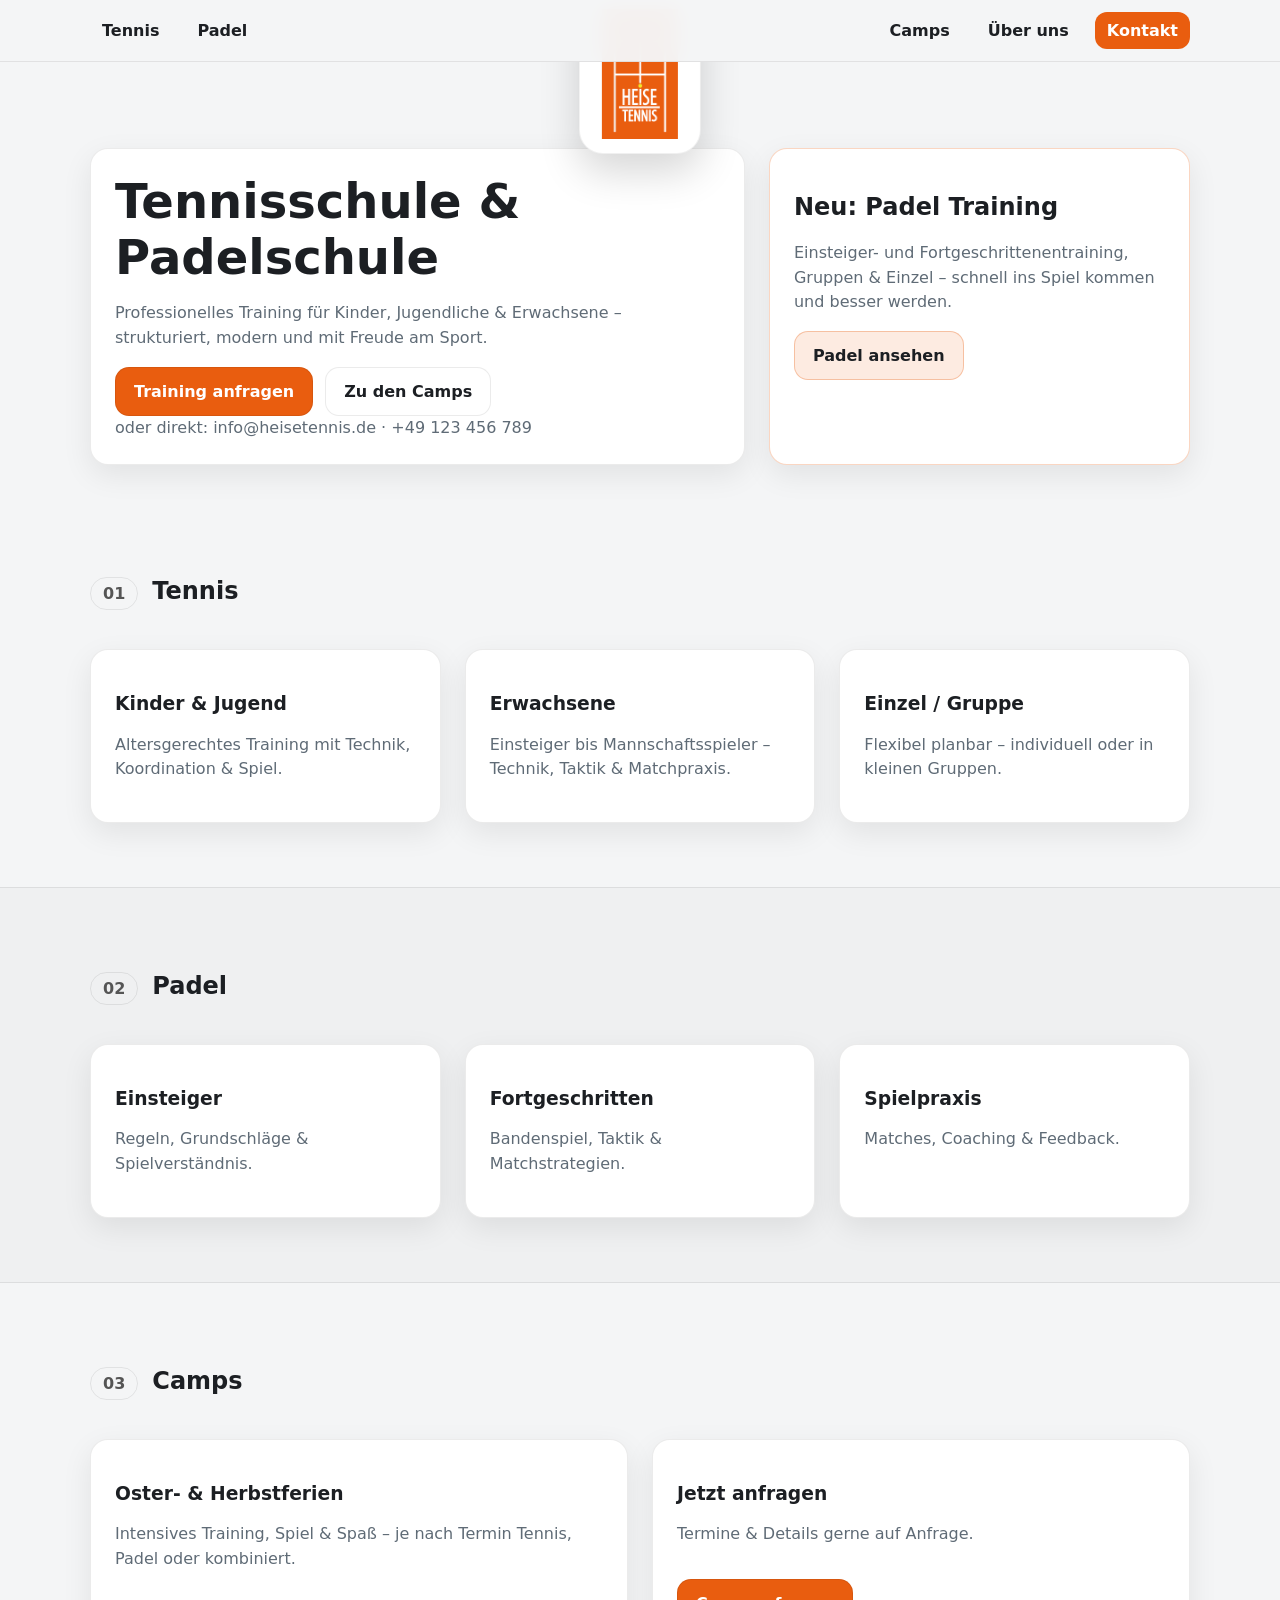
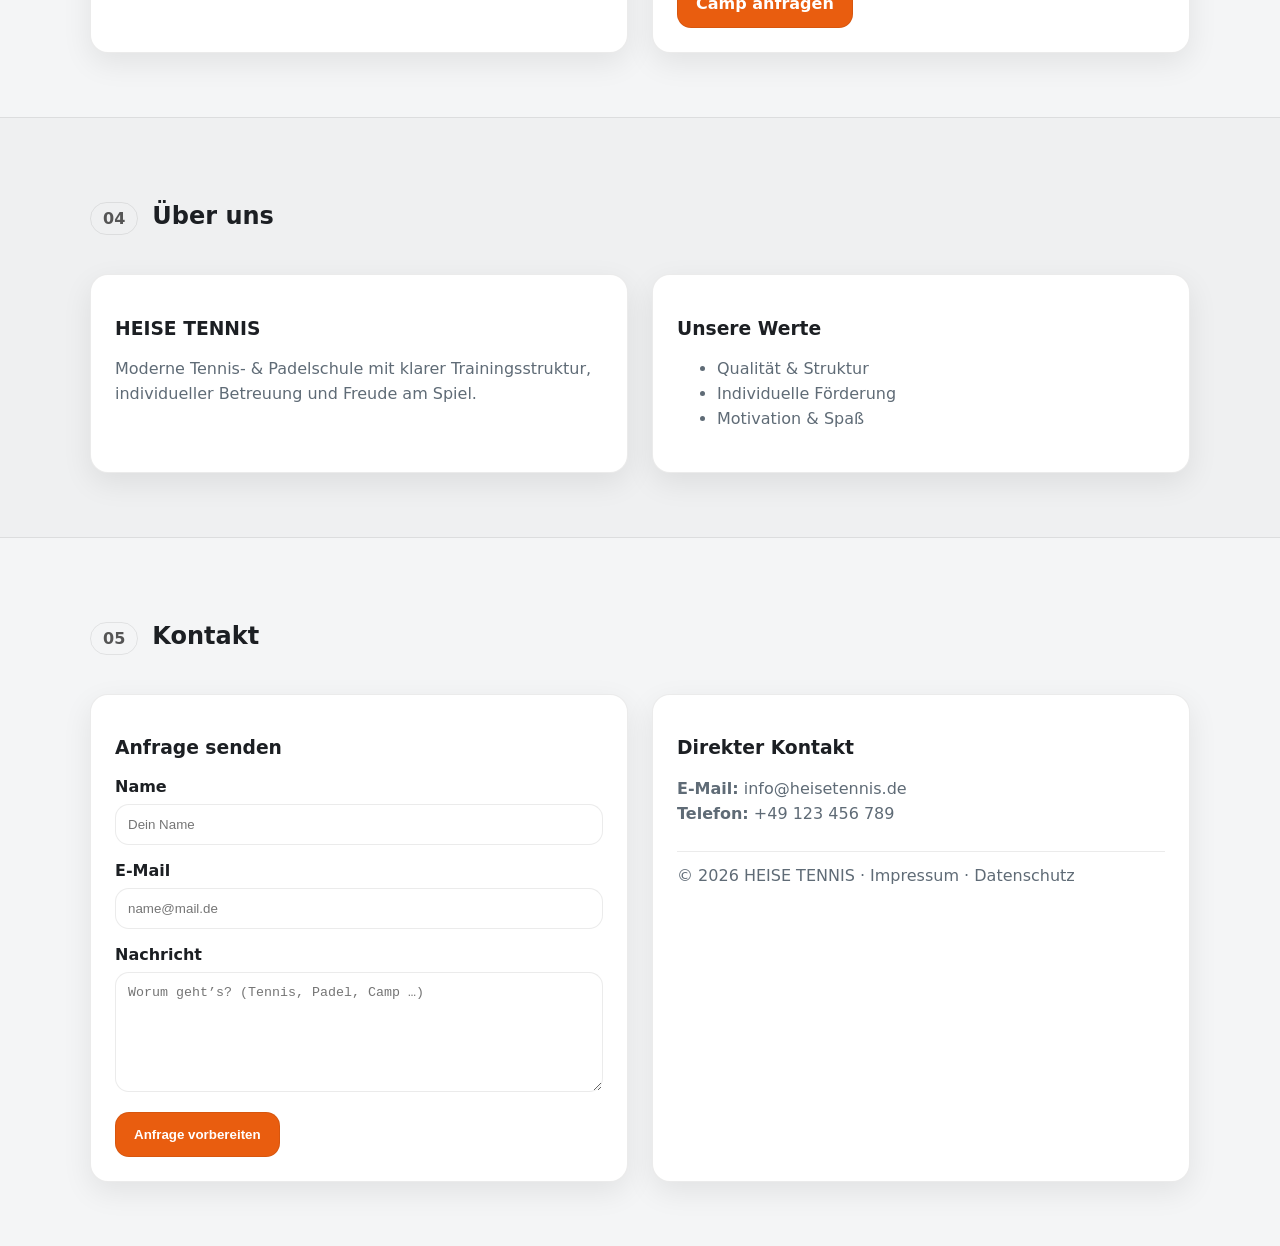
==== index.html @ 3b87a865 "Update index.html" ====
<!doctype html>
<html lang="de">
<head>
  <meta charset="utf-8" />
  <meta name="viewport" content="width=device-width, initial-scale=1" />
  <title>HEISE TENNIS – Tennisschule & Padelschule</title>
  <meta name="description" content="HEISE TENNIS – Tennisschule & Padelschule. Training für Kinder, Jugendliche und Erwachsene. Camps in den Oster- und Herbstferien." />
  <meta name="robots" content="index,follow" />

  <link rel="icon" href="assets/logo.png" />
  <link rel="stylesheet" href="assets/style.css?v=6" />
</head>

<body>

  <header class="site-header" id="siteHeader">
    <div class="container header-inner">

      <!-- Desktop Navigation (links + rechts) -->
      <nav class="nav nav-left" aria-label="Navigation links">
        <a href="#tennis">Tennis</a>
        <a href="#padel">Padel</a>
      </nav>

      <nav class="nav nav-right" aria-label="Navigation rechts">
        <a href="#camps">Camps</a>
        <a href="#ueberuns">Über uns</a>
        <a href="#kontakt" class="nav-cta">Kontakt</a>
      </nav>

      <!-- Mobile Burger -->
      <button class="nav-toggle" type="button" aria-controls="mobileNav" aria-expanded="false">
        <span class="sr-only">Menü öffnen</span>
        <span class="icon icon--hamburger" aria-hidden="true">
          <svg viewBox="0 0 24 24">
            <path d="M4 6h16M4 12h16M4 18h16" fill="none" stroke="currentColor" stroke-width="2" stroke-linecap="round"/>
          </svg>
        </span>
        <span class="icon icon--close" aria-hidden="true">
          <svg viewBox="0 0 24 24">
            <path d="M6 6l12 12M18 6L6 18" fill="none" stroke="currentColor" stroke-width="2" stroke-linecap="round"/>
          </svg>
        </span>
      </button>

      <!-- Mobile Dropdown Navigation (NUR mobile sichtbar) -->
      <nav class="nav-mobile" id="mobileNav" aria-label="Mobile Navigation">
        <a href="#tennis">Tennis</a>
        <a href="#padel">Padel</a>
        <a href="#camps">Camps</a>
        <a href="#ueberuns">Über uns</a>
        <a href="#kontakt" class="nav-cta">Kontakt</a>
      </nav>

    </div>
  </header>

  <main id="top">

    <section class="hero hero-with-logo">
      <!-- Logo im Mainbereich, ragt in Header -->
      <div class="hero-logo">
        <img src="assets/logo.png" alt="HEISE TENNIS Logo" />
      </div>

      <div class="container hero-grid">
        <div class="card hero-card">
          <h1>Tennisschule &amp; Padelschule</h1>
          <p class="muted">
            Professionelles Training für Kinder, Jugendliche &amp; Erwachsene –
            strukturiert, modern und mit Freude am Sport.
          </p>

          <div class="hero-actions">
            <a class="btn primary" href="#kontakt">Training anfragen</a>
            <a class="btn ghost" href="#camps">Zu den Camps</a>
          </div>

          <div class="contact-meta muted">
            oder direkt:
            <a href="mailto:info@heisetennis.de">info@heisetennis.de</a>
            · <a href="tel:+49123456789">+49 123 456 789</a>
          </div>
        </div>

        <div class="card hero-card hero-highlight">
          <h2>Neu: Padel Training</h2>
          <p class="muted">
            Einsteiger- und Fortgeschrittenentraining, Gruppen &amp; Einzel –
            schnell ins Spiel kommen und besser werden.
          </p>
          <a class="btn secondary" href="#padel">Padel ansehen</a>
        </div>
      </div>
    </section>

    <section id="tennis" class="page">
      <div class="container">
        <div class="chapter">
          <div class="num">01</div>
          <h2>Tennis</h2>
        </div>

        <div class="grid3">
          <div class="card">
            <h3>Kinder &amp; Jugend</h3>
            <p class="muted">Altersgerechtes Training mit Technik, Koordination &amp; Spiel.</p>
          </div>
          <div class="card">
            <h3>Erwachsene</h3>
            <p class="muted">Einsteiger bis Mannschaftsspieler – Technik, Taktik &amp; Matchpraxis.</p>
          </div>
          <div class="card">
            <h3>Einzel / Gruppe</h3>
            <p class="muted">Flexibel planbar – individuell oder in kleinen Gruppen.</p>
          </div>
        </div>
      </div>
    </section>

    <section id="padel" class="page alt">
      <div class="container">
        <div class="chapter">
          <div class="num">02</div>
          <h2>Padel</h2>
        </div>

        <div class="grid3">
          <div class="card">
            <h3>Einsteiger</h3>
            <p class="muted">Regeln, Grundschläge &amp; Spielverständnis.</p>
          </div>
          <div class="card">
            <h3>Fortgeschritten</h3>
            <p class="muted">Bandenspiel, Taktik &amp; Matchstrategien.</p>
          </div>
          <div class="card">
            <h3>Spielpraxis</h3>
            <p class="muted">Matches, Coaching &amp; Feedback.</p>
          </div>
        </div>
      </div>
    </section>

    <section id="camps" class="page">
      <div class="container">
        <div class="chapter">
          <div class="num">03</div>
          <h2>Camps</h2>
        </div>

        <div class="grid2">
          <div class="card">
            <h3>Oster- &amp; Herbstferien</h3>
            <p class="muted">Intensives Training, Spiel &amp; Spaß – je nach Termin Tennis, Padel oder kombiniert.</p>
          </div>
          <div class="card">
            <h3>Jetzt anfragen</h3>
            <p class="muted">Termine &amp; Details gerne auf Anfrage.</p>
            <a class="btn primary mt16" href="#kontakt">Camp anfragen</a>
          </div>
        </div>
      </div>
    </section>

    <section id="ueberuns" class="page alt">
      <div class="container">
        <div class="chapter">
          <div class="num">04</div>
          <h2>Über uns</h2>
        </div>

        <div class="grid2">
          <div class="card">
            <h3>HEISE TENNIS</h3>
            <p class="muted">
              Moderne Tennis- &amp; Padelschule mit klarer Trainingsstruktur,
              individueller Betreuung und Freude am Spiel.
            </p>
          </div>
          <div class="card">
            <h3>Unsere Werte</h3>
            <ul class="muted">
              <li>Qualität &amp; Struktur</li>
              <li>Individuelle Förderung</li>
              <li>Motivation &amp; Spaß</li>
            </ul>
          </div>
        </div>
      </div>
    </section>

    <section id="kontakt" class="page">
      <div class="container">
        <div class="chapter">
          <div class="num">05</div>
          <h2>Kontakt</h2>
        </div>

        <div class="grid2">
          <div class="card">
            <h3>Anfrage senden</h3>

            <form id="contactForm" novalidate>
              <input class="hp" name="website" type="text" tabindex="-1" autocomplete="off" aria-hidden="true" />

              <label>
                Name
                <input id="name" type="text" required placeholder="Dein Name" />
              </label>

              <label>
                E-Mail
                <input id="email" type="email" required placeholder="name@mail.de" />
              </label>

              <label>
                Nachricht
                <textarea id="message" required placeholder="Worum geht’s? (Tennis, Padel, Camp …)"></textarea>
              </label>

              <button type="submit" class="btn primary mt16">Anfrage vorbereiten</button>
              <div id="status" class="status" aria-live="polite"></div>
            </form>
          </div>

          <div class="card">
            <h3>Direkter Kontakt</h3>
            <p class="muted">
              <strong>E-Mail:</strong> <a href="mailto:info@heisetennis.de">info@heisetennis.de</a><br />
              <strong>Telefon:</strong> <a href="tel:+49123456789">+49 123 456 789</a>
            </p>

            <div class="footer">
              © <span id="year"></span> HEISE TENNIS ·
              <a href="impressum.html">Impressum</a> ·
              <a href="datenschutz.html">Datenschutz</a>
            </div>
          </div>
        </div>
      </div>
    </section>

  </main>

  <script src="assets/script.js?v=1"></script>
</body>
</html>
---- assets/style.css ----
:root{
  --brand:#E95D0F;
  --brand-2:#ff7a2a;

  --bg:#f4f5f6;
  --card:#ffffff;
  --text:#1c1f23;
  --muted:#5f6b76;
  --line:rgba(0,0,0,.08);

  --radius:18px;
  --shadow:0 10px 30px rgba(0,0,0,.08);
  --container:1100px;
}

*{ box-sizing:border-box; }
html{ scroll-behavior:smooth; }

body{
  margin:0;
  font-family:system-ui,-apple-system,Segoe UI,Roboto,Arial,sans-serif;
  background:
    radial-gradient(1000px 500px at 10% -10%, rgba(233,93,15,.08), transparent 60%),
    var(--bg);
  color:var(--text);
}

a{ color:inherit; text-decoration:none; }
a:hover{ text-decoration:underline; }

.container{
  width:min(var(--container), calc(100% - 32px));
  margin:0 auto;
}

/* ================= HEADER (schmal) ================= */

.site-header{
  position:sticky;
  top:0;
  z-index:1000;
  background:rgba(244,245,246,.97);
  border-bottom:1px solid var(--line);
  backdrop-filter: blur(10px);
}

.header-inner{
  position:relative;
  display:flex;
  align-items:center;
  justify-content:space-between;
  gap:16px;
  padding:12px 0;
}

/* Desktop Navs */
.nav{
  display:flex;
  gap:14px;
  align-items:center;
}
.nav a{
  padding:9px 12px;
  border-radius:12px;
  font-weight:550;
}
.nav a:hover{
  background:rgba(0,0,0,.05);
  text-decoration:none;
}
.nav-cta{
  background:var(--brand);
  color:#fff;
  font-weight:700;
}
.nav-cta:hover{ background:var(--brand-2); }

/* Mobile toggle */
.nav-toggle{
  display:none;
  border:1px solid var(--line);
  background:#fff;
  border-radius:14px;
  padding:10px 12px;
  cursor:pointer;
}
.nav-toggle svg{ width:22px; height:22px; }
.icon--close{ display:none; }

.sr-only{
  position:absolute;
  width:1px; height:1px;
  overflow:hidden;
  clip:rect(0,0,0,0);
}

/* Mobile nav dropdown */
.nav-mobile{
  display:none;
  position:absolute;
  right:0;
  top:calc(100% + 10px);
  width:min(360px, calc(100vw - 32px));
  background:#fff;
  border:1px solid var(--line);
  border-radius:16px;
  box-shadow:var(--shadow);
  padding:10px;
  flex-direction:column;
  gap:6px;
  z-index:1001;
}
.nav-mobile a{
  padding:12px 12px;
  border-radius:12px;
}
.nav-mobile a:hover{
  background:rgba(0,0,0,.05);
  text-decoration:none;
}

/* ================= HERO + LOGO ÜBERLAPPUNG ================= */

.hero{
  padding: 44px 0 28px;
}

/* Wichtig: relative, damit absolute Logo-Position garantiert wirkt */
.hero-with-logo{
  position:relative;
  padding-top: 86px; /* genug Platz fürs Logo ohne „Riesen-Leerraum“ */
}

/* Logo im Mainbereich, ragt in den Header */
.hero-logo{
  position:absolute;
  left:50%;
  top:-68px; /* ragt in Header */
  transform:translateX(-50%);
  background:#fff;
  padding:14px 22px;
  border-radius:24px;
  box-shadow:0 18px 40px rgba(0,0,0,.16);
  border:1px solid rgba(0,0,0,.06);
  z-index:5;
}

/* Garantiert zentriert + keine komischen Inline-Abstände */
.hero-logo img{
  display:block;
  height:130px; /* groß, aber nicht „sprengt alles“ */
  width:auto;
}

/* Hero Layout */
.hero-grid{
  display:grid;
  grid-template-columns: 1.4fr .9fr;
  gap:24px;
}

.card{
  background:var(--card);
  border:1px solid var(--line);
  border-radius:var(--radius);
  box-shadow:var(--shadow);
  padding:24px;
}

.hero-card h1{
  font-size:clamp(34px, 4vw, 48px);
  margin:0 0 14px;
}

.hero-actions{
  display:flex;
  gap:12px;
  flex-wrap:wrap;
  margin-top:16px;
}

.hero-highlight{
  border-color: rgba(233,93,15,.25);
}

/* Sections */
.page{ padding:64px 0; }
.page.alt{
  background:rgba(0,0,0,.02);
  border-top:1px solid var(--line);
  border-bottom:1px solid var(--line);
}

.chapter{
  display:flex;
  gap:14px;
  align-items:baseline;
  margin-bottom:24px;
}

.chapter .num{
  border:1px solid var(--line);
  border-radius:999px;
  padding:6px 12px;
  font-weight:800;
  color:#555;
}

.grid2{
  display:grid;
  grid-template-columns:1fr 1fr;
  gap:24px;
}
.grid3{
  display:grid;
  grid-template-columns:repeat(3,1fr);
  gap:24px;
}

/* Buttons */
.btn{
  display:inline-flex;
  align-items:center;
  justify-content:center;
  padding:14px 18px;
  border-radius:14px;
  border:1px solid var(--line);
  background:#fff;
  font-weight:700;
  cursor:pointer;
}
.btn.primary{ background:var(--brand); color:#fff; }
.btn.primary:hover{ background:var(--brand-2); }
.btn.secondary{
  background:rgba(233,93,15,.12);
  border-color:rgba(233,93,15,.3);
}
.btn.ghost:hover{ background:rgba(0,0,0,.05); }

.mt16{ margin-top:16px; }

label{ display:block; margin-top:16px; font-weight:700; }
input, textarea{
  width:100%;
  margin-top:8px;
  padding:12px;
  border-radius:14px;
  border:1px solid var(--line);
}
textarea{ min-height:120px; }

.hp{ position:absolute; left:-9999px; }

.footer{
  margin-top:24px;
  padding-top:14px;
  border-top:1px solid var(--line);
  color:var(--muted);
}

.muted{ color:var(--muted); line-height:1.55; }

/* ================= MOBILE ================= */
@media (max-width: 900px){
  /* Desktop nav aus, Burger an */
  .nav-left, .nav-right{ display:none; }
  .nav-toggle{ display:inline-flex; }

  .hero-grid, .grid2, .grid3{ grid-template-columns:1fr; }

  /* Logo kleiner + weniger Überlappung */
  .hero-with-logo{ padding-top: 72px; }
  .hero-logo{ top:-52px; padding:12px 16px; }
  .hero-logo img{ height:92px; }

  /* Dropdown sichtbar wenn Header is-open */
  .site-header.is-open .nav-mobile{
    display:flex;
  }

  .site-header.is-open .icon--hamburger{ display:none; }
  .site-header.is-open .icon--close{ display:inline; }
}
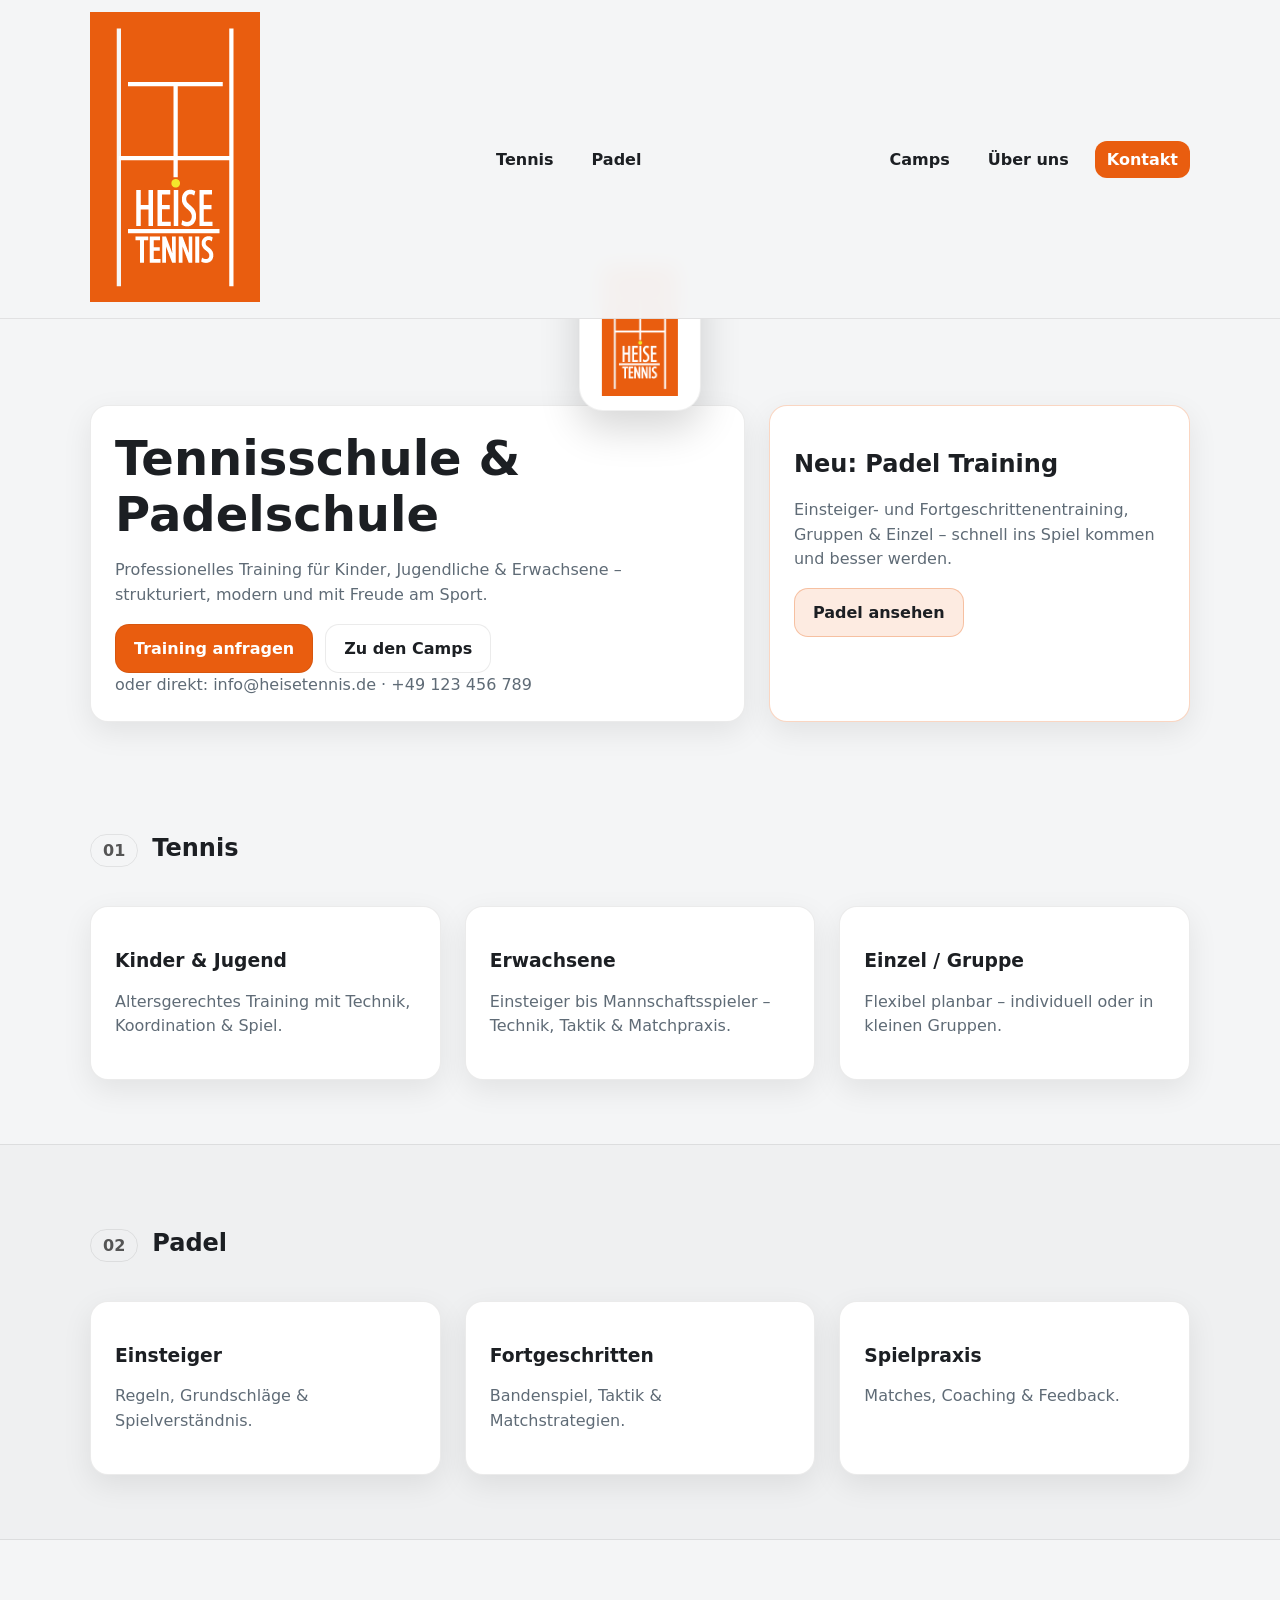
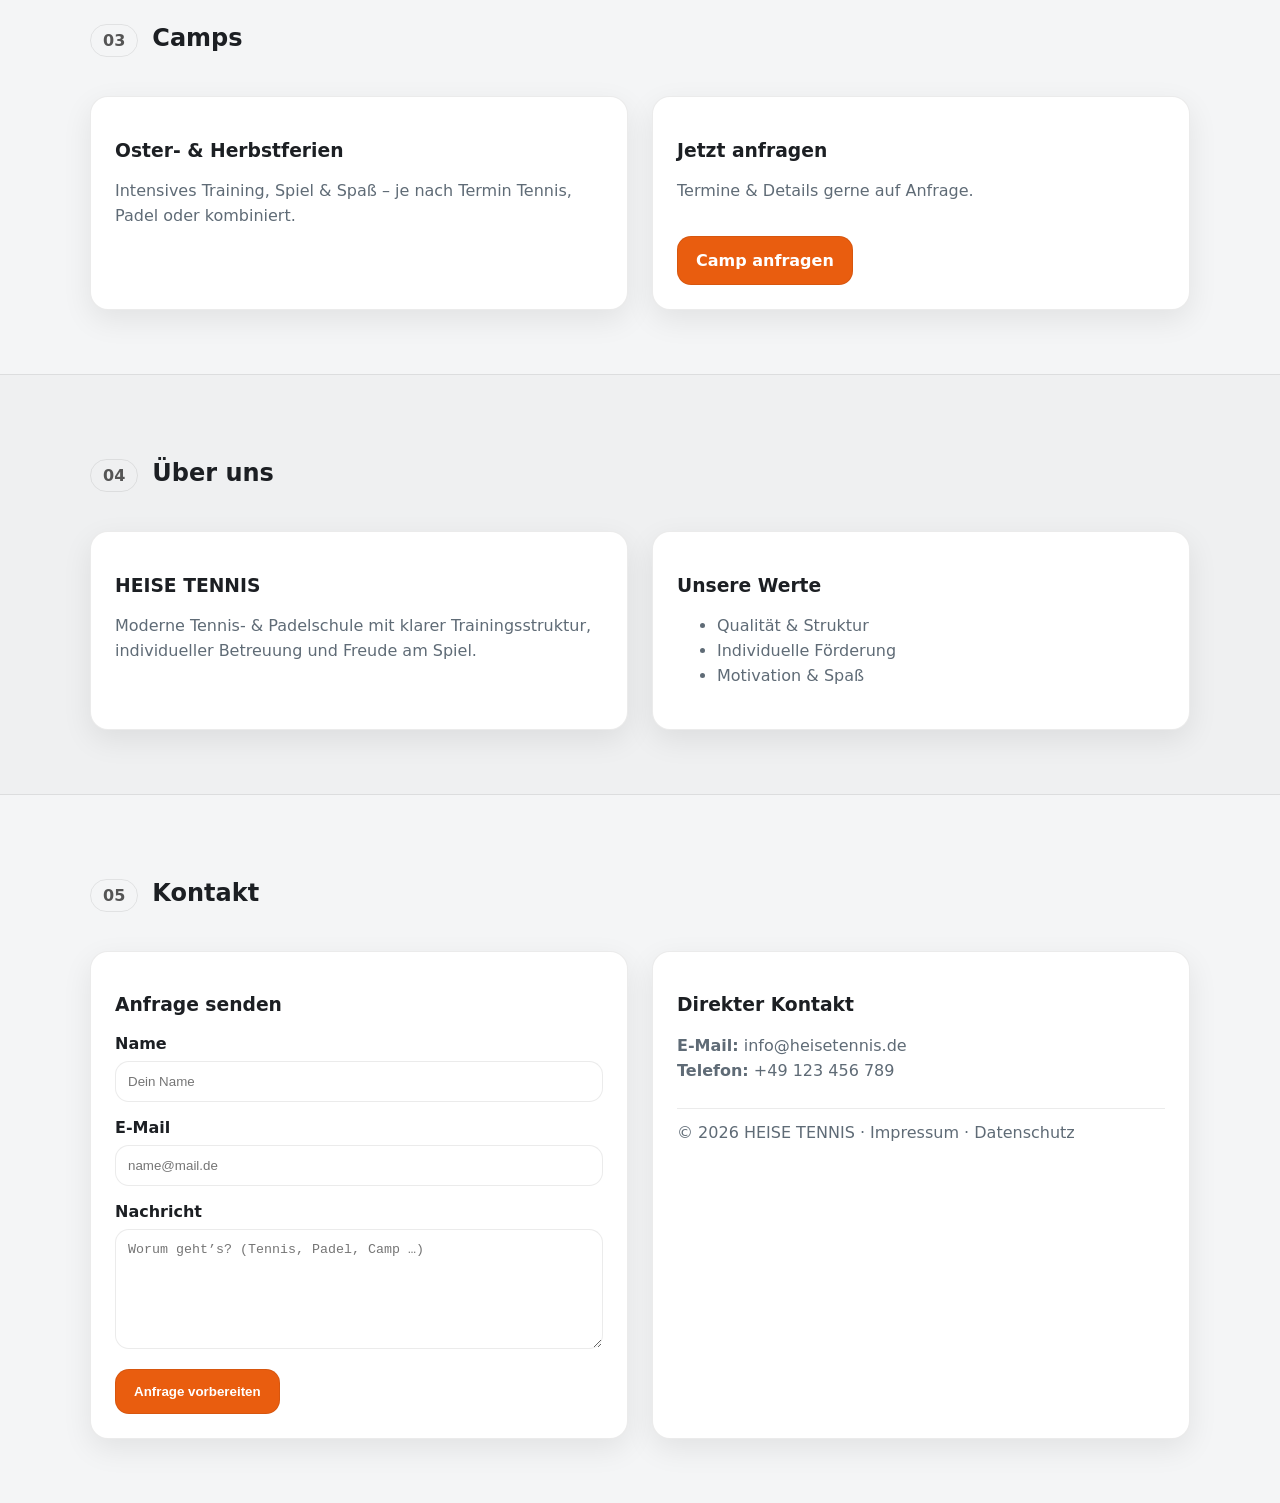
==== commit 579ffd03: "Update index.html" ====
--- a/index.html
+++ b/index.html
@@ -8,7 +8,7 @@
   <meta name="robots" content="index,follow" />
 
   <link rel="icon" href="assets/logo.png" />
-  <link rel="stylesheet" href="assets/style.css?v=6" />
+  <link rel="stylesheet" href="assets/style.css?v=7" />
 </head>
 
 <body>
@@ -16,7 +16,11 @@
   <header class="site-header" id="siteHeader">
     <div class="container header-inner">
 
-      <!-- Desktop Navigation (links + rechts) -->
+      <!-- kleines Logo im Header (erscheint erst beim Scrollen) -->
+      <a class="header-brand" href="#top" aria-label="Start">
+        <img src="assets/logo.png" alt="HEISE TENNIS" />
+      </a>
+
       <nav class="nav nav-left" aria-label="Navigation links">
         <a href="#tennis">Tennis</a>
         <a href="#padel">Padel</a>
@@ -28,7 +32,6 @@
         <a href="#kontakt" class="nav-cta">Kontakt</a>
       </nav>
 
-      <!-- Mobile Burger -->
       <button class="nav-toggle" type="button" aria-controls="mobileNav" aria-expanded="false">
         <span class="sr-only">Menü öffnen</span>
         <span class="icon icon--hamburger" aria-hidden="true">
@@ -43,7 +46,6 @@
         </span>
       </button>
 
-      <!-- Mobile Dropdown Navigation (NUR mobile sichtbar) -->
       <nav class="nav-mobile" id="mobileNav" aria-label="Mobile Navigation">
         <a href="#tennis">Tennis</a>
         <a href="#padel">Padel</a>
@@ -58,7 +60,8 @@
   <main id="top">
 
     <section class="hero hero-with-logo">
-      <!-- Logo im Mainbereich, ragt in Header -->
+
+      <!-- großes Logo im Mainbereich -->
       <div class="hero-logo">
         <img src="assets/logo.png" alt="HEISE TENNIS Logo" />
       </div>
@@ -243,6 +246,6 @@
 
   </main>
 
-  <script src="assets/script.js?v=1"></script>
+  <script src="assets/script.js?v=2"></script>
 </body>
 </html>
--- a/assets/style.css
+++ b/assets/style.css
@@ -25,15 +25,21 @@
   color:var(--text);
 }
 
-a{ color:inherit; text-decoration:none; }
-a:hover{ text-decoration:underline; }
+/* WICHTIG: Link-Styling, damit nix lila/unterstrichen aussieht */
+a{
+  color: inherit;
+  text-decoration: none;
+}
+a:hover{
+  text-decoration: none;
+}
 
 .container{
   width:min(var(--container), calc(100% - 32px));
   margin:0 auto;
 }
 
-/* ================= HEADER (schmal) ================= */
+/* ================= HEADER ================= */
 
 .site-header{
   position:sticky;
@@ -53,31 +59,33 @@
   padding:12px 0;
 }
 
-/* Desktop Navs */
+/* Desktop navs */
 .nav{
   display:flex;
   gap:14px;
   align-items:center;
 }
+
 .nav a{
   padding:9px 12px;
   border-radius:12px;
-  font-weight:550;
+  font-weight:600;
+  color: var(--text);
 }
 .nav a:hover{
   background:rgba(0,0,0,.05);
-  text-decoration:none;
-}
+}
+
 .nav-cta{
   background:var(--brand);
-  color:#fff;
-  font-weight:700;
+  color:#fff !important;
+  font-weight:800;
 }
 .nav-cta:hover{ background:var(--brand-2); }
 
-/* Mobile toggle */
+/* Mobile */
 .nav-toggle{
-  display:none;
+  display:none; /* nur mobile */
   border:1px solid var(--line);
   background:#fff;
   border-radius:14px;
@@ -94,44 +102,22 @@
   clip:rect(0,0,0,0);
 }
 
-/* Mobile nav dropdown */
+/* Mobile dropdown: default unsichtbar */
 .nav-mobile{
   display:none;
-  position:absolute;
-  right:0;
-  top:calc(100% + 10px);
-  width:min(360px, calc(100vw - 32px));
-  background:#fff;
-  border:1px solid var(--line);
-  border-radius:16px;
-  box-shadow:var(--shadow);
-  padding:10px;
-  flex-direction:column;
-  gap:6px;
-  z-index:1001;
-}
-.nav-mobile a{
-  padding:12px 12px;
-  border-radius:12px;
-}
-.nav-mobile a:hover{
-  background:rgba(0,0,0,.05);
-  text-decoration:none;
-}
-
-/* ================= HERO + LOGO ÜBERLAPPUNG ================= */
+}
+
+/* ================= HERO + LOGO ================= */
 
 .hero{
-  padding: 44px 0 28px;
-}
-
-/* Wichtig: relative, damit absolute Logo-Position garantiert wirkt */
+  padding:44px 0 28px;
+}
+
 .hero-with-logo{
   position:relative;
-  padding-top: 86px; /* genug Platz fürs Logo ohne „Riesen-Leerraum“ */
-}
-
-/* Logo im Mainbereich, ragt in den Header */
+  padding-top: 86px; /* Platz für Logo */
+}
+
 .hero-logo{
   position:absolute;
   left:50%;
@@ -144,15 +130,12 @@
   border:1px solid rgba(0,0,0,.06);
   z-index:5;
 }
-
-/* Garantiert zentriert + keine komischen Inline-Abstände */
 .hero-logo img{
   display:block;
-  height:130px; /* groß, aber nicht „sprengt alles“ */
+  height:130px;
   width:auto;
 }
 
-/* Hero Layout */
 .hero-grid{
   display:grid;
   grid-template-columns: 1.4fr .9fr;
@@ -226,7 +209,7 @@
   border-radius:14px;
   border:1px solid var(--line);
   background:#fff;
-  font-weight:700;
+  font-weight:800;
   cursor:pointer;
 }
 .btn.primary{ background:var(--brand); color:#fff; }
@@ -239,7 +222,7 @@
 
 .mt16{ margin-top:16px; }
 
-label{ display:block; margin-top:16px; font-weight:700; }
+label{ display:block; margin-top:16px; font-weight:800; }
 input, textarea{
   width:100%;
   margin-top:8px;
@@ -262,21 +245,44 @@
 
 /* ================= MOBILE ================= */
 @media (max-width: 900px){
-  /* Desktop nav aus, Burger an */
+  /* Desktop nav aus */
   .nav-left, .nav-right{ display:none; }
+
+  /* Burger an */
   .nav-toggle{ display:inline-flex; }
 
   .hero-grid, .grid2, .grid3{ grid-template-columns:1fr; }
 
-  /* Logo kleiner + weniger Überlappung */
   .hero-with-logo{ padding-top: 72px; }
   .hero-logo{ top:-52px; padding:12px 16px; }
   .hero-logo img{ height:92px; }
 
-  /* Dropdown sichtbar wenn Header is-open */
-  .site-header.is-open .nav-mobile{
-    display:flex;
+  /* Mobile dropdown */
+  .nav-mobile{
+    position:absolute;
+    right:0;
+    top:calc(100% + 10px);
+    width:min(360px, calc(100vw - 32px));
+    background:#fff;
+    border:1px solid var(--line);
+    border-radius:16px;
+    box-shadow:var(--shadow);
+    padding:10px;
+    display:none;
+    flex-direction:column;
+    gap:6px;
+    z-index:1001;
   }
+
+  .nav-mobile a{
+    padding:12px 12px;
+    border-radius:12px;
+  }
+  .nav-mobile a:hover{
+    background:rgba(0,0,0,.05);
+  }
+
+  .site-header.is-open .nav-mobile{ display:flex; }
 
   .site-header.is-open .icon--hamburger{ display:none; }
   .site-header.is-open .icon--close{ display:inline; }
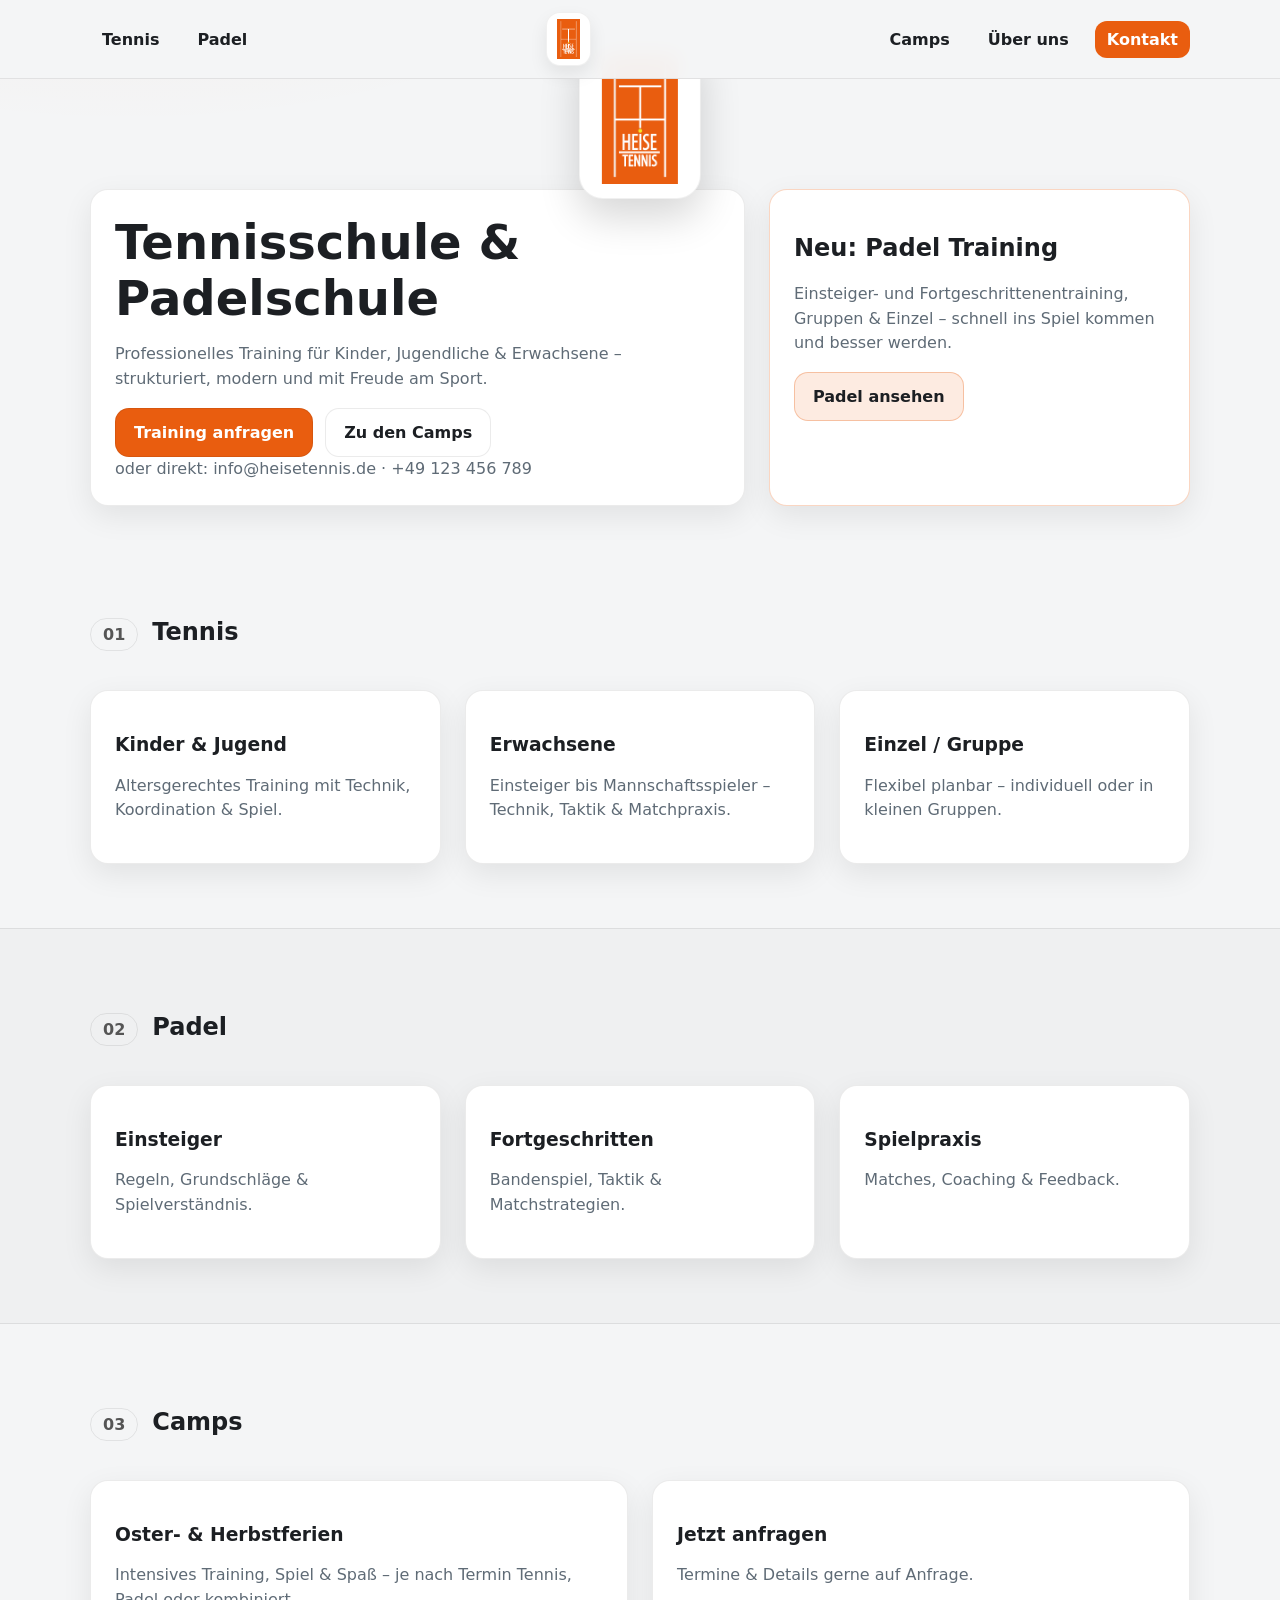
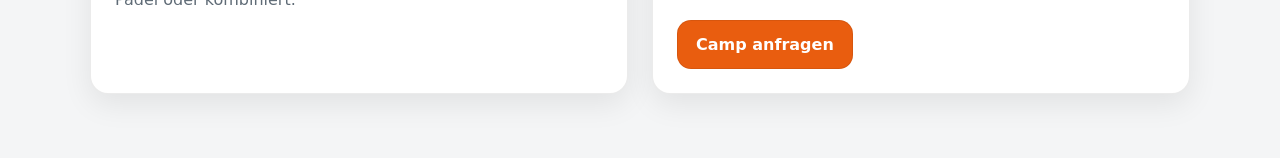
==== commit 7146447e: "Update index.html" ====
--- a/index.html
+++ b/index.html
@@ -8,7 +8,7 @@
   <meta name="robots" content="index,follow" />
 
   <link rel="icon" href="assets/logo.png" />
-  <link rel="stylesheet" href="assets/style.css?v=7" />
+  <link rel="stylesheet" href="assets/style.css?v=8" />
 </head>
 
 <body>
@@ -16,22 +16,25 @@
   <header class="site-header" id="siteHeader">
     <div class="container header-inner">
 
-      <!-- kleines Logo im Header (erscheint erst beim Scrollen) -->
-      <a class="header-brand" href="#top" aria-label="Start">
-        <img src="assets/logo.png" alt="HEISE TENNIS" />
-      </a>
-
+      <!-- Desktop Navigation (links) -->
       <nav class="nav nav-left" aria-label="Navigation links">
         <a href="#tennis">Tennis</a>
         <a href="#padel">Padel</a>
       </nav>
 
+      <!-- Header-Logo (zentriert, erscheint beim Scrollen) -->
+      <a class="header-brand" href="#top" aria-label="Start">
+        <img src="assets/logo.png" alt="HEISE TENNIS" />
+      </a>
+
+      <!-- Desktop Navigation (rechts) -->
       <nav class="nav nav-right" aria-label="Navigation rechts">
         <a href="#camps">Camps</a>
         <a href="#ueberuns">Über uns</a>
         <a href="#kontakt" class="nav-cta">Kontakt</a>
       </nav>
 
+      <!-- Mobile Burger -->
       <button class="nav-toggle" type="button" aria-controls="mobileNav" aria-expanded="false">
         <span class="sr-only">Menü öffnen</span>
         <span class="icon icon--hamburger" aria-hidden="true">
@@ -46,6 +49,7 @@
         </span>
       </button>
 
+      <!-- Mobile Dropdown Navigation -->
       <nav class="nav-mobile" id="mobileNav" aria-label="Mobile Navigation">
         <a href="#tennis">Tennis</a>
         <a href="#padel">Padel</a>
@@ -61,7 +65,7 @@
 
     <section class="hero hero-with-logo">
 
-      <!-- großes Logo im Mainbereich -->
+      <!-- großes Logo im Mainbereich (NICHT mehr unter Header!) -->
       <div class="hero-logo">
         <img src="assets/logo.png" alt="HEISE TENNIS Logo" />
       </div>
@@ -166,86 +170,8 @@
       </div>
     </section>
 
-    <section id="ueberuns" class="page alt">
-      <div class="container">
-        <div class="chapter">
-          <div class="num">04</div>
-          <h2>Über uns</h2>
-        </div>
-
-        <div class="grid2">
-          <div class="card">
-            <h3>HEISE TENNIS</h3>
-            <p class="muted">
-              Moderne Tennis- &amp; Padelschule mit klarer Trainingsstruktur,
-              individueller Betreuung und Freude am Spiel.
-            </p>
-          </div>
-          <div class="card">
-            <h3>Unsere Werte</h3>
-            <ul class="muted">
-              <li>Qualität &amp; Struktur</li>
-              <li>Individuelle Förderung</li>
-              <li>Motivation &amp; Spaß</li>
-            </ul>
-          </div>
-        </div>
-      </div>
-    </section>
-
-    <section id="kontakt" class="page">
-      <div class="container">
-        <div class="chapter">
-          <div class="num">05</div>
-          <h2>Kontakt</h2>
-        </div>
-
-        <div class="grid2">
-          <div class="card">
-            <h3>Anfrage senden</h3>
-
-            <form id="contactForm" novalidate>
-              <input class="hp" name="website" type="text" tabindex="-1" autocomplete="off" aria-hidden="true" />
-
-              <label>
-                Name
-                <input id="name" type="text" required placeholder="Dein Name" />
-              </label>
-
-              <label>
-                E-Mail
-                <input id="email" type="email" required placeholder="name@mail.de" />
-              </label>
-
-              <label>
-                Nachricht
-                <textarea id="message" required placeholder="Worum geht’s? (Tennis, Padel, Camp …)"></textarea>
-              </label>
-
-              <button type="submit" class="btn primary mt16">Anfrage vorbereiten</button>
-              <div id="status" class="status" aria-live="polite"></div>
-            </form>
-          </div>
-
-          <div class="card">
-            <h3>Direkter Kontakt</h3>
-            <p class="muted">
-              <strong>E-Mail:</strong> <a href="mailto:info@heisetennis.de">info@heisetennis.de</a><br />
-              <strong>Telefon:</strong> <a href="tel:+49123456789">+49 123 456 789</a>
-            </p>
-
-            <div class="footer">
-              © <span id="year"></span> HEISE TENNIS ·
-              <a href="impressum.html">Impressum</a> ·
-              <a href="datenschutz.html">Datenschutz</a>
-            </div>
-          </div>
-        </div>
-      </div>
-    </section>
-
   </main>
 
-  <script src="assets/script.js?v=2"></script>
+  <script src="assets/script.js?v=3"></script>
 </body>
 </html>
--- a/assets/style.css
+++ b/assets/style.css
@@ -25,14 +25,8 @@
   color:var(--text);
 }
 
-/* WICHTIG: Link-Styling, damit nix lila/unterstrichen aussieht */
-a{
-  color: inherit;
-  text-decoration: none;
-}
-a:hover{
-  text-decoration: none;
-}
+a{ color:inherit; text-decoration:none; }
+a:hover{ text-decoration:none; }
 
 .container{
   width:min(var(--container), calc(100% - 32px));
@@ -59,6 +53,35 @@
   padding:12px 0;
 }
 
+/* kleines Header-Logo: standardmäßig unsichtbar, wird beim Scrollen eingeblendet */
+.header-brand{
+  display:flex;
+  align-items:center;
+  gap:10px;
+  padding:6px 10px;
+  border-radius:14px;
+  background:#fff;
+  border:1px solid rgba(0,0,0,.06);
+  box-shadow: 0 8px 18px rgba(0,0,0,.08);
+  opacity:0;
+  pointer-events:none;
+  transform: translateY(-4px);
+  transition: .18s ease;
+}
+
+.header-brand img{
+  height:40px;
+  width:auto;
+  display:block;
+}
+
+/* wenn gescrollt: Header-Logo sichtbar */
+.site-header.is-scrolled .header-brand{
+  opacity:1;
+  pointer-events:auto;
+  transform: translateY(0);
+}
+
 /* Desktop navs */
 .nav{
   display:flex;
@@ -69,8 +92,7 @@
 .nav a{
   padding:9px 12px;
   border-radius:12px;
-  font-weight:600;
-  color: var(--text);
+  font-weight:700;
 }
 .nav a:hover{
   background:rgba(0,0,0,.05);
@@ -78,14 +100,14 @@
 
 .nav-cta{
   background:var(--brand);
-  color:#fff !important;
+  color:#fff;
   font-weight:800;
 }
 .nav-cta:hover{ background:var(--brand-2); }
 
-/* Mobile */
+/* Mobile toggle */
 .nav-toggle{
-  display:none; /* nur mobile */
+  display:none;
   border:1px solid var(--line);
   background:#fff;
   border-radius:14px;
@@ -102,26 +124,26 @@
   clip:rect(0,0,0,0);
 }
 
-/* Mobile dropdown: default unsichtbar */
-.nav-mobile{
-  display:none;
-}
-
-/* ================= HERO + LOGO ================= */
+/* Mobile dropdown */
+.nav-mobile{ display:none; }
+
+/* ================= HERO + GROSSES LOGO ================= */
 
 .hero{
   padding:44px 0 28px;
 }
 
+/* Wichtig: Logo darf NICHT unter dem Header verschwinden */
 .hero-with-logo{
   position:relative;
-  padding-top: 86px; /* Platz für Logo */
-}
-
+  padding-top: 110px; /* mehr Platz, damit nichts abgeschnitten wird */
+}
+
+/* Logo sitzt etwas tiefer, damit der obere Teil sichtbar bleibt */
 .hero-logo{
   position:absolute;
   left:50%;
-  top:-68px; /* ragt in Header */
+  top:-40px; /* vorher -68px -> jetzt weniger negativ, also weniger "unter Header" */
   transform:translateX(-50%);
   background:#fff;
   padding:14px 22px;
@@ -130,12 +152,14 @@
   border:1px solid rgba(0,0,0,.06);
   z-index:5;
 }
+
 .hero-logo img{
   display:block;
   height:130px;
   width:auto;
 }
 
+/* Hero Layout */
 .hero-grid{
   display:grid;
   grid-template-columns: 1.4fr .9fr;
@@ -248,16 +272,21 @@
   /* Desktop nav aus */
   .nav-left, .nav-right{ display:none; }
 
-  /* Burger an */
+  /* Header-Logo immer sichtbar auf mobile (hilft bei Orientierung) */
+  .header-brand{
+    opacity:1;
+    pointer-events:auto;
+    transform:none;
+  }
+
   .nav-toggle{ display:inline-flex; }
 
   .hero-grid, .grid2, .grid3{ grid-template-columns:1fr; }
 
-  .hero-with-logo{ padding-top: 72px; }
-  .hero-logo{ top:-52px; padding:12px 16px; }
-  .hero-logo img{ height:92px; }
-
-  /* Mobile dropdown */
+  .hero-with-logo{ padding-top: 96px; }
+  .hero-logo{ top:-20px; padding:12px 16px; }
+  .hero-logo img{ height:98px; }
+
   .nav-mobile{
     position:absolute;
     right:0;
@@ -277,6 +306,7 @@
   .nav-mobile a{
     padding:12px 12px;
     border-radius:12px;
+    font-weight:700;
   }
   .nav-mobile a:hover{
     background:rgba(0,0,0,.05);
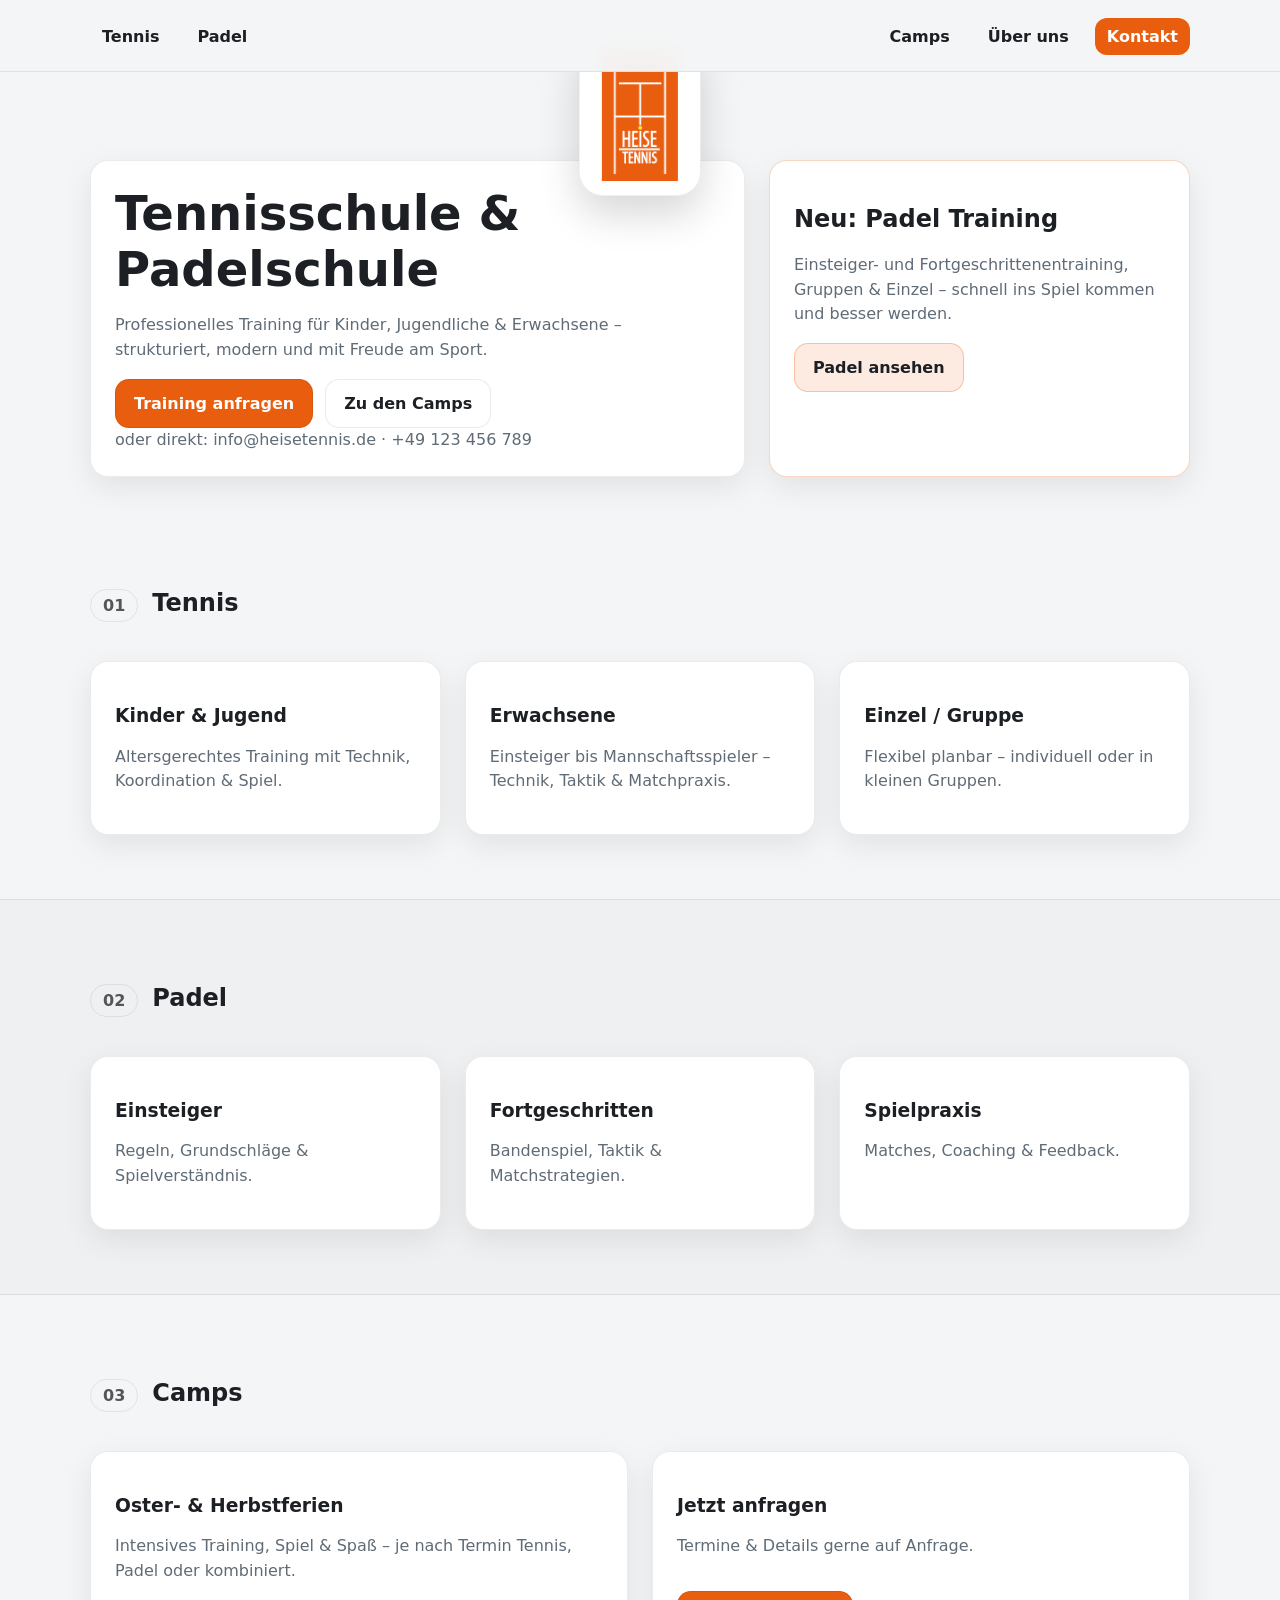
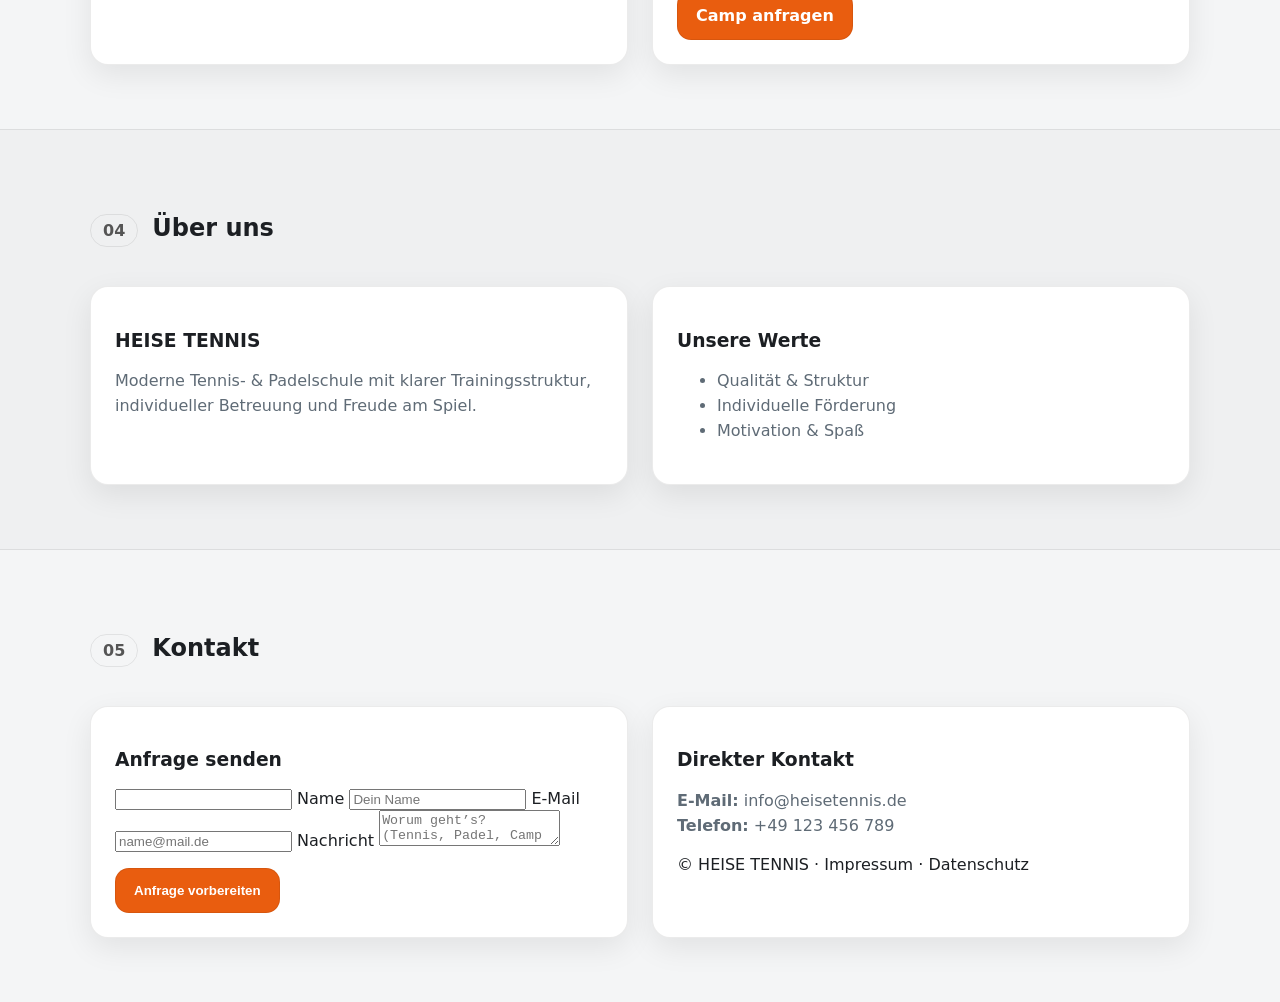
==== commit eec888c5: "Update index.html" ====
--- a/index.html
+++ b/index.html
@@ -8,33 +8,27 @@
   <meta name="robots" content="index,follow" />
 
   <link rel="icon" href="assets/logo.png" />
-  <link rel="stylesheet" href="assets/style.css?v=8" />
+  <!-- Cache-Fix -->
+  <link rel="stylesheet" href="assets/style.css?v=5" />
 </head>
 
 <body>
 
+  <!-- Schmaler Header -->
   <header class="site-header" id="siteHeader">
     <div class="container header-inner">
 
-      <!-- Desktop Navigation (links) -->
       <nav class="nav nav-left" aria-label="Navigation links">
         <a href="#tennis">Tennis</a>
         <a href="#padel">Padel</a>
       </nav>
 
-      <!-- Header-Logo (zentriert, erscheint beim Scrollen) -->
-      <a class="header-brand" href="#top" aria-label="Start">
-        <img src="assets/logo.png" alt="HEISE TENNIS" />
-      </a>
-
-      <!-- Desktop Navigation (rechts) -->
       <nav class="nav nav-right" aria-label="Navigation rechts">
         <a href="#camps">Camps</a>
         <a href="#ueberuns">Über uns</a>
         <a href="#kontakt" class="nav-cta">Kontakt</a>
       </nav>
 
-      <!-- Mobile Burger -->
       <button class="nav-toggle" type="button" aria-controls="mobileNav" aria-expanded="false">
         <span class="sr-only">Menü öffnen</span>
         <span class="icon icon--hamburger" aria-hidden="true">
@@ -49,7 +43,7 @@
         </span>
       </button>
 
-      <!-- Mobile Dropdown Navigation -->
+      <!-- Mobile Navigation (Dropdown) -->
       <nav class="nav-mobile" id="mobileNav" aria-label="Mobile Navigation">
         <a href="#tennis">Tennis</a>
         <a href="#padel">Padel</a>
@@ -63,10 +57,11 @@
 
   <main id="top">
 
+    <!-- HERO / Startbereich -->
     <section class="hero hero-with-logo">
 
-      <!-- großes Logo im Mainbereich (NICHT mehr unter Header!) -->
-      <div class="hero-logo">
+      <!-- Logo gehört zum Mainbereich, ragt aber in den Header -->
+      <div class="hero-logo" aria-hidden="false">
         <img src="assets/logo.png" alt="HEISE TENNIS Logo" />
       </div>
 
@@ -101,6 +96,7 @@
       </div>
     </section>
 
+    <!-- TENNIS -->
     <section id="tennis" class="page">
       <div class="container">
         <div class="chapter">
@@ -125,6 +121,7 @@
       </div>
     </section>
 
+    <!-- PADEL -->
     <section id="padel" class="page alt">
       <div class="container">
         <div class="chapter">
@@ -149,6 +146,7 @@
       </div>
     </section>
 
+    <!-- CAMPS -->
     <section id="camps" class="page">
       <div class="container">
         <div class="chapter">
@@ -170,8 +168,88 @@
       </div>
     </section>
 
+    <!-- ÜBER UNS -->
+    <section id="ueberuns" class="page alt">
+      <div class="container">
+        <div class="chapter">
+          <div class="num">04</div>
+          <h2>Über uns</h2>
+        </div>
+
+        <div class="grid2">
+          <div class="card">
+            <h3>HEISE TENNIS</h3>
+            <p class="muted">
+              Moderne Tennis- &amp; Padelschule mit klarer Trainingsstruktur,
+              individueller Betreuung und Freude am Spiel.
+            </p>
+          </div>
+          <div class="card">
+            <h3>Unsere Werte</h3>
+            <ul class="muted">
+              <li>Qualität &amp; Struktur</li>
+              <li>Individuelle Förderung</li>
+              <li>Motivation &amp; Spaß</li>
+            </ul>
+          </div>
+        </div>
+      </div>
+    </section>
+
+    <!-- KONTAKT -->
+    <section id="kontakt" class="page">
+      <div class="container">
+        <div class="chapter">
+          <div class="num">05</div>
+          <h2>Kontakt</h2>
+        </div>
+
+        <div class="grid2">
+          <div class="card">
+            <h3>Anfrage senden</h3>
+
+            <form id="contactForm" novalidate>
+              <input class="hp" name="website" type="text" tabindex="-1" autocomplete="off" aria-hidden="true" />
+
+              <label>
+                Name
+                <input id="name" type="text" required placeholder="Dein Name" />
+              </label>
+
+              <label>
+                E-Mail
+                <input id="email" type="email" required placeholder="name@mail.de" />
+              </label>
+
+              <label>
+                Nachricht
+                <textarea id="message" required placeholder="Worum geht’s? (Tennis, Padel, Camp …)"></textarea>
+              </label>
+
+              <button type="submit" class="btn primary mt16">Anfrage vorbereiten</button>
+              <div id="status" class="status" aria-live="polite"></div>
+            </form>
+          </div>
+
+          <div class="card">
+            <h3>Direkter Kontakt</h3>
+            <p class="muted">
+              <strong>E-Mail:</strong> <a href="mailto:info@heisetennis.de">info@heisetennis.de</a><br />
+              <strong>Telefon:</strong> <a href="tel:+49123456789">+49 123 456 789</a>
+            </p>
+
+            <div class="footer">
+              © <span id="year"></span> HEISE TENNIS ·
+              <a href="impressum.html">Impressum</a> ·
+              <a href="datenschutz.html">Datenschutz</a>
+            </div>
+          </div>
+        </div>
+      </div>
+    </section>
+
   </main>
 
-  <script src="assets/script.js?v=3"></script>
+  <script src="assets/script.js?v=1"></script>
 </body>
 </html>
--- a/assets/style.css
+++ b/assets/style.css
@@ -11,6 +11,8 @@
   --radius:18px;
   --shadow:0 10px 30px rgba(0,0,0,.08);
   --container:1100px;
+
+  --header-h: 72px; /* feste Header-Höhe -> Logo kann nicht "drunter" rutschen */
 }
 
 *{ box-sizing:border-box; }
@@ -26,7 +28,6 @@
 }
 
 a{ color:inherit; text-decoration:none; }
-a:hover{ text-decoration:none; }
 
 .container{
   width:min(var(--container), calc(100% - 32px));
@@ -39,6 +40,7 @@
   position:sticky;
   top:0;
   z-index:1000;
+  height: var(--header-h);
   background:rgba(244,245,246,.97);
   border-bottom:1px solid var(--line);
   backdrop-filter: blur(10px);
@@ -46,64 +48,67 @@
 
 .header-inner{
   position:relative;
+  height: var(--header-h);
   display:flex;
   align-items:center;
   justify-content:space-between;
   gap:16px;
-  padding:12px 0;
-}
-
-/* kleines Header-Logo: standardmäßig unsichtbar, wird beim Scrollen eingeblendet */
+}
+
+/* Desktop navs */
+.nav{
+  display:flex;
+  gap:14px;
+  align-items:center;
+}
+
+.nav a{
+  padding:9px 12px;
+  border-radius:12px;
+  font-weight:800;
+}
+.nav a:hover{
+  background:rgba(0,0,0,.05);
+}
+
+.nav-cta{
+  background:var(--brand);
+  color:#fff;
+  font-weight:900;
+}
+.nav-cta:hover{ background:var(--brand-2); }
+
+/* Header Logo: absolut mittig, erscheint beim Scroll */
 .header-brand{
-  display:flex;
-  align-items:center;
-  gap:10px;
+  position:absolute;
+  left:50%;
+  top:50%;
+  transform: translate(-50%, -50%);
+  display:flex;
+  align-items:center;
+  justify-content:center;
+
+  background:#fff;
+  border:1px solid rgba(0,0,0,.06);
+  border-radius:16px;
+  box-shadow: 0 10px 24px rgba(0,0,0,.10);
   padding:6px 10px;
-  border-radius:14px;
-  background:#fff;
-  border:1px solid rgba(0,0,0,.06);
-  box-shadow: 0 8px 18px rgba(0,0,0,.08);
+
   opacity:0;
   pointer-events:none;
-  transform: translateY(-4px);
-  transition: .18s ease;
+  transition:.18s ease;
 }
 
 .header-brand img{
-  height:40px;
+  height:44px;
   width:auto;
   display:block;
 }
 
-/* wenn gescrollt: Header-Logo sichtbar */
 .site-header.is-scrolled .header-brand{
   opacity:1;
   pointer-events:auto;
-  transform: translateY(0);
-}
-
-/* Desktop navs */
-.nav{
-  display:flex;
-  gap:14px;
-  align-items:center;
-}
-
-.nav a{
-  padding:9px 12px;
-  border-radius:12px;
-  font-weight:700;
-}
-.nav a:hover{
-  background:rgba(0,0,0,.05);
-}
-
-.nav-cta{
-  background:var(--brand);
-  color:#fff;
-  font-weight:800;
-}
-.nav-cta:hover{ background:var(--brand-2); }
+}
 
 /* Mobile toggle */
 .nav-toggle{
@@ -124,27 +129,26 @@
   clip:rect(0,0,0,0);
 }
 
-/* Mobile dropdown */
 .nav-mobile{ display:none; }
 
-/* ================= HERO + GROSSES LOGO ================= */
+/* ================= HERO + großes Logo ================= */
 
 .hero{
   padding:44px 0 28px;
 }
 
-/* Wichtig: Logo darf NICHT unter dem Header verschwinden */
+/* Logo beginnt NACH dem Header -> niemals abgeschnitten */
 .hero-with-logo{
   position:relative;
-  padding-top: 110px; /* mehr Platz, damit nichts abgeschnitten wird */
-}
-
-/* Logo sitzt etwas tiefer, damit der obere Teil sichtbar bleibt */
+  padding-top: 88px; /* Platz im Hero für Logo */
+}
+
+/* Logo sitzt unterhalb Header, ragt optisch nach oben (via translate), ohne abgeschnitten zu werden */
 .hero-logo{
   position:absolute;
   left:50%;
-  top:-40px; /* vorher -68px -> jetzt weniger negativ, also weniger "unter Header" */
-  transform:translateX(-50%);
+  top:0; /* NICHT negativ */
+  transform: translate(-50%, -36px); /* optische Überlappung nach oben */
   background:#fff;
   padding:14px 22px;
   border-radius:24px;
@@ -209,7 +213,7 @@
   border:1px solid var(--line);
   border-radius:999px;
   padding:6px 12px;
-  font-weight:800;
+  font-weight:900;
   color:#555;
 }
 
@@ -233,7 +237,7 @@
   border-radius:14px;
   border:1px solid var(--line);
   background:#fff;
-  font-weight:800;
+  font-weight:900;
   cursor:pointer;
 }
 .btn.primary{ background:var(--brand); color:#fff; }
@@ -246,47 +250,22 @@
 
 .mt16{ margin-top:16px; }
 
-label{ display:block; margin-top:16px; font-weight:800; }
-input, textarea{
-  width:100%;
-  margin-top:8px;
-  padding:12px;
-  border-radius:14px;
-  border:1px solid var(--line);
-}
-textarea{ min-height:120px; }
-
-.hp{ position:absolute; left:-9999px; }
-
-.footer{
-  margin-top:24px;
-  padding-top:14px;
-  border-top:1px solid var(--line);
-  color:var(--muted);
-}
-
 .muted{ color:var(--muted); line-height:1.55; }
 
 /* ================= MOBILE ================= */
 @media (max-width: 900px){
-  /* Desktop nav aus */
+  :root{ --header-h: 66px; }
+
   .nav-left, .nav-right{ display:none; }
-
-  /* Header-Logo immer sichtbar auf mobile (hilft bei Orientierung) */
-  .header-brand{
-    opacity:1;
-    pointer-events:auto;
-    transform:none;
-  }
-
   .nav-toggle{ display:inline-flex; }
 
   .hero-grid, .grid2, .grid3{ grid-template-columns:1fr; }
 
-  .hero-with-logo{ padding-top: 96px; }
-  .hero-logo{ top:-20px; padding:12px 16px; }
+  .hero-with-logo{ padding-top: 78px; }
+  .hero-logo{ transform: translate(-50%, -22px); padding:12px 16px; }
   .hero-logo img{ height:98px; }
 
+  /* Mobile Dropdown */
   .nav-mobile{
     position:absolute;
     right:0;
@@ -306,11 +285,9 @@
   .nav-mobile a{
     padding:12px 12px;
     border-radius:12px;
-    font-weight:700;
+    font-weight:800;
   }
-  .nav-mobile a:hover{
-    background:rgba(0,0,0,.05);
-  }
+  .nav-mobile a:hover{ background:rgba(0,0,0,.05); }
 
   .site-header.is-open .nav-mobile{ display:flex; }
 
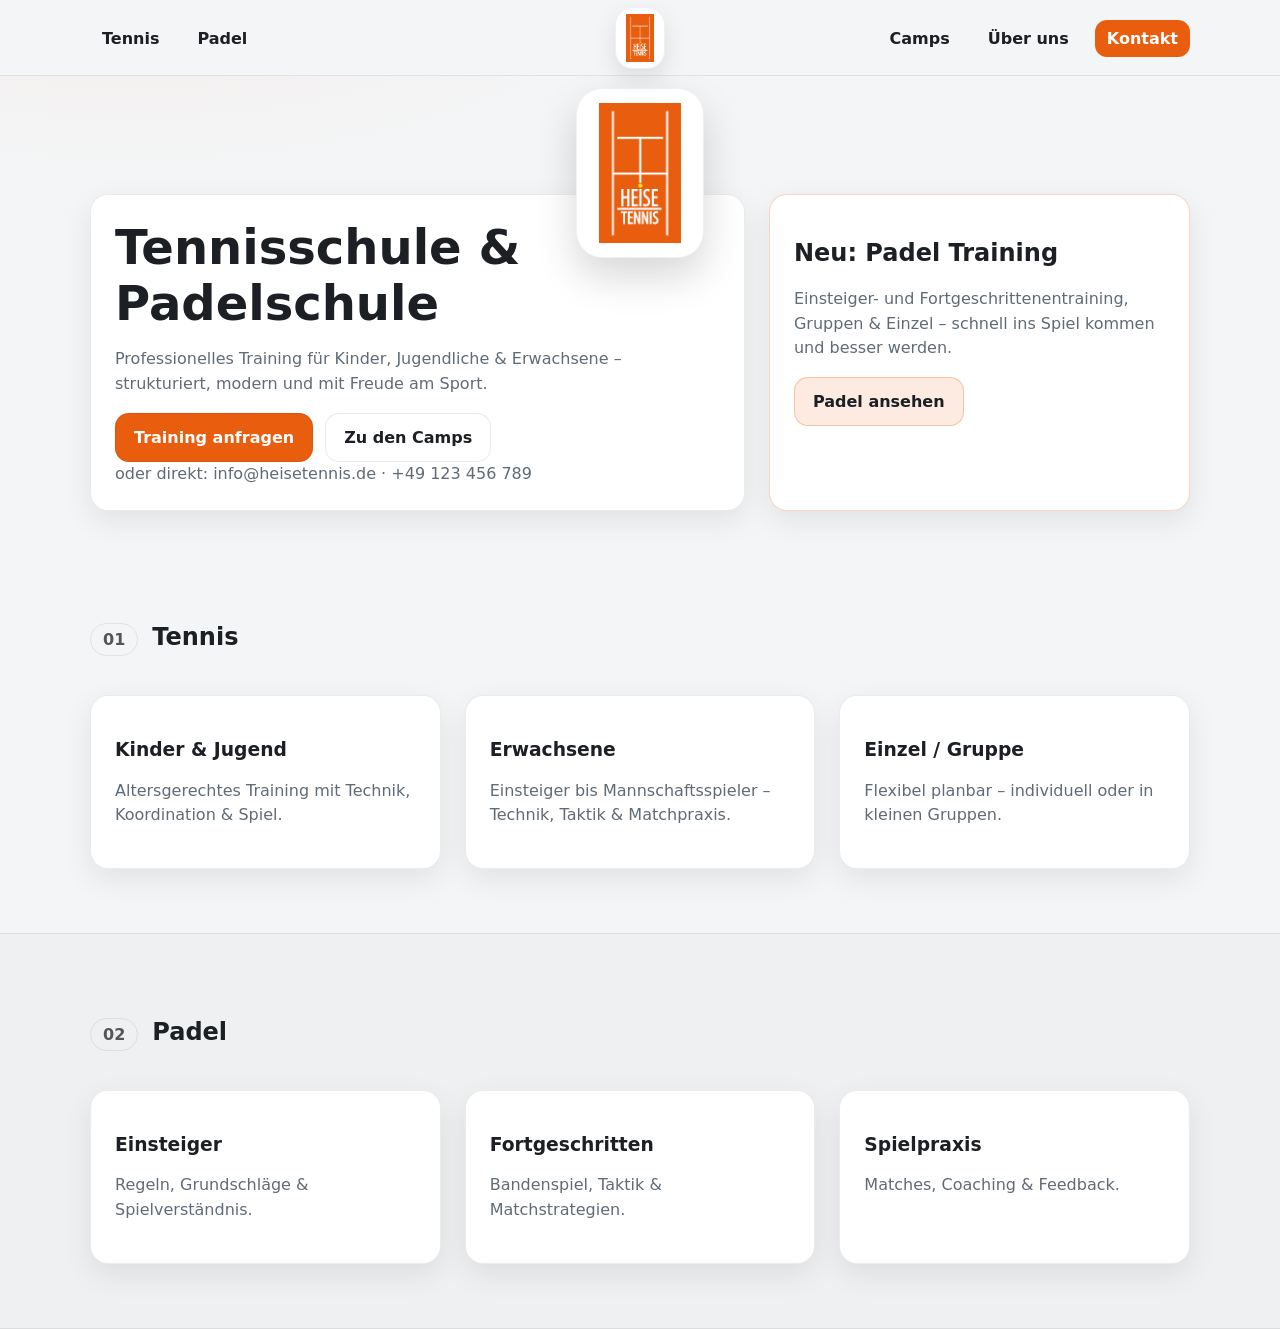
==== commit fd823a8c: "Update index.html" ====
--- a/index.html
+++ b/index.html
@@ -8,27 +8,33 @@
   <meta name="robots" content="index,follow" />
 
   <link rel="icon" href="assets/logo.png" />
-  <!-- Cache-Fix -->
-  <link rel="stylesheet" href="assets/style.css?v=5" />
+  <link rel="stylesheet" href="assets/style.css?v=9" />
 </head>
 
 <body>
 
-  <!-- Schmaler Header -->
   <header class="site-header" id="siteHeader">
-    <div class="container header-inner">
+    <div class="container header-inner header-grid">
 
+      <!-- LINKS (gleich breit wie rechts) -->
       <nav class="nav nav-left" aria-label="Navigation links">
         <a href="#tennis">Tennis</a>
         <a href="#padel">Padel</a>
       </nav>
 
+      <!-- MITTE: Logo im Header (wird beim Scroll eingeblendet) -->
+      <a class="header-brand" href="#top" aria-label="Start">
+        <img src="assets/logo.png" alt="HEISE TENNIS" />
+      </a>
+
+      <!-- RECHTS -->
       <nav class="nav nav-right" aria-label="Navigation rechts">
         <a href="#camps">Camps</a>
         <a href="#ueberuns">Über uns</a>
         <a href="#kontakt" class="nav-cta">Kontakt</a>
       </nav>
 
+      <!-- Mobile Burger -->
       <button class="nav-toggle" type="button" aria-controls="mobileNav" aria-expanded="false">
         <span class="sr-only">Menü öffnen</span>
         <span class="icon icon--hamburger" aria-hidden="true">
@@ -43,7 +49,7 @@
         </span>
       </button>
 
-      <!-- Mobile Navigation (Dropdown) -->
+      <!-- Mobile Dropdown Navigation -->
       <nav class="nav-mobile" id="mobileNav" aria-label="Mobile Navigation">
         <a href="#tennis">Tennis</a>
         <a href="#padel">Padel</a>
@@ -57,11 +63,11 @@
 
   <main id="top">
 
-    <!-- HERO / Startbereich -->
+    <!-- HERO -->
     <section class="hero hero-with-logo">
 
-      <!-- Logo gehört zum Mainbereich, ragt aber in den Header -->
-      <div class="hero-logo" aria-hidden="false">
+      <!-- großes Logo im Startbereich -->
+      <div class="hero-logo">
         <img src="assets/logo.png" alt="HEISE TENNIS Logo" />
       </div>
 
@@ -146,110 +152,8 @@
       </div>
     </section>
 
-    <!-- CAMPS -->
-    <section id="camps" class="page">
-      <div class="container">
-        <div class="chapter">
-          <div class="num">03</div>
-          <h2>Camps</h2>
-        </div>
-
-        <div class="grid2">
-          <div class="card">
-            <h3>Oster- &amp; Herbstferien</h3>
-            <p class="muted">Intensives Training, Spiel &amp; Spaß – je nach Termin Tennis, Padel oder kombiniert.</p>
-          </div>
-          <div class="card">
-            <h3>Jetzt anfragen</h3>
-            <p class="muted">Termine &amp; Details gerne auf Anfrage.</p>
-            <a class="btn primary mt16" href="#kontakt">Camp anfragen</a>
-          </div>
-        </div>
-      </div>
-    </section>
-
-    <!-- ÜBER UNS -->
-    <section id="ueberuns" class="page alt">
-      <div class="container">
-        <div class="chapter">
-          <div class="num">04</div>
-          <h2>Über uns</h2>
-        </div>
-
-        <div class="grid2">
-          <div class="card">
-            <h3>HEISE TENNIS</h3>
-            <p class="muted">
-              Moderne Tennis- &amp; Padelschule mit klarer Trainingsstruktur,
-              individueller Betreuung und Freude am Spiel.
-            </p>
-          </div>
-          <div class="card">
-            <h3>Unsere Werte</h3>
-            <ul class="muted">
-              <li>Qualität &amp; Struktur</li>
-              <li>Individuelle Förderung</li>
-              <li>Motivation &amp; Spaß</li>
-            </ul>
-          </div>
-        </div>
-      </div>
-    </section>
-
-    <!-- KONTAKT -->
-    <section id="kontakt" class="page">
-      <div class="container">
-        <div class="chapter">
-          <div class="num">05</div>
-          <h2>Kontakt</h2>
-        </div>
-
-        <div class="grid2">
-          <div class="card">
-            <h3>Anfrage senden</h3>
-
-            <form id="contactForm" novalidate>
-              <input class="hp" name="website" type="text" tabindex="-1" autocomplete="off" aria-hidden="true" />
-
-              <label>
-                Name
-                <input id="name" type="text" required placeholder="Dein Name" />
-              </label>
-
-              <label>
-                E-Mail
-                <input id="email" type="email" required placeholder="name@mail.de" />
-              </label>
-
-              <label>
-                Nachricht
-                <textarea id="message" required placeholder="Worum geht’s? (Tennis, Padel, Camp …)"></textarea>
-              </label>
-
-              <button type="submit" class="btn primary mt16">Anfrage vorbereiten</button>
-              <div id="status" class="status" aria-live="polite"></div>
-            </form>
-          </div>
-
-          <div class="card">
-            <h3>Direkter Kontakt</h3>
-            <p class="muted">
-              <strong>E-Mail:</strong> <a href="mailto:info@heisetennis.de">info@heisetennis.de</a><br />
-              <strong>Telefon:</strong> <a href="tel:+49123456789">+49 123 456 789</a>
-            </p>
-
-            <div class="footer">
-              © <span id="year"></span> HEISE TENNIS ·
-              <a href="impressum.html">Impressum</a> ·
-              <a href="datenschutz.html">Datenschutz</a>
-            </div>
-          </div>
-        </div>
-      </div>
-    </section>
-
   </main>
 
-  <script src="assets/script.js?v=1"></script>
+  <script src="assets/script.js?v=4"></script>
 </body>
 </html>
--- a/assets/style.css
+++ b/assets/style.css
@@ -12,7 +12,7 @@
   --shadow:0 10px 30px rgba(0,0,0,.08);
   --container:1100px;
 
-  --header-h: 72px; /* feste Header-Höhe -> Logo kann nicht "drunter" rutschen */
+  --header-h: 76px;
 }
 
 *{ box-sizing:border-box; }
@@ -34,42 +34,47 @@
   margin:0 auto;
 }
 
-/* ================= HEADER ================= */
+/* ================= HEADER (symmetrisch) ================= */
 
 .site-header{
   position:sticky;
   top:0;
   z-index:1000;
-  height: var(--header-h);
+  height:var(--header-h);
   background:rgba(244,245,246,.97);
   border-bottom:1px solid var(--line);
   backdrop-filter: blur(10px);
 }
 
 .header-inner{
+  height:var(--header-h);
   position:relative;
-  height: var(--header-h);
-  display:flex;
-  align-items:center;
-  justify-content:space-between;
-  gap:16px;
-}
-
-/* Desktop navs */
+}
+
+/* 3-Spalten Grid => Mitte ist wirklich Mitte */
+.header-grid{
+  display:grid;
+  grid-template-columns: 1fr auto 1fr;
+  align-items:center;
+  gap:12px;
+}
+
+/* Navs */
 .nav{
   display:flex;
   gap:14px;
   align-items:center;
 }
+
+.nav-left{ justify-content:flex-start; }
+.nav-right{ justify-content:flex-end; }
 
 .nav a{
   padding:9px 12px;
   border-radius:12px;
   font-weight:800;
 }
-.nav a:hover{
-  background:rgba(0,0,0,.05);
-}
+.nav a:hover{ background:rgba(0,0,0,.05); }
 
 .nav-cta{
   background:var(--brand);
@@ -78,41 +83,39 @@
 }
 .nav-cta:hover{ background:var(--brand-2); }
 
-/* Header Logo: absolut mittig, erscheint beim Scroll */
+/* Header Logo (mittig) - am Start unsichtbar, beim Scroll sichtbar */
 .header-brand{
-  position:absolute;
-  left:50%;
-  top:50%;
-  transform: translate(-50%, -50%);
   display:flex;
   align-items:center;
   justify-content:center;
-
   background:#fff;
   border:1px solid rgba(0,0,0,.06);
-  border-radius:16px;
+  border-radius:18px;
   box-shadow: 0 10px 24px rgba(0,0,0,.10);
   padding:6px 10px;
 
   opacity:0;
+  transform: translateY(-4px) scale(.96);
   pointer-events:none;
-  transition:.18s ease;
+  transition: .18s ease;
 }
 
 .header-brand img{
-  height:44px;
+  height:48px;  /* etwas größer, wirkt hochwertiger */
   width:auto;
   display:block;
 }
 
 .site-header.is-scrolled .header-brand{
   opacity:1;
+  transform: translateY(0) scale(1);
   pointer-events:auto;
 }
 
 /* Mobile toggle */
 .nav-toggle{
   display:none;
+  justify-self:end;
   border:1px solid var(--line);
   background:#fff;
   border-radius:14px;
@@ -133,25 +136,22 @@
 
 /* ================= HERO + großes Logo ================= */
 
-.hero{
-  padding:44px 0 28px;
-}
-
-/* Logo beginnt NACH dem Header -> niemals abgeschnitten */
+.hero{ padding: 42px 0 28px; }
+
+/* Platz für großes Logo, ohne dass es unter den Header rutscht */
 .hero-with-logo{
   position:relative;
-  padding-top: 88px; /* Platz im Hero für Logo */
-}
-
-/* Logo sitzt unterhalb Header, ragt optisch nach oben (via translate), ohne abgeschnitten zu werden */
+  padding-top: 118px;
+}
+
 .hero-logo{
   position:absolute;
   left:50%;
-  top:0; /* NICHT negativ */
-  transform: translate(-50%, -36px); /* optische Überlappung nach oben */
+  top: 12px;                /* IM HERO, also unterhalb Header */
+  transform: translateX(-50%);
   background:#fff;
   padding:14px 22px;
-  border-radius:24px;
+  border-radius:26px;
   box-shadow:0 18px 40px rgba(0,0,0,.16);
   border:1px solid rgba(0,0,0,.06);
   z-index:5;
@@ -159,11 +159,10 @@
 
 .hero-logo img{
   display:block;
-  height:130px;
+  height:140px;             /* wieder richtig präsent */
   width:auto;
 }
 
-/* Hero Layout */
 .hero-grid{
   display:grid;
   grid-template-columns: 1.4fr .9fr;
@@ -217,11 +216,6 @@
   color:#555;
 }
 
-.grid2{
-  display:grid;
-  grid-template-columns:1fr 1fr;
-  gap:24px;
-}
 .grid3{
   display:grid;
   grid-template-columns:repeat(3,1fr);
@@ -248,24 +242,31 @@
 }
 .btn.ghost:hover{ background:rgba(0,0,0,.05); }
 
-.mt16{ margin-top:16px; }
-
 .muted{ color:var(--muted); line-height:1.55; }
 
 /* ================= MOBILE ================= */
 @media (max-width: 900px){
-  :root{ --header-h: 66px; }
-
+  :root{ --header-h: 70px; }
+
+  /* Desktop nav aus */
   .nav-left, .nav-right{ display:none; }
+
+  /* Burger an */
   .nav-toggle{ display:inline-flex; }
 
-  .hero-grid, .grid2, .grid3{ grid-template-columns:1fr; }
-
-  .hero-with-logo{ padding-top: 78px; }
-  .hero-logo{ transform: translate(-50%, -22px); padding:12px 16px; }
-  .hero-logo img{ height:98px; }
-
-  /* Mobile Dropdown */
+  /* Header Logo auf mobile immer sichtbar (zentriert) */
+  .header-brand{
+    opacity:1;
+    transform:none;
+    pointer-events:auto;
+  }
+
+  .hero-grid, .grid3{ grid-template-columns:1fr; }
+
+  .hero-with-logo{ padding-top: 96px; }
+  .hero-logo{ top: 10px; padding:12px 16px; }
+  .hero-logo img{ height:105px; }
+
   .nav-mobile{
     position:absolute;
     right:0;
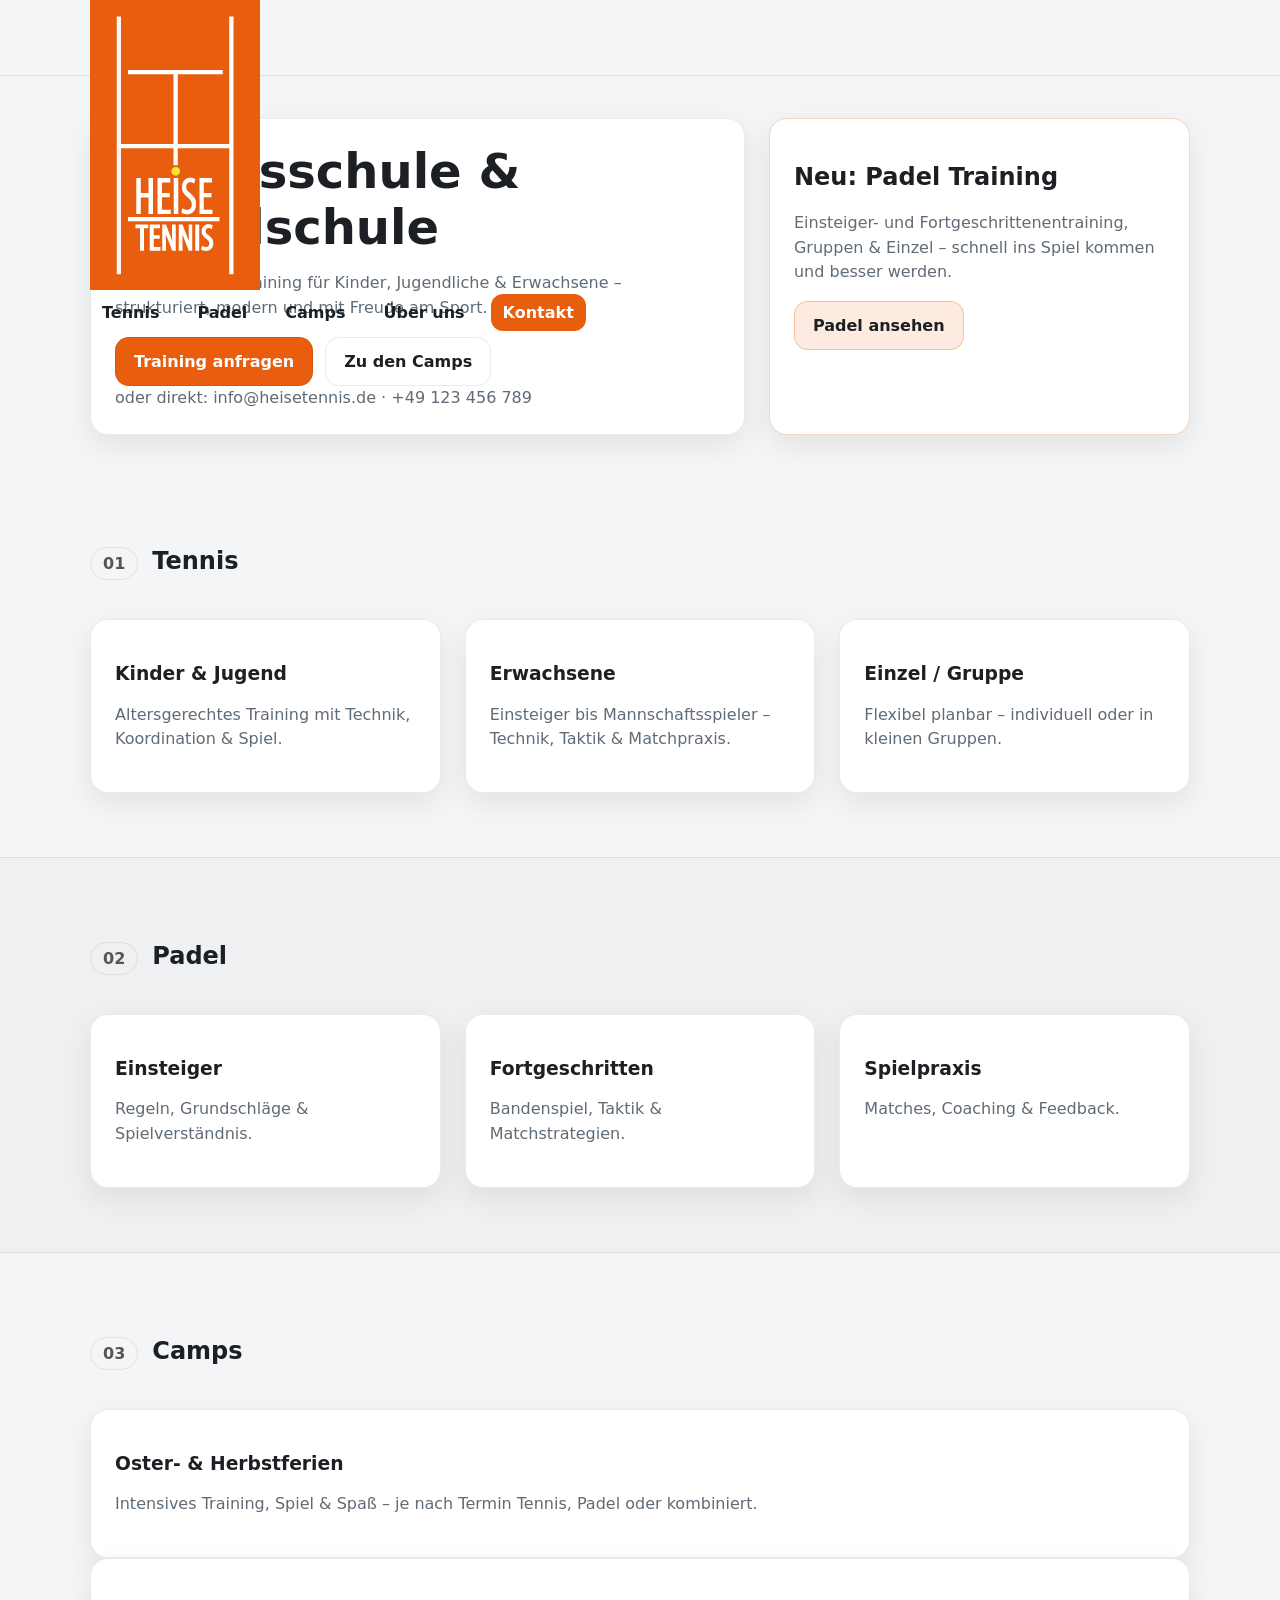
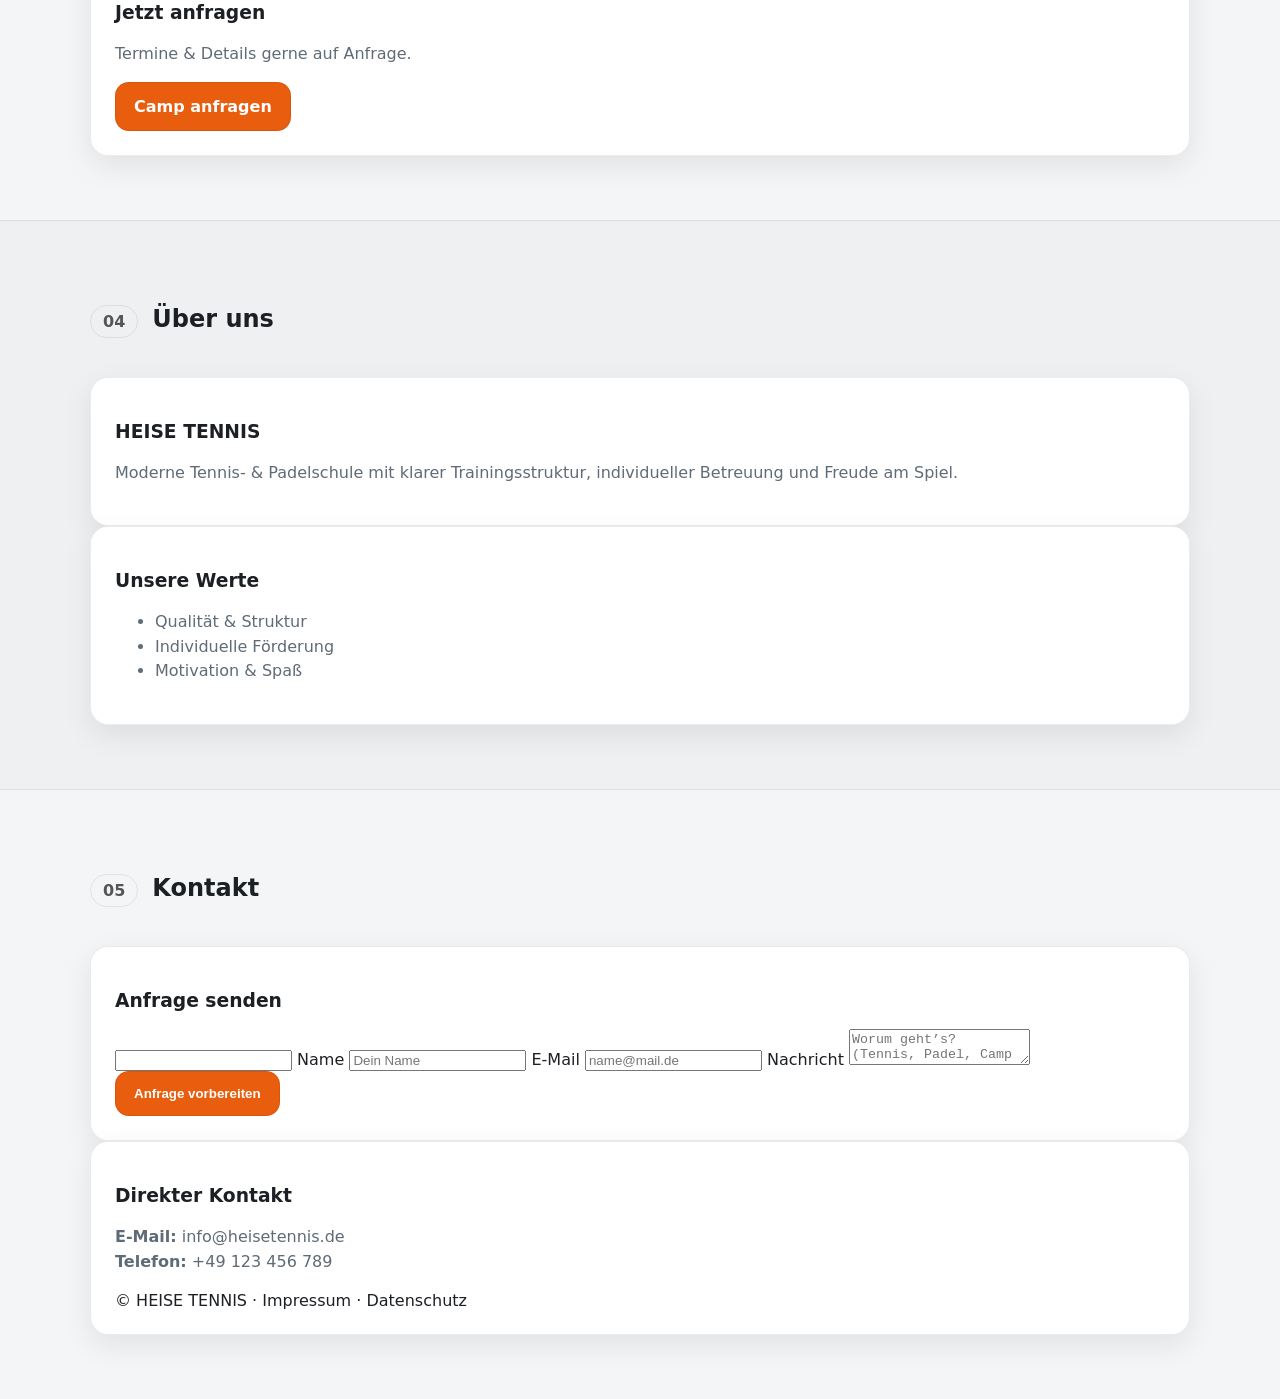
==== commit dfe74c3c: "Update index.html" ====
--- a/index.html
+++ b/index.html
@@ -8,33 +8,19 @@
   <meta name="robots" content="index,follow" />
 
   <link rel="icon" href="assets/logo.png" />
-  <link rel="stylesheet" href="assets/style.css?v=9" />
+  <link rel="stylesheet" href="assets/style.css?v=10" />
 </head>
 
 <body>
 
+  <!-- STICKY HEADER (ORANGE) -->
   <header class="site-header" id="siteHeader">
-    <div class="container header-inner header-grid">
-
-      <!-- LINKS (gleich breit wie rechts) -->
-      <nav class="nav nav-left" aria-label="Navigation links">
-        <a href="#tennis">Tennis</a>
-        <a href="#padel">Padel</a>
-      </nav>
-
-      <!-- MITTE: Logo im Header (wird beim Scroll eingeblendet) -->
-      <a class="header-brand" href="#top" aria-label="Start">
-        <img src="assets/logo.png" alt="HEISE TENNIS" />
+    <div class="container header-inner">
+
+      <a class="brand" href="#top" aria-label="Start">
+        <img src="assets/logo.png" alt="HEISE TENNIS Logo" class="brand-logo" />
       </a>
 
-      <!-- RECHTS -->
-      <nav class="nav nav-right" aria-label="Navigation rechts">
-        <a href="#camps">Camps</a>
-        <a href="#ueberuns">Über uns</a>
-        <a href="#kontakt" class="nav-cta">Kontakt</a>
-      </nav>
-
-      <!-- Mobile Burger -->
       <button class="nav-toggle" type="button" aria-controls="mobileNav" aria-expanded="false">
         <span class="sr-only">Menü öffnen</span>
         <span class="icon icon--hamburger" aria-hidden="true">
@@ -49,8 +35,7 @@
         </span>
       </button>
 
-      <!-- Mobile Dropdown Navigation -->
-      <nav class="nav-mobile" id="mobileNav" aria-label="Mobile Navigation">
+      <nav class="nav nav-desktop" aria-label="Hauptnavigation">
         <a href="#tennis">Tennis</a>
         <a href="#padel">Padel</a>
         <a href="#camps">Camps</a>
@@ -58,19 +43,20 @@
         <a href="#kontakt" class="nav-cta">Kontakt</a>
       </nav>
 
+      <nav class="nav nav-mobile" id="mobileNav" aria-label="Mobile Navigation">
+        <a href="#tennis">Tennis</a>
+        <a href="#padel">Padel</a>
+        <a href="#camps">Camps</a>
+        <a href="#ueberuns">Über uns</a>
+        <a href="#kontakt" class="nav-cta">Kontakt</a>
+      </nav>
+
     </div>
   </header>
 
   <main id="top">
 
-    <!-- HERO -->
-    <section class="hero hero-with-logo">
-
-      <!-- großes Logo im Startbereich -->
-      <div class="hero-logo">
-        <img src="assets/logo.png" alt="HEISE TENNIS Logo" />
-      </div>
-
+    <section class="hero">
       <div class="container hero-grid">
         <div class="card hero-card">
           <h1>Tennisschule &amp; Padelschule</h1>
@@ -102,7 +88,6 @@
       </div>
     </section>
 
-    <!-- TENNIS -->
     <section id="tennis" class="page">
       <div class="container">
         <div class="chapter">
@@ -127,7 +112,6 @@
       </div>
     </section>
 
-    <!-- PADEL -->
     <section id="padel" class="page alt">
       <div class="container">
         <div class="chapter">
@@ -152,8 +136,103 @@
       </div>
     </section>
 
+    <section id="camps" class="page">
+      <div class="container">
+        <div class="chapter">
+          <div class="num">03</div>
+          <h2>Camps</h2>
+        </div>
+
+        <div class="grid2">
+          <div class="card">
+            <h3>Oster- &amp; Herbstferien</h3>
+            <p class="muted">Intensives Training, Spiel &amp; Spaß – je nach Termin Tennis, Padel oder kombiniert.</p>
+          </div>
+          <div class="card">
+            <h3>Jetzt anfragen</h3>
+            <p class="muted">Termine &amp; Details gerne auf Anfrage.</p>
+            <a class="btn primary mt16" href="#kontakt">Camp anfragen</a>
+          </div>
+        </div>
+      </div>
+    </section>
+
+    <section id="ueberuns" class="page alt">
+      <div class="container">
+        <div class="chapter">
+          <div class="num">04</div>
+          <h2>Über uns</h2>
+        </div>
+
+        <div class="grid2">
+          <div class="card">
+            <h3>HEISE TENNIS</h3>
+            <p class="muted">
+              Moderne Tennis- &amp; Padelschule mit klarer Trainingsstruktur,
+              individueller Betreuung und Freude am Spiel.
+            </p>
+          </div>
+          <div class="card">
+            <h3>Unsere Werte</h3>
+            <ul class="muted">
+              <li>Qualität &amp; Struktur</li>
+              <li>Individuelle Förderung</li>
+              <li>Motivation &amp; Spaß</li>
+            </ul>
+          </div>
+        </div>
+      </div>
+    </section>
+
+    <section id="kontakt" class="page">
+      <div class="container">
+        <div class="chapter">
+          <div class="num">05</div>
+          <h2>Kontakt</h2>
+        </div>
+
+        <div class="grid2">
+          <div class="card">
+            <h3>Anfrage senden</h3>
+            <form id="contactForm" novalidate>
+              <input class="hp" name="website" type="text" tabindex="-1" autocomplete="off" aria-hidden="true" />
+
+              <label>Name
+                <input id="name" type="text" required placeholder="Dein Name" />
+              </label>
+
+              <label>E-Mail
+                <input id="email" type="email" required placeholder="name@mail.de" />
+              </label>
+
+              <label>Nachricht
+                <textarea id="message" required placeholder="Worum geht’s? (Tennis, Padel, Camp …)"></textarea>
+              </label>
+
+              <button type="submit" class="btn primary mt16">Anfrage vorbereiten</button>
+              <div id="status" class="status" aria-live="polite"></div>
+            </form>
+          </div>
+
+          <div class="card">
+            <h3>Direkter Kontakt</h3>
+            <p class="muted">
+              <strong>E-Mail:</strong> <a href="mailto:info@heisetennis.de">info@heisetennis.de</a><br />
+              <strong>Telefon:</strong> <a href="tel:+49123456789">+49 123 456 789</a>
+            </p>
+
+            <div class="footer">
+              © <span id="year"></span> HEISE TENNIS ·
+              <a href="impressum.html">Impressum</a> ·
+              <a href="datenschutz.html">Datenschutz</a>
+            </div>
+          </div>
+        </div>
+      </div>
+    </section>
+
   </main>
 
-  <script src="assets/script.js?v=4"></script>
+  <script src="assets/script.js?v=10"></script>
 </body>
 </html>
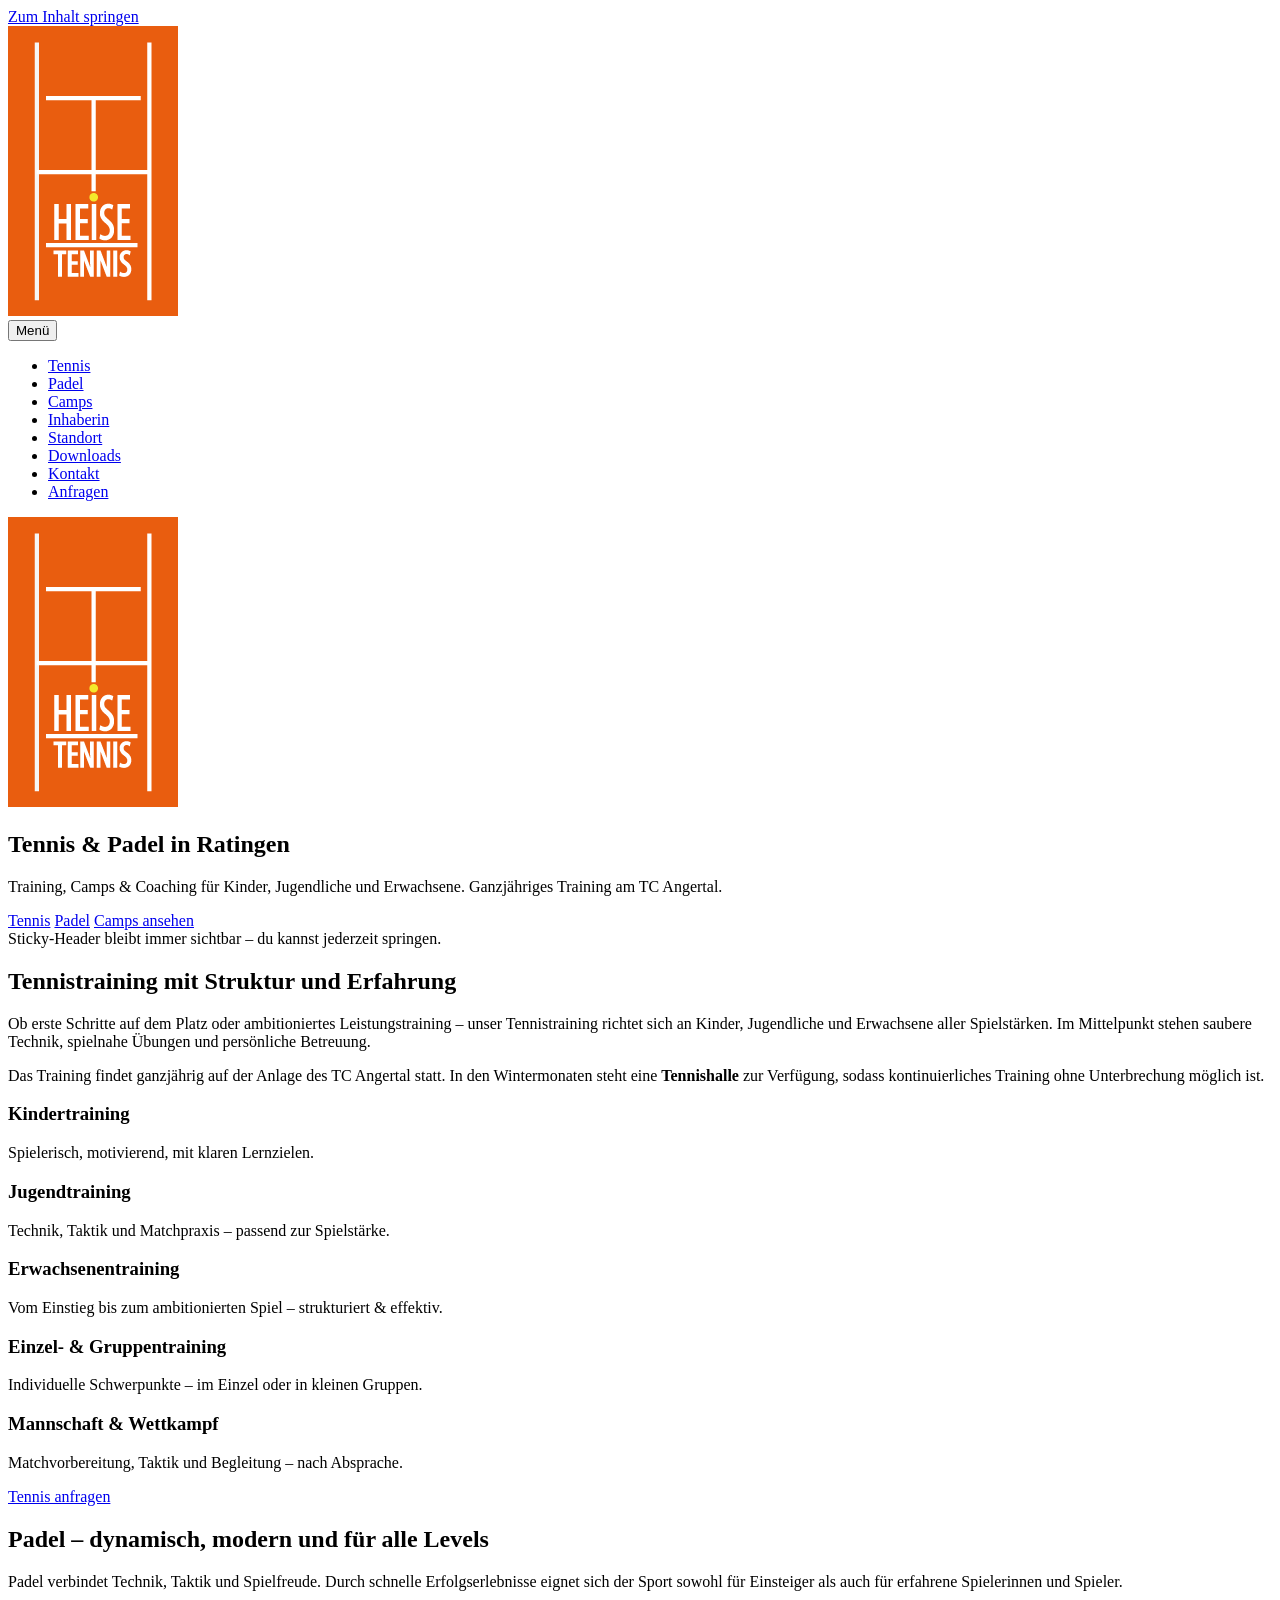
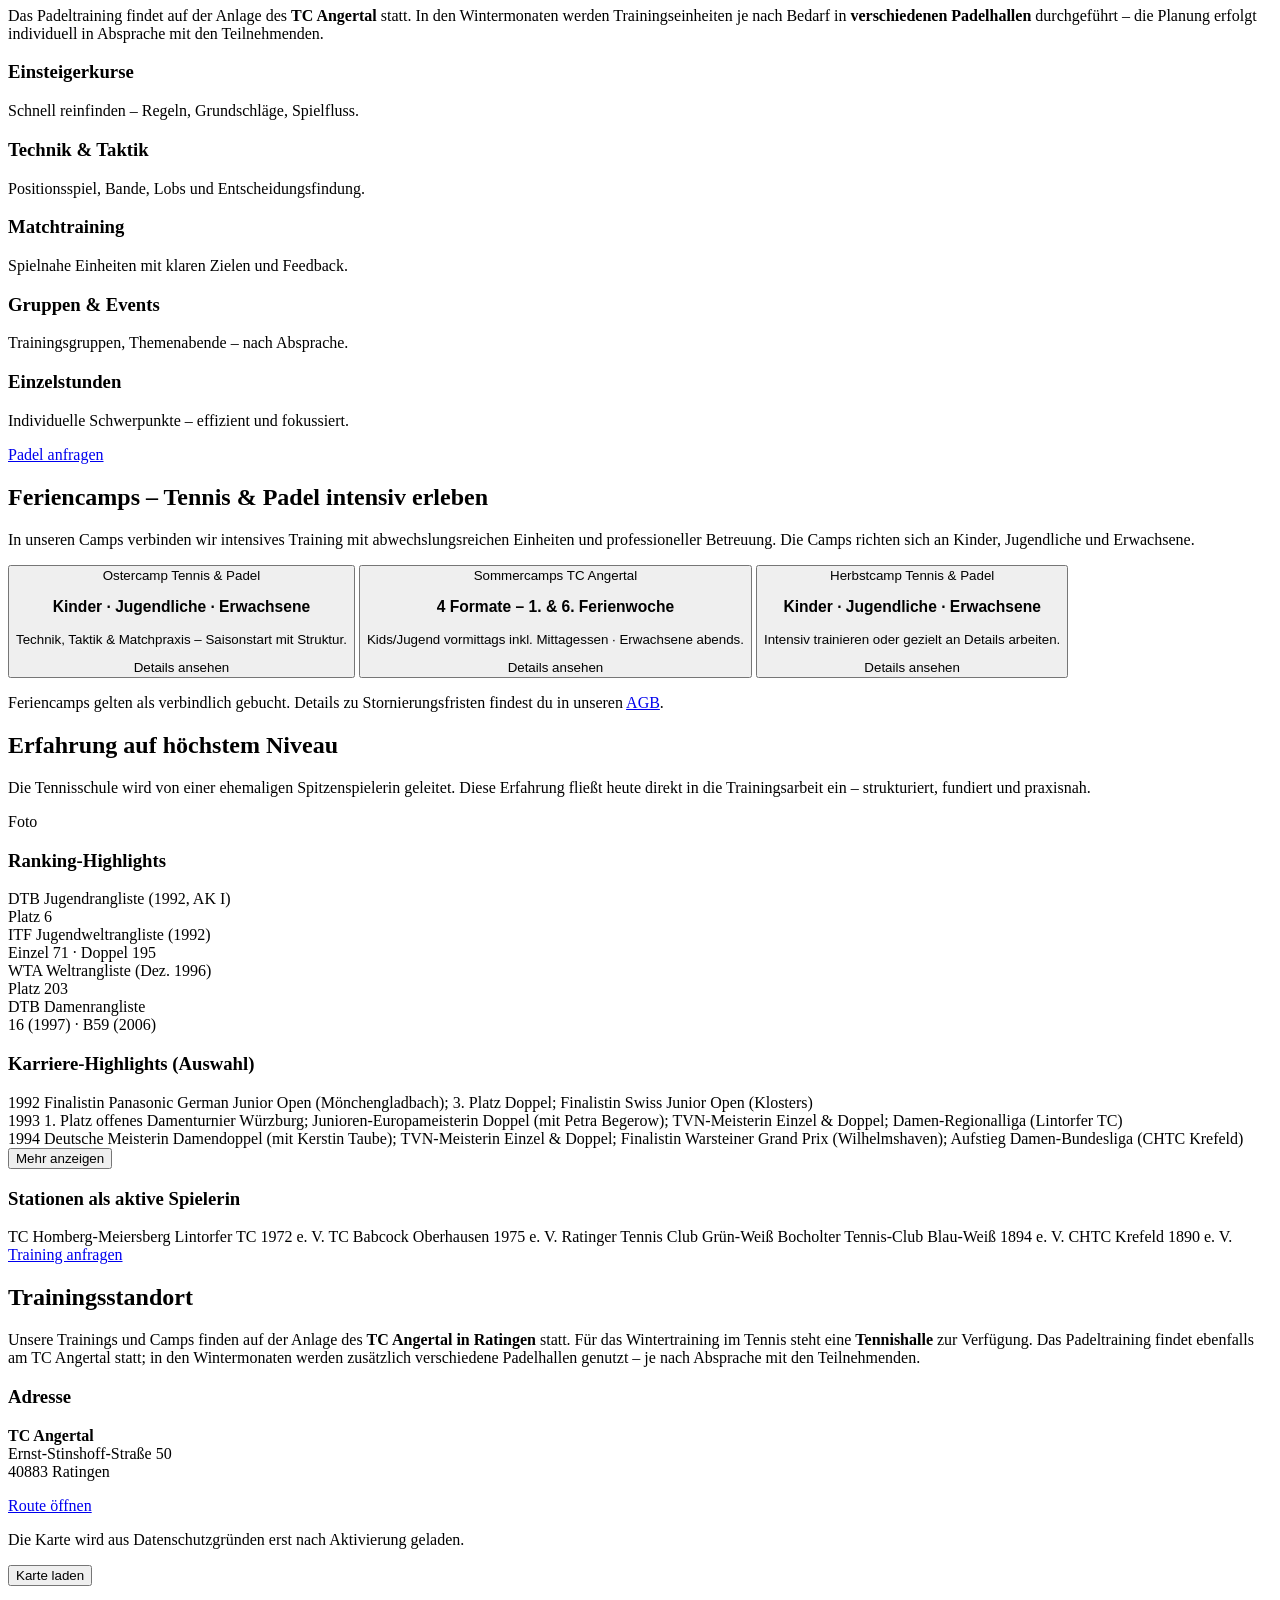
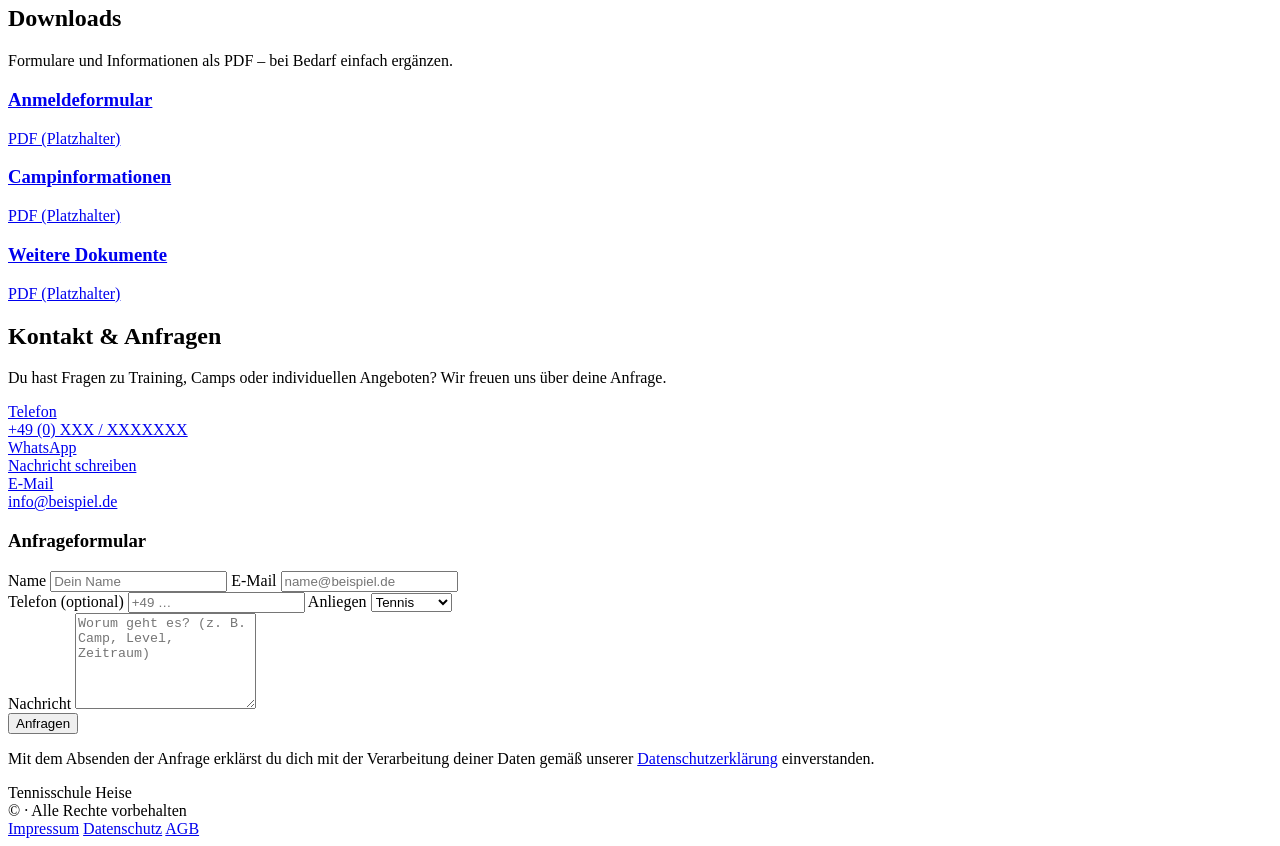
==== commit 856fc8bf: "Update index.html" ====
--- a/index.html
+++ b/index.html
@@ -3,236 +3,590 @@
 <head>
   <meta charset="utf-8" />
   <meta name="viewport" content="width=device-width, initial-scale=1" />
-  <title>HEISE TENNIS – Tennisschule & Padelschule</title>
-  <meta name="description" content="HEISE TENNIS – Tennisschule & Padelschule. Training für Kinder, Jugendliche und Erwachsene. Camps in den Oster- und Herbstferien." />
-  <meta name="robots" content="index,follow" />
-
-  <link rel="icon" href="assets/logo.png" />
-  <link rel="stylesheet" href="assets/style.css?v=10" />
+  <title>Tennisschule Heise | Tennis & Padel in Ratingen</title>
+  <meta name="description" content="Tennis- & Padeltraining in Ratingen für Kinder, Jugendliche und Erwachsene. Feriencamps (Oster-, Sommer-, Herbstcamps) und ganzjähriges Training am TC Angertal." />
+  <meta name="theme-color" content="#E85808" />
+  <link rel="stylesheet" href="styles.css" />
 </head>
 
 <body>
-
-  <!-- STICKY HEADER (ORANGE) -->
-  <header class="site-header" id="siteHeader">
+  <a class="skip-link" href="#content">Zum Inhalt springen</a>
+
+  <!-- Sticky Header -->
+  <header class="site-header" id="top">
     <div class="container header-inner">
-
-      <a class="brand" href="#top" aria-label="Start">
-        <img src="assets/logo.png" alt="HEISE TENNIS Logo" class="brand-logo" />
+      <a class="brand" href="#top" aria-label="Zur Startseite">
+        <img class="brand-logo" src="assets/logo.png" alt="Tennisschule Heise Logo" />
       </a>
 
-      <button class="nav-toggle" type="button" aria-controls="mobileNav" aria-expanded="false">
-        <span class="sr-only">Menü öffnen</span>
-        <span class="icon icon--hamburger" aria-hidden="true">
-          <svg viewBox="0 0 24 24">
-            <path d="M4 6h16M4 12h16M4 18h16" fill="none" stroke="currentColor" stroke-width="2" stroke-linecap="round"/>
-          </svg>
-        </span>
-        <span class="icon icon--close" aria-hidden="true">
-          <svg viewBox="0 0 24 24">
-            <path d="M6 6l12 12M18 6L6 18" fill="none" stroke="currentColor" stroke-width="2" stroke-linecap="round"/>
-          </svg>
-        </span>
-      </button>
-
-      <nav class="nav nav-desktop" aria-label="Hauptnavigation">
-        <a href="#tennis">Tennis</a>
-        <a href="#padel">Padel</a>
-        <a href="#camps">Camps</a>
-        <a href="#ueberuns">Über uns</a>
-        <a href="#kontakt" class="nav-cta">Kontakt</a>
+      <nav class="nav" aria-label="Hauptnavigation">
+        <button class="nav-toggle" aria-expanded="false" aria-controls="navList">
+          Menü
+        </button>
+
+        <ul class="nav-list" id="navList">
+          <li><a class="nav-link" href="#tennis" data-section="tennis">Tennis</a></li>
+          <li><a class="nav-link" href="#padel" data-section="padel">Padel</a></li>
+          <li><a class="nav-link" href="#camps" data-section="camps">Camps</a></li>
+          <li><a class="nav-link" href="#inhaberin" data-section="inhaberin">Inhaberin</a></li>
+          <li><a class="nav-link" href="#standort" data-section="standort">Standort</a></li>
+          <li><a class="nav-link" href="#downloads" data-section="downloads">Downloads</a></li>
+          <li><a class="nav-link" href="#kontakt" data-section="kontakt">Kontakt</a></li>
+          <li class="nav-cta">
+            <a class="btn btn-primary btn-sm" href="#kontakt">Anfragen</a>
+          </li>
+        </ul>
       </nav>
-
-      <nav class="nav nav-mobile" id="mobileNav" aria-label="Mobile Navigation">
-        <a href="#tennis">Tennis</a>
-        <a href="#padel">Padel</a>
-        <a href="#camps">Camps</a>
-        <a href="#ueberuns">Über uns</a>
-        <a href="#kontakt" class="nav-cta">Kontakt</a>
-      </nav>
-
     </div>
   </header>
 
-  <main id="top">
-
-    <section class="hero">
-      <div class="container hero-grid">
-        <div class="card hero-card">
-          <h1>Tennisschule &amp; Padelschule</h1>
-          <p class="muted">
-            Professionelles Training für Kinder, Jugendliche &amp; Erwachsene –
-            strukturiert, modern und mit Freude am Sport.
-          </p>
-
-          <div class="hero-actions">
-            <a class="btn primary" href="#kontakt">Training anfragen</a>
-            <a class="btn ghost" href="#camps">Zu den Camps</a>
+  <main id="content">
+    <!-- HERO -->
+    <section class="hero" aria-label="Start">
+      <div class="container hero-inner">
+        <img class="hero-logo" src="assets/logo.png" alt="Tennisschule Heise" />
+
+        <h1 class="hero-title">Tennis &amp; Padel in Ratingen</h1>
+        <p class="hero-subtitle">
+          Training, Camps &amp; Coaching für Kinder, Jugendliche und Erwachsene.
+          Ganzjähriges Training am TC Angertal.
+        </p>
+
+        <div class="hero-actions">
+          <a class="btn btn-primary" href="#tennis">Tennis</a>
+          <a class="btn btn-outline" href="#padel">Padel</a>
+          <a class="btn btn-ghost" href="#camps">Camps ansehen</a>
+        </div>
+
+        <div class="hero-hint">
+          <span class="dot"></span> Sticky-Header bleibt immer sichtbar – du kannst jederzeit springen.
+        </div>
+      </div>
+    </section>
+
+    <!-- TENNIS -->
+    <section class="section" id="tennis">
+      <div class="container">
+        <div class="section-head">
+          <h2>Tennistraining mit Struktur und Erfahrung</h2>
+          <p>
+            Ob erste Schritte auf dem Platz oder ambitioniertes Leistungstraining – unser Tennistraining richtet sich an
+            Kinder, Jugendliche und Erwachsene aller Spielstärken. Im Mittelpunkt stehen saubere Technik, spielnahe
+            Übungen und persönliche Betreuung.
+          </p>
+          <p>
+            Das Training findet ganzjährig auf der Anlage des TC Angertal statt. In den Wintermonaten steht eine
+            <strong>Tennishalle</strong> zur Verfügung, sodass kontinuierliches Training ohne Unterbrechung möglich ist.
+          </p>
+        </div>
+
+        <div class="grid cards">
+          <article class="card">
+            <h3>Kindertraining</h3>
+            <p>Spielerisch, motivierend, mit klaren Lernzielen.</p>
+          </article>
+          <article class="card">
+            <h3>Jugendtraining</h3>
+            <p>Technik, Taktik und Matchpraxis – passend zur Spielstärke.</p>
+          </article>
+          <article class="card">
+            <h3>Erwachsenentraining</h3>
+            <p>Vom Einstieg bis zum ambitionierten Spiel – strukturiert &amp; effektiv.</p>
+          </article>
+          <article class="card">
+            <h3>Einzel- &amp; Gruppentraining</h3>
+            <p>Individuelle Schwerpunkte – im Einzel oder in kleinen Gruppen.</p>
+          </article>
+          <article class="card">
+            <h3>Mannschaft &amp; Wettkampf</h3>
+            <p>Matchvorbereitung, Taktik und Begleitung – nach Absprache.</p>
+          </article>
+        </div>
+
+        <div class="section-cta">
+          <a class="btn btn-primary" href="#kontakt">Tennis anfragen</a>
+        </div>
+      </div>
+    </section>
+
+    <!-- PADEL -->
+    <section class="section" id="padel">
+      <div class="container">
+        <div class="section-head">
+          <h2>Padel – dynamisch, modern und für alle Levels</h2>
+          <p>
+            Padel verbindet Technik, Taktik und Spielfreude. Durch schnelle Erfolgserlebnisse eignet sich der Sport
+            sowohl für Einsteiger als auch für erfahrene Spielerinnen und Spieler.
+          </p>
+          <p>
+            Das Padeltraining findet auf der Anlage des <strong>TC Angertal</strong> statt. In den Wintermonaten werden
+            Trainingseinheiten je nach Bedarf in <strong>verschiedenen Padelhallen</strong> durchgeführt – die Planung
+            erfolgt individuell in Absprache mit den Teilnehmenden.
+          </p>
+        </div>
+
+        <div class="grid cards">
+          <article class="card">
+            <h3>Einsteigerkurse</h3>
+            <p>Schnell reinfinden – Regeln, Grundschläge, Spielfluss.</p>
+          </article>
+          <article class="card">
+            <h3>Technik &amp; Taktik</h3>
+            <p>Positionsspiel, Bande, Lobs und Entscheidungsfindung.</p>
+          </article>
+          <article class="card">
+            <h3>Matchtraining</h3>
+            <p>Spielnahe Einheiten mit klaren Zielen und Feedback.</p>
+          </article>
+          <article class="card">
+            <h3>Gruppen &amp; Events</h3>
+            <p>Trainingsgruppen, Themenabende – nach Absprache.</p>
+          </article>
+          <article class="card">
+            <h3>Einzelstunden</h3>
+            <p>Individuelle Schwerpunkte – effizient und fokussiert.</p>
+          </article>
+        </div>
+
+        <div class="section-cta">
+          <a class="btn btn-primary" href="#kontakt">Padel anfragen</a>
+        </div>
+      </div>
+    </section>
+
+    <!-- CAMPS -->
+    <section class="section" id="camps">
+      <div class="container">
+        <div class="section-head">
+          <h2>Feriencamps – Tennis &amp; Padel intensiv erleben</h2>
+          <p>
+            In unseren Camps verbinden wir intensives Training mit abwechslungsreichen Einheiten und professioneller
+            Betreuung. Die Camps richten sich an Kinder, Jugendliche und Erwachsene.
+          </p>
+        </div>
+
+        <!-- Camp selection cards -->
+        <div class="grid camp-grid">
+          <button class="camp-card" type="button" data-camp="ostern" aria-expanded="false">
+            <div class="camp-card-top">
+              <span class="badge">Ostercamp</span>
+              <span class="pill">Tennis &amp; Padel</span>
+            </div>
+            <h3>Kinder · Jugendliche · Erwachsene</h3>
+            <p>Technik, Taktik &amp; Matchpraxis – Saisonstart mit Struktur.</p>
+            <span class="camp-card-link">Details ansehen</span>
+          </button>
+
+          <button class="camp-card" type="button" data-camp="sommer" aria-expanded="false">
+            <div class="camp-card-top">
+              <span class="badge">Sommercamps</span>
+              <span class="pill">TC Angertal</span>
+            </div>
+            <h3>4 Formate – 1. &amp; 6. Ferienwoche</h3>
+            <p>Kids/Jugend vormittags inkl. Mittagessen · Erwachsene abends.</p>
+            <span class="camp-card-link">Details ansehen</span>
+          </button>
+
+          <button class="camp-card" type="button" data-camp="herbst" aria-expanded="false">
+            <div class="camp-card-top">
+              <span class="badge">Herbstcamp</span>
+              <span class="pill">Tennis &amp; Padel</span>
+            </div>
+            <h3>Kinder · Jugendliche · Erwachsene</h3>
+            <p>Intensiv trainieren oder gezielt an Details arbeiten.</p>
+            <span class="camp-card-link">Details ansehen</span>
+          </button>
+        </div>
+
+        <!-- Camp details area -->
+        <div class="camp-details" id="campDetails" aria-live="polite">
+          <!-- Ostern -->
+          <article class="camp-panel" id="camp-ostern" hidden>
+            <div class="camp-panel-head">
+              <h3>Ostercamp</h3>
+              <p class="muted">Tennis &amp; Padel · Kinder, Jugendliche &amp; Erwachsene</p>
+            </div>
+
+            <div class="grid two">
+              <div class="info-box">
+                <h4>Inhalte</h4>
+                <ul>
+                  <li>Strukturierte Trainingseinheiten</li>
+                  <li>Technik &amp; Taktik</li>
+                  <li>Matchpraxis</li>
+                  <li>Betreuung durch erfahrene Trainer</li>
+                </ul>
+              </div>
+              <div class="info-box">
+                <h4>Ort &amp; Unterkunft</h4>
+                <ul>
+                  <li>Club oder Mallorca (je nach Termin)</li>
+                  <li>Unterkunft: i. d. R. Stammhotel</li>
+                  <li><strong>Hinweis:</strong> Ostern 2027 Ausweichhotel (Renovierung) – Details auf Anfrage</li>
+                </ul>
+              </div>
+            </div>
+
+            <div class="price-row">
+              <div class="price-box">
+                <h4>Kosten</h4>
+                <p class="muted">Training und Unterkunft werden getrennt ausgewiesen (je nach Campformat).</p>
+              </div>
+              <a class="btn btn-primary" href="#kontakt">Ostercamp anfragen</a>
+            </div>
+          </article>
+
+          <!-- Sommer -->
+          <article class="camp-panel" id="camp-sommer" hidden>
+            <div class="camp-panel-head">
+              <h3>Sommercamps</h3>
+              <p class="muted">
+                Ort: <strong>TC Angertal</strong>, Ernst-Stinshoff-Straße 50, 40883 Ratingen
+              </p>
+            </div>
+
+            <div class="grid summer-grid">
+              <div class="subcard">
+                <h4>Kinder &amp; Jugendcamp · 1. Ferienwoche</h4>
+                <p class="muted"><strong>09:00–14:00</strong> · inkl. Mittagessen</p>
+                <ul>
+                  <li>Techniktraining</li>
+                  <li>Koordination &amp; Athletik</li>
+                  <li>Matchpraxis</li>
+                  <li>Betreuung während der gesamten Campzeit</li>
+                </ul>
+                <a class="btn btn-outline btn-sm" href="#kontakt">Anfragen</a>
+              </div>
+
+              <div class="subcard">
+                <h4>Kinder &amp; Jugendcamp · 6. Ferienwoche</h4>
+                <p class="muted"><strong>09:00–14:00</strong> · inkl. Mittagessen</p>
+                <ul>
+                  <li>Techniktraining</li>
+                  <li>Koordination &amp; Athletik</li>
+                  <li>Matchpraxis</li>
+                  <li>Betreuung während der gesamten Campzeit</li>
+                </ul>
+                <a class="btn btn-outline btn-sm" href="#kontakt">Anfragen</a>
+              </div>
+
+              <div class="subcard">
+                <h4>Erwachsenencamp · 1. Ferienwoche</h4>
+                <p class="muted"><strong>17:30–20:00</strong></p>
+                <ul>
+                  <li>Technik &amp; Taktik</li>
+                  <li>Matchplay</li>
+                  <li>Individuelle Schwerpunkte je Gruppe</li>
+                </ul>
+                <a class="btn btn-outline btn-sm" href="#kontakt">Anfragen</a>
+              </div>
+
+              <div class="subcard">
+                <h4>Erwachsenencamp · 6. Ferienwoche</h4>
+                <p class="muted"><strong>17:30–20:00</strong></p>
+                <ul>
+                  <li>Technik &amp; Taktik</li>
+                  <li>Matchplay</li>
+                  <li>Individuelle Schwerpunkte je Gruppe</li>
+                </ul>
+                <a class="btn btn-outline btn-sm" href="#kontakt">Anfragen</a>
+              </div>
+            </div>
+
+            <div class="price-row">
+              <div class="price-box">
+                <h4>Kosten</h4>
+                <p class="muted">Preise und Details (z. B. Gruppengrößen, Inhalte) teilen wir gerne auf Anfrage mit.</p>
+              </div>
+              <a class="btn btn-primary" href="#kontakt">Sommercamp anfragen</a>
+            </div>
+          </article>
+
+          <!-- Herbst -->
+          <article class="camp-panel" id="camp-herbst" hidden>
+            <div class="camp-panel-head">
+              <h3>Herbstcamp</h3>
+              <p class="muted">Tennis &amp; Padel · Kinder, Jugendliche &amp; Erwachsene</p>
+            </div>
+
+            <div class="grid two">
+              <div class="info-box">
+                <h4>Inhalte</h4>
+                <ul>
+                  <li>Technik, Taktik &amp; Matchpraxis</li>
+                  <li>Individuelle Schwerpunkte je Gruppe</li>
+                  <li>Professionelle Betreuung</li>
+                </ul>
+              </div>
+              <div class="info-box">
+                <h4>Ort</h4>
+                <ul>
+                  <li>Club oder Mallorca (je nach Termin)</li>
+                  <li>Details &amp; Format auf Anfrage</li>
+                </ul>
+              </div>
+            </div>
+
+            <div class="price-row">
+              <div class="price-box">
+                <h4>Kosten</h4>
+                <p class="muted">Je nach Campformat – wir senden dir gerne alle Informationen zu.</p>
+              </div>
+              <a class="btn btn-primary" href="#kontakt">Herbstcamp anfragen</a>
+            </div>
+          </article>
+        </div>
+
+        <p class="fineprint">
+          Feriencamps gelten als verbindlich gebucht. Details zu Stornierungsfristen findest du in unseren
+          <a href="agb.html">AGB</a>.
+        </p>
+      </div>
+    </section>
+
+    <!-- INHABERIN -->
+    <section class="section" id="inhaberin">
+      <div class="container">
+        <div class="section-head">
+          <h2>Erfahrung auf höchstem Niveau</h2>
+          <p>
+            Die Tennisschule wird von einer ehemaligen Spitzenspielerin geleitet. Diese Erfahrung fließt heute direkt in
+            die Trainingsarbeit ein – strukturiert, fundiert und praxisnah.
+          </p>
+        </div>
+
+        <div class="profile">
+          <div class="profile-photo" aria-label="Foto Platzhalter">
+            <!-- Hier später ein echtes Foto einsetzen -->
+            <span>Foto</span>
           </div>
 
-          <div class="contact-meta muted">
-            oder direkt:
-            <a href="mailto:info@heisetennis.de">info@heisetennis.de</a>
-            · <a href="tel:+49123456789">+49 123 456 789</a>
+          <div class="profile-content">
+            <h3>Ranking-Highlights</h3>
+            <div class="grid stats">
+              <div class="stat">
+                <div class="stat-label">DTB Jugendrangliste (1992, AK I)</div>
+                <div class="stat-value">Platz 6</div>
+              </div>
+              <div class="stat">
+                <div class="stat-label">ITF Jugendweltrangliste (1992)</div>
+                <div class="stat-value">Einzel 71 · Doppel 195</div>
+              </div>
+              <div class="stat">
+                <div class="stat-label">WTA Weltrangliste (Dez. 1996)</div>
+                <div class="stat-value">Platz 203</div>
+              </div>
+              <div class="stat">
+                <div class="stat-label">DTB Damenrangliste</div>
+                <div class="stat-value">16 (1997) · B59 (2006)</div>
+              </div>
+            </div>
+
+            <h3 class="mt-lg">Karriere-Highlights (Auswahl)</h3>
+            <div class="timeline">
+              <div class="tl-item"><span class="tl-year">1992</span> Finalistin Panasonic German Junior Open (Mönchengladbach); 3. Platz Doppel; Finalistin Swiss Junior Open (Klosters)</div>
+              <div class="tl-item"><span class="tl-year">1993</span> 1. Platz offenes Damenturnier Würzburg; Junioren-Europameisterin Doppel (mit Petra Begerow); TVN-Meisterin Einzel &amp; Doppel; Damen-Regionalliga (Lintorfer TC)</div>
+              <div class="tl-item"><span class="tl-year">1994</span> Deutsche Meisterin Damendoppel (mit Kerstin Taube); TVN-Meisterin Einzel &amp; Doppel; Finalistin Warsteiner Grand Prix (Wilhelmshaven); Aufstieg Damen-Bundesliga (CHTC Krefeld)</div>
+
+              <div class="timeline-more" id="timelineMore" hidden>
+                <div class="tl-item"><span class="tl-year">1995</span> TVN-Meisterin Einzel &amp; Doppel; Damen-Bundesliga (CHTC Krefeld)</div>
+                <div class="tl-item"><span class="tl-year">1996</span> TVN-Meisterin Dameneinzel; Damen-Bundesliga (CHTC Krefeld); Siege u. a. gegen Petra Begerow (WTA 51, DTB 3) und Silke Meier (WTA 171, DTB 9)</div>
+                <div class="tl-item"><span class="tl-year">1997</span> Aufstieg Damen-Bundesliga (TC Babcock Oberhausen)</div>
+                <div class="tl-item"><span class="tl-year">1998</span> Bundesligaaufstieg (Bocholter TC Blau-Weiß)</div>
+                <div class="tl-item"><span class="tl-year">1999</span> Bundesliga (Bocholter TC Blau-Weiß)</div>
+                <div class="tl-item"><span class="tl-year">2000</span> Bundesliga (Bocholter TC Blau-Weiß)</div>
+                <div class="tl-item"><span class="tl-year">2001</span> 2. Bundesliga (Lintorfer TC)</div>
+                <div class="tl-item"><span class="tl-year">2002</span> 2. Bundesliga (Lintorfer TC); Finale US$ 10.000 Weltranglistenturnier Barcelona</div>
+                <div class="tl-item"><span class="tl-year">2003</span> Aufstieg 1. Bundesliga (Lintorfer TC)</div>
+                <div class="tl-item"><span class="tl-year">2004</span> Aufstiegsrunde 2. Bundesliga (Ratinger TC Grün-Weiß)</div>
+                <div class="tl-item"><span class="tl-year">2005</span> 1. Bundesliga Kader (Lintorfer TC)</div>
+              </div>
+
+              <button class="btn btn-ghost btn-sm mt-md" type="button" id="toggleTimeline">
+                Mehr anzeigen
+              </button>
+            </div>
+
+            <h3 class="mt-lg">Stationen als aktive Spielerin</h3>
+            <div class="chips">
+              <span class="chip">TC Homberg-Meiersberg</span>
+              <span class="chip">Lintorfer TC 1972 e. V.</span>
+              <span class="chip">TC Babcock Oberhausen 1975 e. V.</span>
+              <span class="chip">Ratinger Tennis Club Grün-Weiß</span>
+              <span class="chip">Bocholter Tennis-Club Blau-Weiß 1894 e. V.</span>
+              <span class="chip">CHTC Krefeld 1890 e. V.</span>
+            </div>
+
+            <div class="section-cta">
+              <a class="btn btn-primary" href="#kontakt">Training anfragen</a>
+            </div>
           </div>
         </div>
-
-        <div class="card hero-card hero-highlight">
-          <h2>Neu: Padel Training</h2>
-          <p class="muted">
-            Einsteiger- und Fortgeschrittenentraining, Gruppen &amp; Einzel –
-            schnell ins Spiel kommen und besser werden.
-          </p>
-          <a class="btn secondary" href="#padel">Padel ansehen</a>
-        </div>
-      </div>
-    </section>
-
-    <section id="tennis" class="page">
-      <div class="container">
-        <div class="chapter">
-          <div class="num">01</div>
-          <h2>Tennis</h2>
-        </div>
-
-        <div class="grid3">
-          <div class="card">
-            <h3>Kinder &amp; Jugend</h3>
-            <p class="muted">Altersgerechtes Training mit Technik, Koordination &amp; Spiel.</p>
+      </div>
+    </section>
+
+    <!-- STANDORT -->
+    <section class="section" id="standort">
+      <div class="container">
+        <div class="section-head">
+          <h2>Trainingsstandort</h2>
+          <p>
+            Unsere Trainings und Camps finden auf der Anlage des <strong>TC Angertal in Ratingen</strong> statt.
+            Für das Wintertraining im Tennis steht eine <strong>Tennishalle</strong> zur Verfügung.
+            Das Padeltraining findet ebenfalls am TC Angertal statt; in den Wintermonaten werden zusätzlich
+            verschiedene Padelhallen genutzt – je nach Absprache mit den Teilnehmenden.
+          </p>
+        </div>
+
+        <div class="grid two">
+          <div class="info-box">
+            <h3>Adresse</h3>
+            <p>
+              <strong>TC Angertal</strong><br />
+              Ernst-Stinshoff-Straße 50<br />
+              40883 Ratingen
+            </p>
+            <div class="btn-row">
+              <a class="btn btn-outline btn-sm" href="https://www.google.com/maps?q=TC%20Angertal%20Ernst-Stinshoff-Stra%C3%9Fe%2050%2040883%20Ratingen" target="_blank" rel="noopener">
+                Route öffnen
+              </a>
+            </div>
           </div>
-          <div class="card">
-            <h3>Erwachsene</h3>
-            <p class="muted">Einsteiger bis Mannschaftsspieler – Technik, Taktik &amp; Matchpraxis.</p>
+
+          <div class="map-box" aria-label="Karte">
+            <div class="map-placeholder" id="mapPlaceholder">
+              <p class="muted">
+                Die Karte wird aus Datenschutzgründen erst nach Aktivierung geladen.
+              </p>
+              <button class="btn btn-primary btn-sm" type="button" id="loadMapBtn">
+                Karte laden
+              </button>
+            </div>
+
+            <div class="map-embed" id="mapEmbed" hidden>
+              <!-- iframe wird per JS eingefügt -->
+            </div>
           </div>
-          <div class="card">
-            <h3>Einzel / Gruppe</h3>
-            <p class="muted">Flexibel planbar – individuell oder in kleinen Gruppen.</p>
-          </div>
-        </div>
-      </div>
-    </section>
-
-    <section id="padel" class="page alt">
-      <div class="container">
-        <div class="chapter">
-          <div class="num">02</div>
-          <h2>Padel</h2>
-        </div>
-
-        <div class="grid3">
-          <div class="card">
-            <h3>Einsteiger</h3>
-            <p class="muted">Regeln, Grundschläge &amp; Spielverständnis.</p>
-          </div>
-          <div class="card">
-            <h3>Fortgeschritten</h3>
-            <p class="muted">Bandenspiel, Taktik &amp; Matchstrategien.</p>
-          </div>
-          <div class="card">
-            <h3>Spielpraxis</h3>
-            <p class="muted">Matches, Coaching &amp; Feedback.</p>
-          </div>
-        </div>
-      </div>
-    </section>
-
-    <section id="camps" class="page">
-      <div class="container">
-        <div class="chapter">
-          <div class="num">03</div>
-          <h2>Camps</h2>
-        </div>
-
-        <div class="grid2">
-          <div class="card">
-            <h3>Oster- &amp; Herbstferien</h3>
-            <p class="muted">Intensives Training, Spiel &amp; Spaß – je nach Termin Tennis, Padel oder kombiniert.</p>
-          </div>
-          <div class="card">
-            <h3>Jetzt anfragen</h3>
-            <p class="muted">Termine &amp; Details gerne auf Anfrage.</p>
-            <a class="btn primary mt16" href="#kontakt">Camp anfragen</a>
-          </div>
-        </div>
-      </div>
-    </section>
-
-    <section id="ueberuns" class="page alt">
-      <div class="container">
-        <div class="chapter">
-          <div class="num">04</div>
-          <h2>Über uns</h2>
-        </div>
-
-        <div class="grid2">
-          <div class="card">
-            <h3>HEISE TENNIS</h3>
-            <p class="muted">
-              Moderne Tennis- &amp; Padelschule mit klarer Trainingsstruktur,
-              individueller Betreuung und Freude am Spiel.
-            </p>
-          </div>
-          <div class="card">
-            <h3>Unsere Werte</h3>
-            <ul class="muted">
-              <li>Qualität &amp; Struktur</li>
-              <li>Individuelle Förderung</li>
-              <li>Motivation &amp; Spaß</li>
-            </ul>
-          </div>
-        </div>
-      </div>
-    </section>
-
-    <section id="kontakt" class="page">
-      <div class="container">
-        <div class="chapter">
-          <div class="num">05</div>
-          <h2>Kontakt</h2>
-        </div>
-
-        <div class="grid2">
-          <div class="card">
-            <h3>Anfrage senden</h3>
-            <form id="contactForm" novalidate>
-              <input class="hp" name="website" type="text" tabindex="-1" autocomplete="off" aria-hidden="true" />
-
-              <label>Name
-                <input id="name" type="text" required placeholder="Dein Name" />
+        </div>
+      </div>
+    </section>
+
+    <!-- DOWNLOADS -->
+    <section class="section" id="downloads">
+      <div class="container">
+        <div class="section-head">
+          <h2>Downloads</h2>
+          <p>Formulare und Informationen als PDF – bei Bedarf einfach ergänzen.</p>
+        </div>
+
+        <div class="grid cards">
+          <a class="card link-card" href="#" aria-disabled="true">
+            <h3>Anmeldeformular</h3>
+            <p class="muted">PDF (Platzhalter)</p>
+          </a>
+          <a class="card link-card" href="#" aria-disabled="true">
+            <h3>Campinformationen</h3>
+            <p class="muted">PDF (Platzhalter)</p>
+          </a>
+          <a class="card link-card" href="#" aria-disabled="true">
+            <h3>Weitere Dokumente</h3>
+            <p class="muted">PDF (Platzhalter)</p>
+          </a>
+        </div>
+      </div>
+    </section>
+
+    <!-- KONTAKT -->
+    <section class="section" id="kontakt">
+      <div class="container">
+        <div class="section-head">
+          <h2>Kontakt &amp; Anfragen</h2>
+          <p>Du hast Fragen zu Training, Camps oder individuellen Angeboten? Wir freuen uns über deine Anfrage.</p>
+        </div>
+
+        <div class="grid contact-grid">
+          <a class="contact-card" href="tel:+490000000000">
+            <div class="contact-title">Telefon</div>
+            <div class="contact-value">+49 (0) XXX / XXXXXXX</div>
+          </a>
+          <a class="contact-card" href="https://wa.me/490000000000" target="_blank" rel="noopener">
+            <div class="contact-title">WhatsApp</div>
+            <div class="contact-value">Nachricht schreiben</div>
+          </a>
+          <a class="contact-card" href="mailto:info@beispiel.de">
+            <div class="contact-title">E-Mail</div>
+            <div class="contact-value">info@beispiel.de</div>
+          </a>
+        </div>
+
+        <div class="form-wrap">
+          <h3>Anfrageformular</h3>
+
+          <!-- Hinweis: Auf GitHub Pages kann ein Formular nicht "von selbst" E-Mails senden.
+               Option 1: Formspree (empfohlen): action="https://formspree.io/f/DEINCODE"
+               Option 2: später WordPress: echtes Formular-Plugin -->
+          <form class="form" action="#" method="post">
+            <div class="grid two">
+              <label>
+                Name
+                <input type="text" name="name" autocomplete="name" placeholder="Dein Name" />
               </label>
-
-              <label>E-Mail
-                <input id="email" type="email" required placeholder="name@mail.de" />
+              <label>
+                E-Mail
+                <input type="email" name="email" autocomplete="email" placeholder="name@beispiel.de" />
               </label>
-
-              <label>Nachricht
-                <textarea id="message" required placeholder="Worum geht’s? (Tennis, Padel, Camp …)"></textarea>
+            </div>
+
+            <div class="grid two">
+              <label>
+                Telefon (optional)
+                <input type="tel" name="phone" autocomplete="tel" placeholder="+49 …" />
               </label>
-
-              <button type="submit" class="btn primary mt16">Anfrage vorbereiten</button>
-              <div id="status" class="status" aria-live="polite"></div>
-            </form>
-          </div>
-
-          <div class="card">
-            <h3>Direkter Kontakt</h3>
-            <p class="muted">
-              <strong>E-Mail:</strong> <a href="mailto:info@heisetennis.de">info@heisetennis.de</a><br />
-              <strong>Telefon:</strong> <a href="tel:+49123456789">+49 123 456 789</a>
-            </p>
-
-            <div class="footer">
-              © <span id="year"></span> HEISE TENNIS ·
-              <a href="impressum.html">Impressum</a> ·
-              <a href="datenschutz.html">Datenschutz</a>
-            </div>
-          </div>
-        </div>
-      </div>
-    </section>
-
+              <label>
+                Anliegen
+                <select name="topic">
+                  <option value="tennis">Tennis</option>
+                  <option value="padel">Padel</option>
+                  <option value="camp">Camp</option>
+                  <option value="sonstiges">Sonstiges</option>
+                </select>
+              </label>
+            </div>
+
+            <label>
+              Nachricht
+              <textarea name="message" rows="6" placeholder="Worum geht es? (z. B. Camp, Level, Zeitraum)"></textarea>
+            </label>
+
+            <div class="form-footer">
+              <button class="btn btn-primary" type="submit">Anfragen</button>
+              <p class="fineprint">
+                Mit dem Absenden der Anfrage erklärst du dich mit der Verarbeitung deiner Daten gemäß unserer
+                <a href="datenschutz.html">Datenschutzerklärung</a> einverstanden.
+              </p>
+            </div>
+          </form>
+        </div>
+      </div>
+    </section>
+
+    <!-- FOOTER -->
+    <footer class="footer">
+      <div class="container footer-inner">
+        <div class="footer-left">
+          <div class="footer-brand">Tennisschule Heise</div>
+          <div class="footer-note">© <span id="year"></span> · Alle Rechte vorbehalten</div>
+        </div>
+
+        <div class="footer-links">
+          <a href="impressum.html">Impressum</a>
+          <a href="datenschutz.html">Datenschutz</a>
+          <a href="agb.html">AGB</a>
+        </div>
+      </div>
+    </footer>
   </main>
 
-  <script src="assets/script.js?v=10"></script>
+  <script src="script.js"></script>
 </body>
 </html>
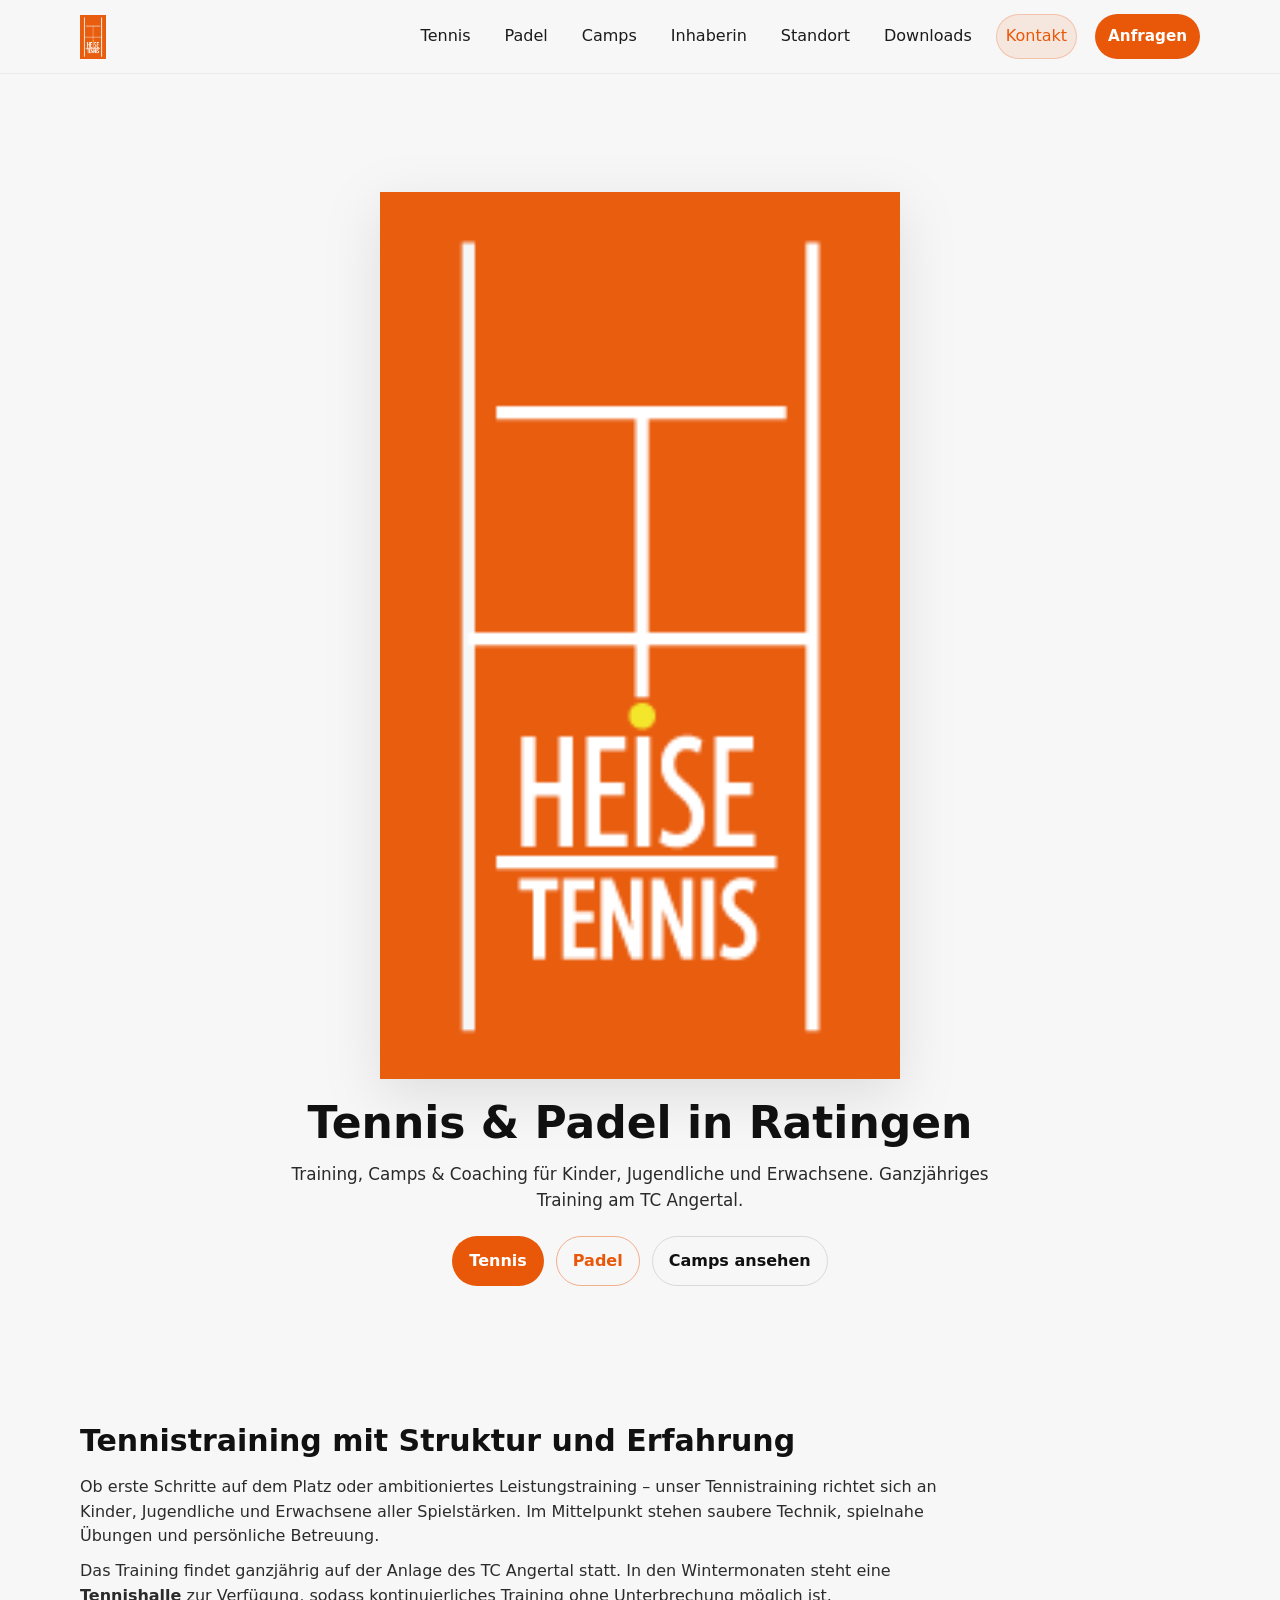
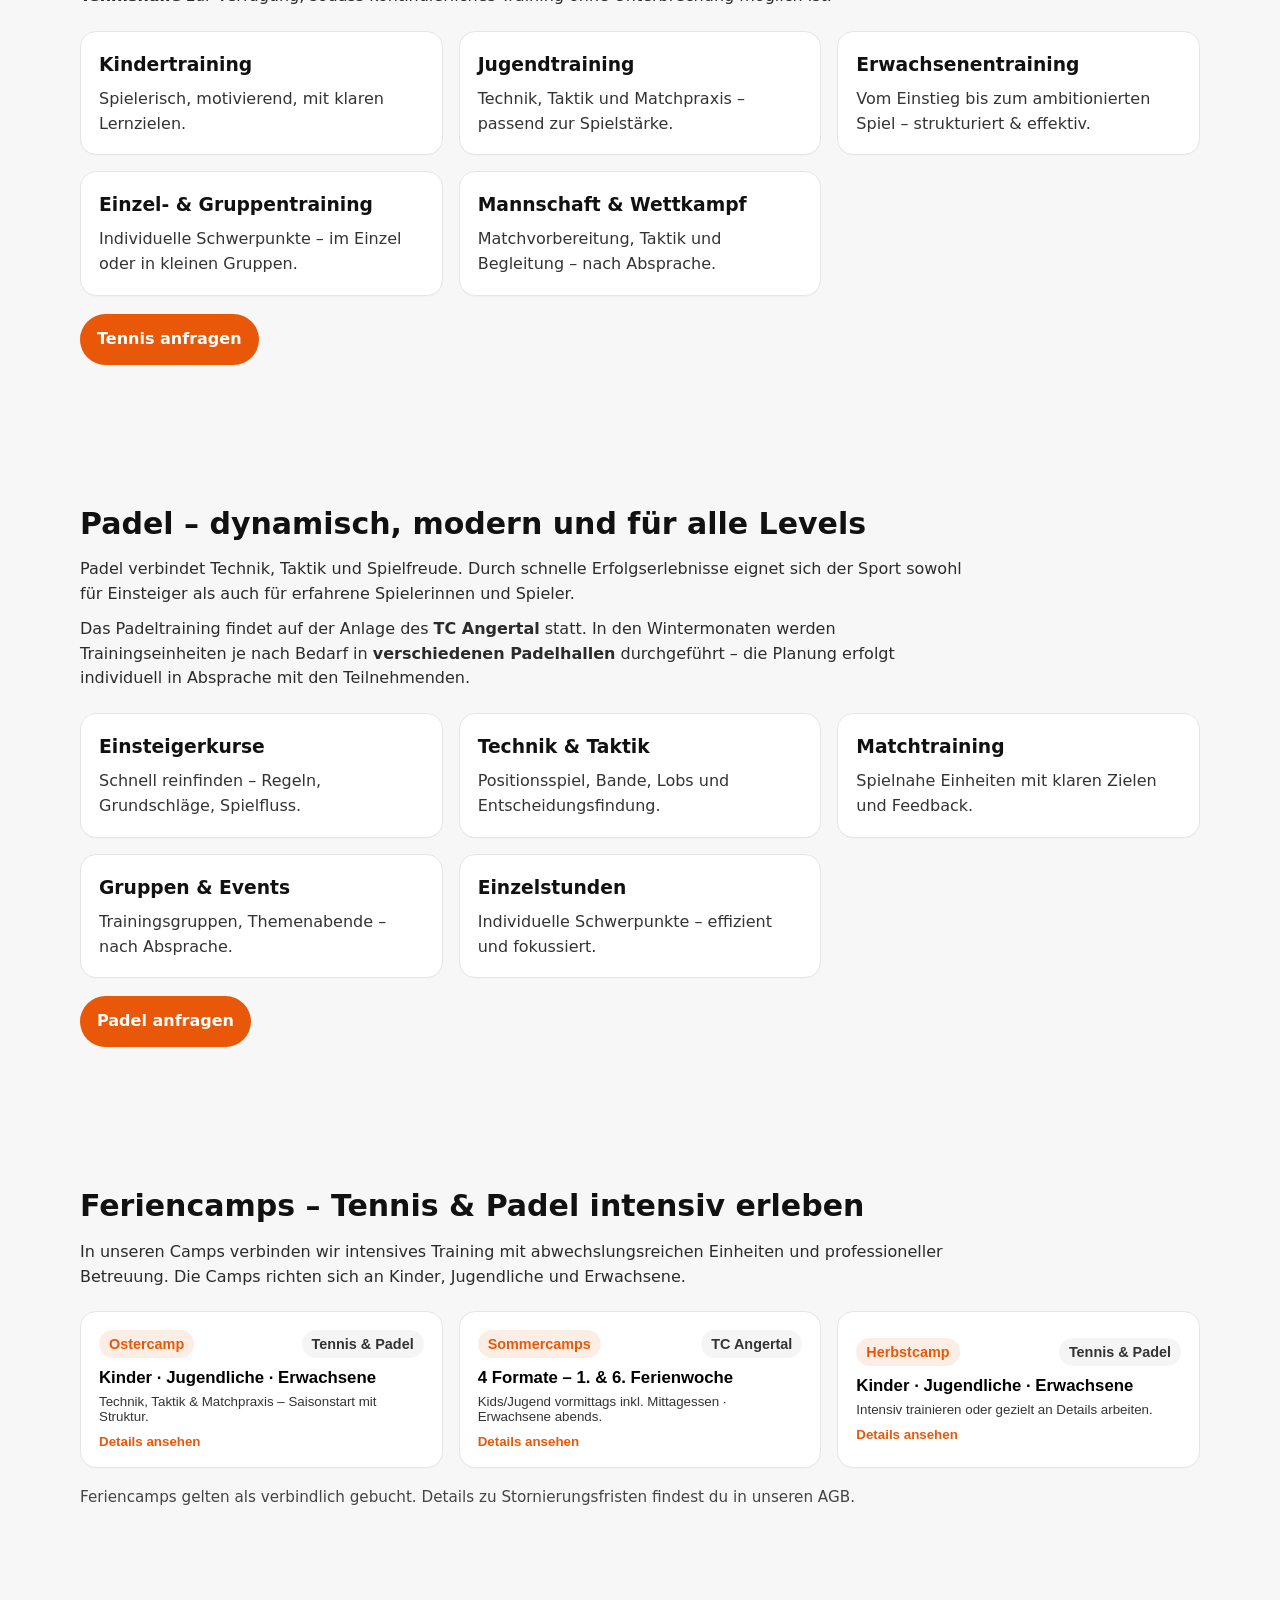
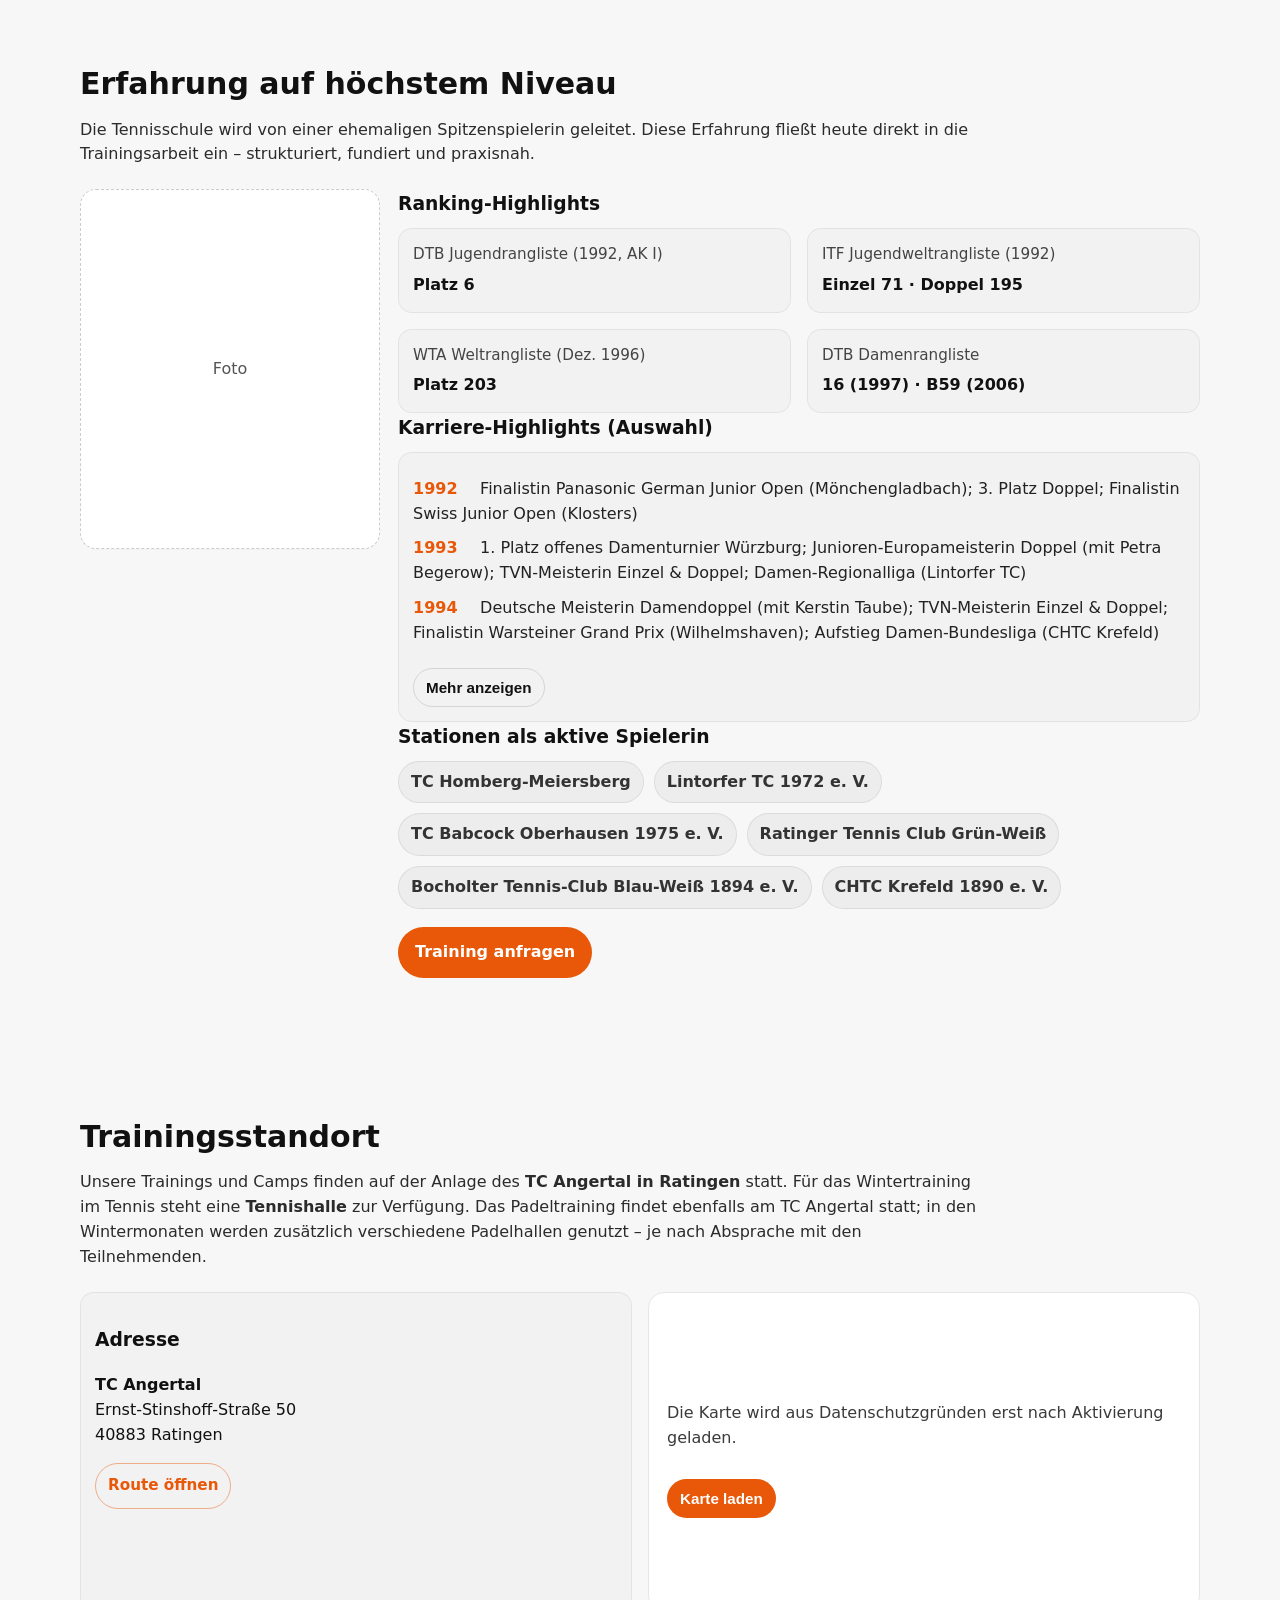
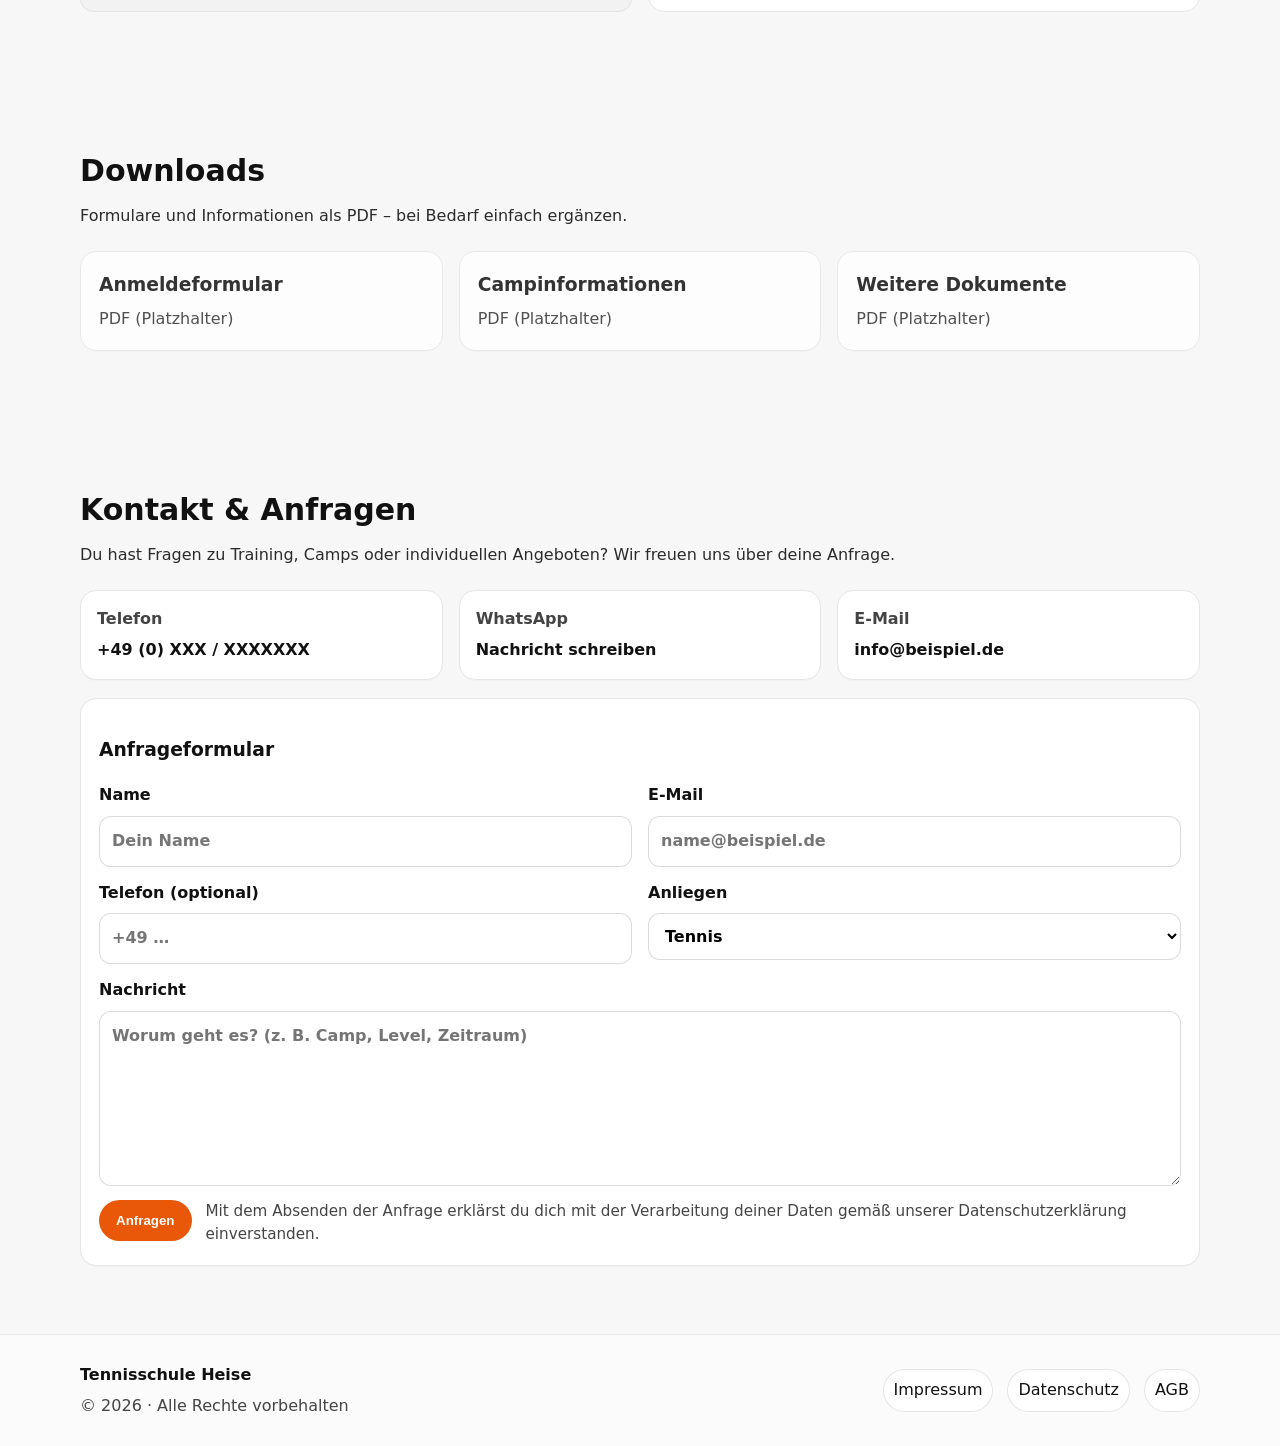
==== commit e579de7b: "Update index.html" ====
--- a/index.html
+++ b/index.html
@@ -57,10 +57,6 @@
           <a class="btn btn-outline" href="#padel">Padel</a>
           <a class="btn btn-ghost" href="#camps">Camps ansehen</a>
         </div>
-
-        <div class="hero-hint">
-          <span class="dot"></span> Sticky-Header bleibt immer sichtbar – du kannst jederzeit springen.
-        </div>
       </div>
     </section>
 
@@ -165,7 +161,6 @@
           </p>
         </div>
 
-        <!-- Camp selection cards -->
         <div class="grid camp-grid">
           <button class="camp-card" type="button" data-camp="ostern" aria-expanded="false">
             <div class="camp-card-top">
@@ -198,9 +193,7 @@
           </button>
         </div>
 
-        <!-- Camp details area -->
         <div class="camp-details" id="campDetails" aria-live="polite">
-          <!-- Ostern -->
           <article class="camp-panel" id="camp-ostern" hidden>
             <div class="camp-panel-head">
               <h3>Ostercamp</h3>
@@ -236,7 +229,6 @@
             </div>
           </article>
 
-          <!-- Sommer -->
           <article class="camp-panel" id="camp-sommer" hidden>
             <div class="camp-panel-head">
               <h3>Sommercamps</h3>
@@ -302,7 +294,6 @@
             </div>
           </article>
 
-          <!-- Herbst -->
           <article class="camp-panel" id="camp-herbst" hidden>
             <div class="camp-panel-head">
               <h3>Herbstcamp</h3>
@@ -357,7 +348,6 @@
 
         <div class="profile">
           <div class="profile-photo" aria-label="Foto Platzhalter">
-            <!-- Hier später ein echtes Foto einsetzen -->
             <span>Foto</span>
           </div>
 
@@ -463,9 +453,7 @@
               </button>
             </div>
 
-            <div class="map-embed" id="mapEmbed" hidden>
-              <!-- iframe wird per JS eingefügt -->
-            </div>
+            <div class="map-embed" id="mapEmbed" hidden></div>
           </div>
         </div>
       </div>
@@ -522,9 +510,6 @@
         <div class="form-wrap">
           <h3>Anfrageformular</h3>
 
-          <!-- Hinweis: Auf GitHub Pages kann ein Formular nicht "von selbst" E-Mails senden.
-               Option 1: Formspree (empfohlen): action="https://formspree.io/f/DEINCODE"
-               Option 2: später WordPress: echtes Formular-Plugin -->
           <form class="form" action="#" method="post">
             <div class="grid two">
               <label>
--- a/styles.css
+++ b/styles.css
@@ -0,0 +1,599 @@
+:root{
+  --bg: #F7F7F8;
+  --surface: #FFFFFF;
+  --text: #111111;
+  --muted: #2B2B2B;
+  --line: #E6E6E6;
+  --accent: #E85808;
+  --accent-hover: #CC4E07;
+
+  --radius: 16px;
+  --shadow: 0 10px 30px rgba(0,0,0,.06);
+  --shadow-soft: 0 8px 20px rgba(0,0,0,.05);
+
+  --container: 1120px;
+  --header-h: 74px;
+}
+
+*{ box-sizing: border-box; }
+html{ scroll-behavior: smooth; }
+body{
+  margin:0;
+  font-family: ui-sans-serif, system-ui, -apple-system, Segoe UI, Roboto, Helvetica, Arial, "Apple Color Emoji","Segoe UI Emoji";
+  color: var(--text);
+  background: var(--bg);
+  line-height: 1.55;
+}
+
+a{ color: inherit; text-decoration: none; }
+a:hover{ text-decoration: underline; text-underline-offset: 3px; }
+
+.container{
+  width: min(var(--container), calc(100% - 40px));
+  margin: 0 auto;
+}
+
+.skip-link{
+  position:absolute;
+  left:-999px;
+  top:auto;
+  width:1px;height:1px;
+  overflow:hidden;
+}
+.skip-link:focus{
+  left: 16px;
+  top: 16px;
+  width:auto;height:auto;
+  padding: 10px 12px;
+  background: var(--surface);
+  border: 1px solid var(--line);
+  border-radius: 10px;
+  z-index: 1000;
+}
+
+.site-header{
+  position: sticky;
+  top: 0;
+  z-index: 999;
+  background: rgba(247,247,248,.86);
+  backdrop-filter: blur(10px);
+  border-bottom: 1px solid rgba(230,230,230,.75);
+  height: var(--header-h);
+  display:flex;
+  align-items:center;
+  transition: box-shadow .2s ease;
+}
+.site-header.is-scrolled{
+  box-shadow: var(--shadow-soft);
+}
+
+.header-inner{
+  display:flex;
+  align-items:center;
+  justify-content: space-between;
+  gap: 18px;
+}
+
+.brand{
+  display:flex;
+  align-items:center;
+  gap: 10px;
+}
+.brand-logo{
+  height: 44px;
+  width: auto;
+  display:block;
+}
+
+.nav{ display:flex; align-items:center; }
+.nav-toggle{
+  display:none;
+  border: 1px solid var(--line);
+  background: var(--surface);
+  padding: 10px 12px;
+  border-radius: 12px;
+  cursor:pointer;
+}
+
+.nav-list{
+  list-style:none;
+  display:flex;
+  align-items:center;
+  gap: 14px;
+  margin:0;
+  padding:0;
+}
+.nav-link{
+  display:inline-flex;
+  align-items:center;
+  padding: 10px 10px;
+  border-radius: 999px;
+  color: #1a1a1a;
+  font-weight: 520;
+  text-decoration:none;
+  transition: background .15s ease, color .15s ease, box-shadow .15s ease;
+}
+.nav-link:hover{
+  background: rgba(0,0,0,.04);
+  text-decoration:none;
+}
+.nav-link.is-active{
+  background: rgba(232,88,8,.10);
+  color: var(--accent);
+  box-shadow: inset 0 0 0 1px rgba(232,88,8,.25);
+}
+
+.nav-cta{ margin-left: 4px; }
+
+.hero{
+  padding: calc(44px + var(--header-h)) 0 64px;
+}
+.hero-inner{
+  text-align:center;
+  display:flex;
+  flex-direction:column;
+  align-items:center;
+  gap: 14px;
+}
+.hero-logo{
+  width: min(520px, 80%);
+  height:auto;
+  display:block;
+  filter: drop-shadow(0 16px 28px rgba(0,0,0,.10));
+}
+.hero-title{
+  margin: 6px 0 0;
+  font-size: clamp(28px, 4vw, 44px);
+  line-height: 1.1;
+}
+.hero-subtitle{
+  max-width: 760px;
+  margin:0;
+  color: #2a2a2a;
+  font-size: 1.05rem;
+}
+.hero-actions{
+  margin-top: 8px;
+  display:flex;
+  flex-wrap:wrap;
+  justify-content:center;
+  gap: 12px;
+}
+.hero-hint{
+  margin-top: 16px;
+  color: #444;
+  font-size: .95rem;
+  display:flex;
+  align-items:center;
+  gap: 10px;
+}
+.dot{
+  width: 10px; height: 10px;
+  border-radius: 50%;
+  background: var(--accent);
+  box-shadow: 0 0 0 4px rgba(232,88,8,.18);
+}
+
+.section{
+  padding: 68px 0;
+  scroll-margin-top: calc(var(--header-h) + 18px);
+}
+.section-head{
+  max-width: 900px;
+  margin-bottom: 22px;
+}
+.section-head h2{
+  margin:0 0 10px;
+  font-size: clamp(22px, 2.4vw, 30px);
+}
+.section-head p{
+  margin: 0 0 10px;
+  color: #2b2b2b;
+}
+
+.grid{ display:grid; gap: 16px; }
+.grid.two{ grid-template-columns: repeat(2, minmax(0, 1fr)); }
+.cards{ grid-template-columns: repeat(3, minmax(0, 1fr)); }
+
+.card{
+  background: var(--surface);
+  border: 1px solid var(--line);
+  border-radius: var(--radius);
+  padding: 18px;
+  box-shadow: 0 1px 0 rgba(0,0,0,.02);
+}
+.card h3{ margin: 0 0 8px; }
+.card p{ margin: 0; color: #333; }
+
+.link-card{
+  display:block;
+  cursor: default;
+}
+.link-card[aria-disabled="true"]{
+  opacity: .85;
+}
+
+.section-cta{
+  margin-top: 18px;
+  display:flex;
+  justify-content:flex-start;
+}
+
+.btn{
+  display:inline-flex;
+  align-items:center;
+  justify-content:center;
+  gap: 8px;
+  border-radius: 999px;
+  padding: 12px 16px;
+  font-weight: 650;
+  border: 1px solid transparent;
+  cursor: pointer;
+  text-decoration:none;
+  transition: transform .05s ease, background .15s ease, border-color .15s ease, color .15s ease;
+  user-select:none;
+}
+.btn:active{ transform: translateY(1px); }
+.btn-primary{
+  background: var(--accent);
+  color: #fff;
+}
+.btn-primary:hover{
+  background: var(--accent-hover);
+  text-decoration:none;
+}
+.btn-outline{
+  background: transparent;
+  border-color: rgba(232,88,8,.45);
+  color: var(--accent);
+}
+.btn-outline:hover{
+  background: rgba(232,88,8,.08);
+  text-decoration:none;
+}
+.btn-ghost{
+  background: transparent;
+  border-color: rgba(0,0,0,.12);
+  color: #111;
+}
+.btn-ghost:hover{
+  background: rgba(0,0,0,.04);
+  text-decoration:none;
+}
+.btn-sm{ padding: 10px 12px; font-size: .95rem; }
+
+.muted{ color: #3a3a3a; }
+.mt-md{ margin-top: 12px; }
+.mt-lg{ margin-top: 18px; }
+
+.camp-grid{
+  grid-template-columns: repeat(3, minmax(0, 1fr));
+}
+.camp-card{
+  text-align:left;
+  background: var(--surface);
+  border: 1px solid var(--line);
+  border-radius: var(--radius);
+  padding: 18px;
+  box-shadow: 0 1px 0 rgba(0,0,0,.02);
+  cursor:pointer;
+  transition: box-shadow .15s ease, transform .08s ease, border-color .15s ease;
+}
+.camp-card:hover{
+  transform: translateY(-1px);
+  box-shadow: var(--shadow-soft);
+  border-color: rgba(232,88,8,.25);
+}
+.camp-card-top{
+  display:flex;
+  justify-content:space-between;
+  align-items:center;
+  gap: 10px;
+  margin-bottom: 10px;
+}
+.badge{
+  display:inline-flex;
+  padding: 6px 10px;
+  border-radius: 999px;
+  background: rgba(232,88,8,.10);
+  color: var(--accent);
+  font-weight: 750;
+  font-size: .9rem;
+}
+.pill{
+  display:inline-flex;
+  padding: 6px 10px;
+  border-radius: 999px;
+  background: rgba(0,0,0,.04);
+  color: #333;
+  font-weight: 650;
+  font-size: .9rem;
+}
+.camp-card h3{ margin:0 0 6px; font-size: 1.05rem; }
+.camp-card p{ margin:0 0 10px; color: #333; }
+.camp-card-link{ color: var(--accent); font-weight: 700; }
+
+.camp-details{
+  margin-top: 18px;
+}
+.camp-panel{
+  background: var(--surface);
+  border: 1px solid var(--line);
+  border-radius: var(--radius);
+  padding: 18px;
+  box-shadow: 0 1px 0 rgba(0,0,0,.02);
+}
+.camp-panel-head h3{ margin: 0 0 4px; }
+.camp-panel-head p{ margin: 0; }
+
+.info-box{
+  background: rgba(0,0,0,.02);
+  border: 1px solid rgba(0,0,0,.06);
+  border-radius: 14px;
+  padding: 14px;
+}
+.info-box h4{ margin: 0 0 8px; }
+.info-box ul{ margin: 0; padding-left: 18px; }
+.info-box li{ margin: 6px 0; }
+
+.price-row{
+  margin-top: 14px;
+  display:flex;
+  align-items:center;
+  justify-content: space-between;
+  gap: 14px;
+  flex-wrap:wrap;
+}
+.price-box{
+  flex: 1 1 420px;
+  background: rgba(232,88,8,.06);
+  border: 1px solid rgba(232,88,8,.18);
+  border-radius: 14px;
+  padding: 14px;
+}
+.price-box h4{ margin: 0 0 6px; }
+
+.summer-grid{
+  grid-template-columns: repeat(2, minmax(0, 1fr));
+}
+.subcard{
+  background: rgba(0,0,0,.02);
+  border: 1px solid rgba(0,0,0,.06);
+  border-radius: 14px;
+  padding: 14px;
+}
+.subcard h4{ margin:0 0 6px; }
+.subcard ul{ margin: 0; padding-left: 18px; }
+.subcard li{ margin: 6px 0; }
+
+.fineprint{
+  margin-top: 12px;
+  color: #444;
+  font-size: .95rem;
+}
+
+.profile{
+  display:grid;
+  grid-template-columns: 300px 1fr;
+  gap: 18px;
+  align-items:start;
+}
+.profile-photo{
+  background: var(--surface);
+  border: 1px dashed rgba(0,0,0,.20);
+  border-radius: var(--radius);
+  height: 360px;
+  display:flex;
+  align-items:center;
+  justify-content:center;
+  color: #555;
+  box-shadow: 0 1px 0 rgba(0,0,0,.02);
+}
+.profile-content h3{ margin: 0 0 10px; }
+
+.stats{
+  grid-template-columns: repeat(2, minmax(0, 1fr));
+}
+.stat{
+  background: rgba(0,0,0,.02);
+  border: 1px solid rgba(0,0,0,.06);
+  border-radius: 14px;
+  padding: 14px;
+}
+.stat-label{ color:#444; font-size:.95rem; }
+.stat-value{ font-weight: 800; margin-top: 6px; }
+
+.timeline{
+  background: rgba(0,0,0,.02);
+  border: 1px solid rgba(0,0,0,.06);
+  border-radius: 14px;
+  padding: 14px;
+}
+.tl-item{ margin: 10px 0; color: #222; }
+.tl-year{
+  display:inline-block;
+  min-width: 62px;
+  font-weight: 900;
+  color: var(--accent);
+}
+
+.chips{
+  display:flex;
+  flex-wrap:wrap;
+  gap: 10px;
+}
+.chip{
+  display:inline-flex;
+  padding: 8px 12px;
+  background: rgba(0,0,0,.04);
+  border: 1px solid rgba(0,0,0,.08);
+  border-radius: 999px;
+  font-weight: 650;
+  color: #333;
+}
+
+.map-box{
+  background: var(--surface);
+  border: 1px solid var(--line);
+  border-radius: var(--radius);
+  overflow:hidden;
+  min-height: 320px;
+  display:flex;
+}
+.map-placeholder{
+  padding: 18px;
+  display:flex;
+  flex-direction:column;
+  gap: 12px;
+  justify-content:center;
+  align-items:flex-start;
+}
+.map-embed{
+  width:100%;
+  min-height: 320px;
+}
+.map-embed iframe{
+  width:100%;
+  height: 100%;
+  border:0;
+  display:block;
+}
+
+.contact-grid{
+  grid-template-columns: repeat(3, minmax(0, 1fr));
+}
+.contact-card{
+  background: var(--surface);
+  border: 1px solid var(--line);
+  border-radius: var(--radius);
+  padding: 16px;
+  box-shadow: 0 1px 0 rgba(0,0,0,.02);
+  transition: box-shadow .15s ease, transform .08s ease;
+}
+.contact-card:hover{
+  transform: translateY(-1px);
+  box-shadow: var(--shadow-soft);
+  text-decoration:none;
+}
+.contact-title{ color:#444; font-weight: 700; }
+.contact-value{ margin-top: 6px; font-weight: 800; }
+
+.form-wrap{
+  margin-top: 18px;
+  background: var(--surface);
+  border: 1px solid var(--line);
+  border-radius: var(--radius);
+  padding: 18px;
+  box-shadow: 0 1px 0 rgba(0,0,0,.02);
+}
+.form{
+  display:flex;
+  flex-direction:column;
+  gap: 14px;
+  margin-top: 12px;
+}
+label{
+  display:flex;
+  flex-direction:column;
+  gap: 8px;
+  font-weight: 700;
+}
+input, select, textarea{
+  font: inherit;
+  padding: 12px 12px;
+  border-radius: 12px;
+  border: 1px solid rgba(0,0,0,.14);
+  background: #fff;
+}
+textarea{ resize: vertical; }
+input:focus, select:focus, textarea:focus{
+  outline: none;
+  border-color: rgba(232,88,8,.55);
+  box-shadow: 0 0 0 4px rgba(232,88,8,.14);
+}
+.form-footer{
+  display:flex;
+  align-items:flex-start;
+  gap: 14px;
+  flex-wrap:wrap;
+}
+.form-footer .fineprint{
+  margin: 0;
+  flex: 1 1 520px;
+}
+
+.footer{
+  padding: 28px 0;
+  border-top: 1px solid rgba(230,230,230,.9);
+  background: rgba(255,255,255,.60);
+}
+.footer-inner{
+  display:flex;
+  align-items:center;
+  justify-content: space-between;
+  gap: 14px;
+  flex-wrap:wrap;
+}
+.footer-brand{ font-weight: 900; }
+.footer-note{ color:#444; margin-top: 6px; }
+.footer-links{
+  display:flex;
+  gap: 14px;
+  flex-wrap:wrap;
+}
+.footer-links a{
+  padding: 8px 10px;
+  border-radius: 999px;
+  border: 1px solid rgba(0,0,0,.10);
+  background: rgba(255,255,255,.9);
+}
+.footer-links a:hover{
+  text-decoration:none;
+  border-color: rgba(232,88,8,.25);
+  box-shadow: 0 8px 20px rgba(0,0,0,.05);
+}
+
+/* Legal pages */
+.legal{
+  padding: calc(28px + var(--header-h)) 0 64px;
+}
+.legal .card{
+  padding: 22px;
+}
+.legal h1{ margin: 0 0 12px; font-size: clamp(26px, 3vw, 36px); }
+.legal h2{ margin: 18px 0 10px; font-size: 1.25rem; }
+.legal p, .legal li{ color:#222; }
+.legal ul{ padding-left: 18px; }
+
+/* Responsive */
+@media (max-width: 980px){
+  .cards{ grid-template-columns: repeat(2, minmax(0, 1fr)); }
+  .camp-grid{ grid-template-columns: 1fr; }
+  .profile{ grid-template-columns: 1fr; }
+  .profile-photo{ height: 260px; }
+  .contact-grid{ grid-template-columns: 1fr; }
+}
+@media (max-width: 760px){
+  :root{ --header-h: 68px; }
+  .grid.two{ grid-template-columns: 1fr; }
+  .summer-grid{ grid-template-columns: 1fr; }
+  .nav-toggle{ display:inline-flex; }
+  .nav-list{
+    position:absolute;
+    right: 20px;
+    top: calc(var(--header-h) - 6px);
+    flex-direction:column;
+    align-items:stretch;
+    gap: 8px;
+    padding: 12px;
+    background: var(--surface);
+    border: 1px solid var(--line);
+    border-radius: 16px;
+    box-shadow: var(--shadow);
+    width: min(360px, calc(100vw - 40px));
+    display:none;
+  }
+  .nav-list.is-open{ display:flex; }
+  .nav-cta{ margin-left: 0; }
+  .nav-link{ justify-content:flex-start; }
+}
